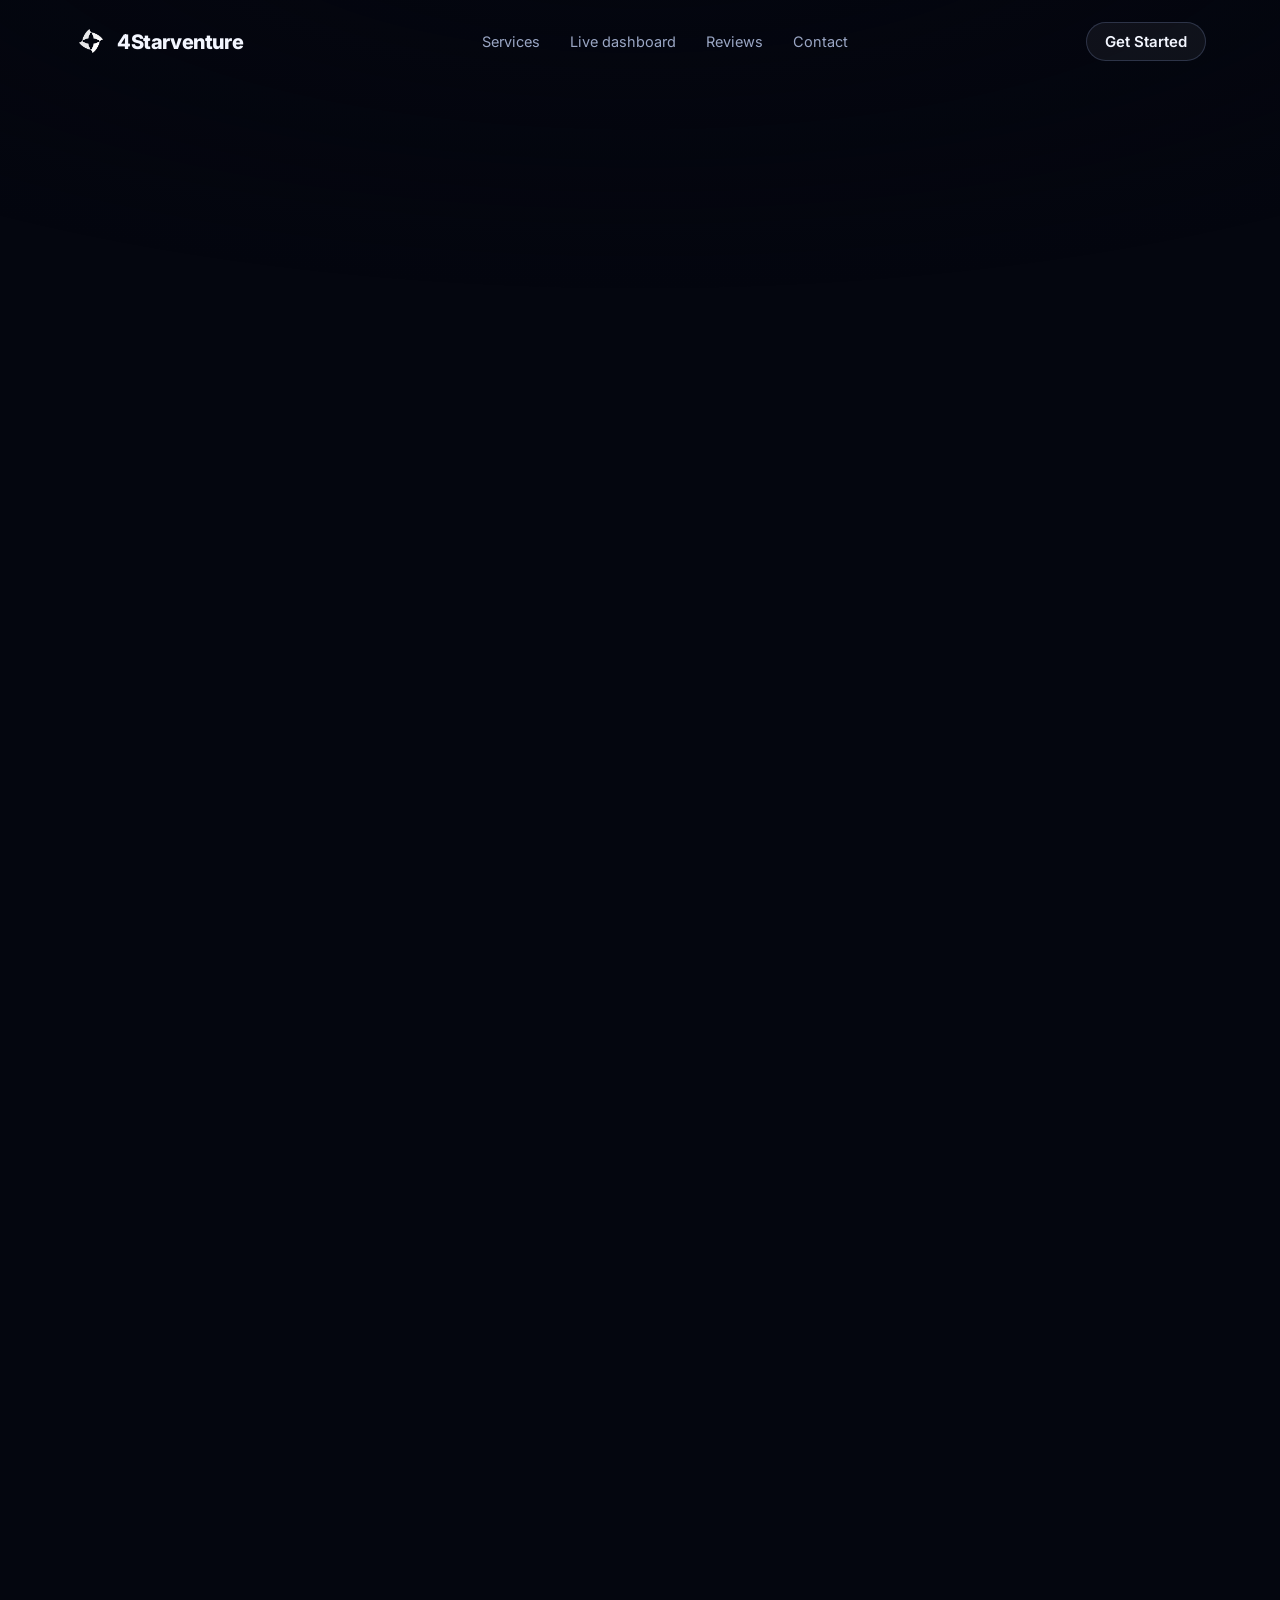
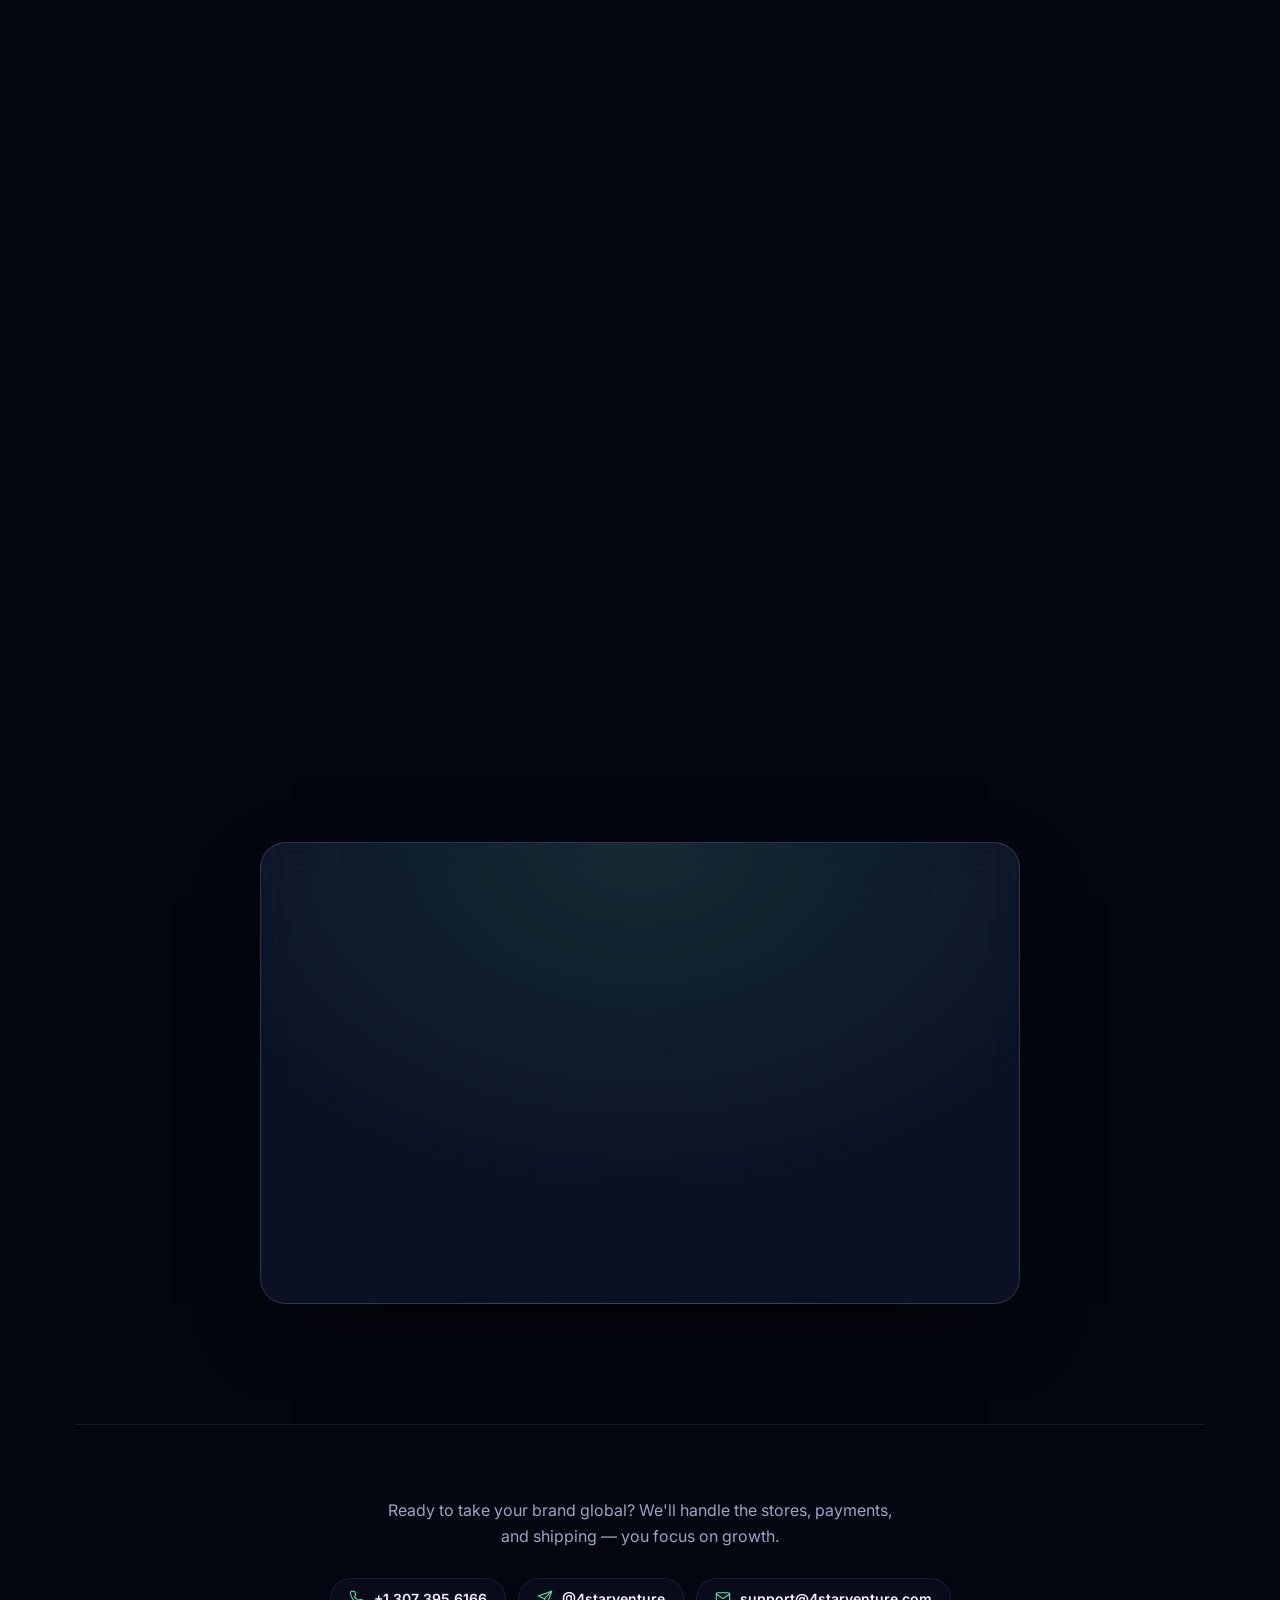
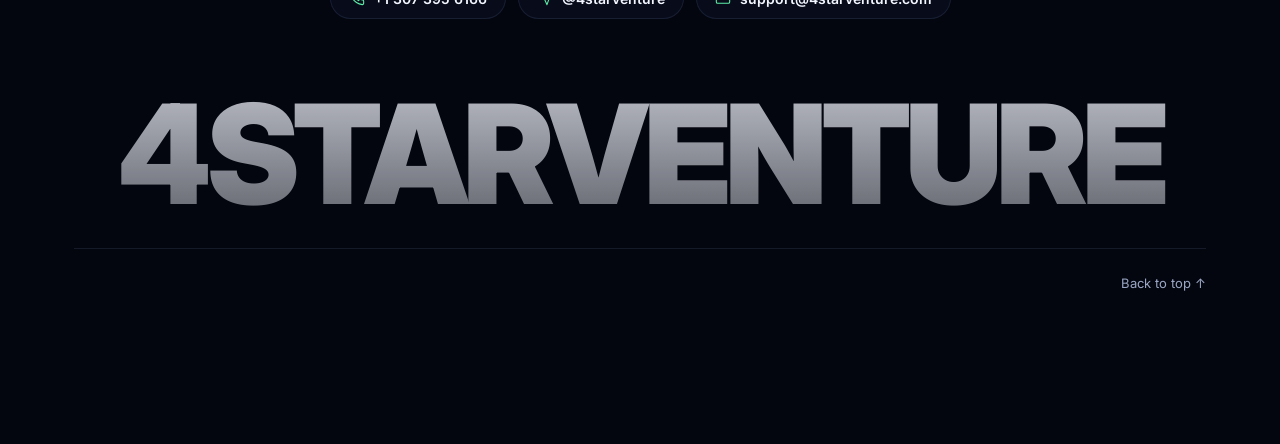
==== index.html @ c60575e6 "Initial commit: 4Star Venture landing page (global)" ====
<!DOCTYPE html>
<html lang="en">
<head>
<meta charset="UTF-8">
<meta name="viewport" content="width=device-width, initial-scale=1">
<title>4Starventure — Global E-commerce, Fully Managed</title>
<link rel="preconnect" href="https://fonts.googleapis.com">
<link rel="preconnect" href="https://fonts.gstatic.com" crossorigin>
<link href="https://fonts.googleapis.com/css2?family=Inter:wght@400;500;600;700;800;900&family=Space+Grotesk:wght@500;600;700&display=swap" rel="stylesheet">
<script type="importmap">
{ "imports": {
  "three": "https://unpkg.com/three@0.143.0/build/three.module.js",
  "three/examples/jsm/": "https://unpkg.com/three@0.143.0/examples/jsm/"
}}
</script>
<style>
:root{
  --bg:#04060f; --bg-2:#060a18; --ink:#f3f6ff; --muted:#9aa6c4; --muted-2:#6b7796;
  --line:rgba(150,175,230,.12); --line-strong:rgba(150,175,230,.22);
  --accent:#5df0a8; --accent-2:#2fd38a; --accent-ink:#032018;
  --glass:rgba(12,18,38,.55); --glass-2:rgba(16,24,48,.65);
  --radius:18px; --radius-lg:26px; --maxw:1180px;
  --shadow:0 30px 80px -30px rgba(0,0,0,.75);
  --font:'Inter',-apple-system,BlinkMacSystemFont,system-ui,sans-serif;
}
*{box-sizing:border-box;margin:0;padding:0}
html{scroll-behavior:smooth}
body{font-family:var(--font);color:var(--ink);background:var(--bg);-webkit-font-smoothing:antialiased;text-rendering:optimizeLegibility;overflow-x:hidden}
a{color:inherit;text-decoration:none}
/* Lenis */
html.lenis,html.lenis body{height:auto}
.lenis.lenis-smooth{scroll-behavior:auto !important}
.lenis.lenis-smooth [data-lenis-prevent]{overscroll-behavior:contain}
.lenis.lenis-stopped{overflow:hidden}
/* staggered scroll-reveal */
[data-reveal]{opacity:0;transform:translateY(26px);transition:opacity .7s cubic-bezier(.22,.7,.2,1),transform .7s cubic-bezier(.22,.7,.2,1);transition-delay:var(--rd,0ms);will-change:opacity,transform}
[data-reveal].in{opacity:1;transform:none}
/* fixed WebGL planet behind everything, never grabs pointer/scroll */
.planet-canvas{position:fixed;inset:0;width:100vw;height:100vh;display:block;z-index:0;pointer-events:none}
.page{position:relative;z-index:1}
.section{position:relative;z-index:1;max-width:var(--maxw);margin:0 auto;padding:clamp(80px,12vw,160px) 24px}
.eyebrow{display:inline-block;font-size:12px;font-weight:600;letter-spacing:.18em;text-transform:uppercase;color:var(--accent);margin-bottom:18px}
.section-head{max-width:680px;margin:0 auto clamp(48px,6vw,80px);text-align:center}
.section-head h2,.showcase-copy h2,.cta-card h2{font-size:clamp(30px,4.4vw,50px);font-weight:800;line-height:1.05;letter-spacing:-.02em;text-shadow:0 2px 40px rgba(0,0,0,.6)}
.section-head p{margin-top:18px;color:var(--muted);font-size:18px;line-height:1.65;text-shadow:0 1px 24px rgba(0,0,0,.55)}
/* buttons */
.btn{display:inline-flex;align-items:center;gap:9px;font-size:15px;font-weight:600;padding:13px 22px;border-radius:999px;border:1px solid transparent;cursor:pointer;transition:transform .18s ease,box-shadow .25s ease,background .2s ease,border-color .2s ease;white-space:nowrap}
.btn svg{width:17px;height:17px}
@property --btnang{syntax:'<angle>';inherits:false;initial-value:0deg}
.btn-primary{position:relative;color:var(--accent-ink);background:linear-gradient(180deg,var(--accent),var(--accent-2));box-shadow:0 10px 30px -8px rgba(93,240,168,.55),inset 0 1px 0 rgba(255,255,255,.4)}
.btn-primary::before{content:"";position:absolute;inset:0;border-radius:inherit;padding:2px;background:conic-gradient(from var(--btnang),transparent 0 62%,rgba(255,255,255,.35) 74%,#ffffff 82%,rgba(255,255,255,.35) 90%,transparent 100%);-webkit-mask:linear-gradient(#000 0 0) content-box,linear-gradient(#000 0 0);-webkit-mask-composite:xor;mask:linear-gradient(#000 0 0) content-box,linear-gradient(#000 0 0);mask-composite:exclude;animation:btnBorder 2.6s linear infinite;pointer-events:none}
@keyframes btnBorder{to{--btnang:360deg}}
@media (prefers-reduced-motion:reduce){.btn-primary::before{animation:none;opacity:0}}
.btn-primary:hover{transform:translateY(-2px);box-shadow:0 16px 38px -8px rgba(93,240,168,.7)}
.btn-outline{color:var(--ink);background:rgba(255,255,255,.04);border-color:var(--line-strong);backdrop-filter:blur(10px)}
.btn-outline:hover{background:rgba(255,255,255,.09);transform:translateY(-2px)}
.btn-ghost{color:var(--ink);background:rgba(255,255,255,.05);border-color:var(--line-strong);padding:9px 18px}
.btn-ghost:hover{background:rgba(255,255,255,.1)}

/* ---------- HERO ---------- */
.hero{min-height:100vh;display:flex;flex-direction:column;background:radial-gradient(125% 62% at 50% -10%, rgba(4,6,15,.82) 0%, rgba(4,6,15,.28) 44%, transparent 68%)}
.nav{position:relative;z-index:2;width:100%;max-width:var(--maxw);margin:0 auto;padding:22px 24px;display:flex;align-items:center;justify-content:space-between}
.brand{display:inline-flex;align-items:center;gap:9px;font-weight:800;font-size:20px;letter-spacing:-.02em;font-family:var(--font)}
.brand-mark{width:34px;height:34px;object-fit:contain;transform:translateY(-1px);flex:none}
.nav-links{display:flex;gap:30;gap:30px;font-size:14.5px;color:var(--muted)}
.nav-links a{transition:color .2s ease}
.nav-links a:hover{color:var(--ink)}
.hero-inner{flex:1;display:flex;flex-direction:column;align-items:center;justify-content:center;text-align:center;padding:0 24px;transform:translateY(-10vh)}
.hero-title{font-size:clamp(40px,6.2vw,74px);font-weight:900;line-height:1.02;letter-spacing:-.035em;max-width:15ch;text-shadow:0 2px 60px rgba(0,0,0,.6)}
.hero-title em{font-style:normal;background:linear-gradient(100deg,var(--accent) 10%,#aefdd3 45%,var(--accent-2) 90%);-webkit-background-clip:text;background-clip:text;color:transparent;filter:drop-shadow(0 0 26px rgba(93,240,168,.45))}
.hero-sub{margin-top:24px;max-width:560px;font-size:clamp(16px,2vw,19px);line-height:1.6;color:var(--muted)}
.hero-actions{margin-top:38px;display:flex;gap:14px;justify-content:center;align-items:center;flex-wrap:wrap}
.logos{text-align:center;padding:0 24px clamp(36px,6vw,64px)}
.logos-label{font-size:12px;letter-spacing:.16em;text-transform:uppercase;color:var(--muted-2);margin-bottom:22px}
.logos-row{display:flex;flex-wrap:wrap;justify-content:center;align-items:center;gap:clamp(24px,5vw,56px)}
.logo{font-size:17px;font-weight:700;color:var(--muted-2);opacity:.8;transition:color .2s ease,opacity .2s ease}
.logo:hover{color:var(--ink);opacity:1}
.logo-img{height:32px;width:auto;object-fit:contain;opacity:.9;filter:brightness(0) invert(1);transition:opacity .2s ease}
.logo-img:hover{opacity:1}

/* ---------- FEATURES ---------- */
.features{background:transparent}
.feature-grid{display:grid;grid-template-columns:repeat(3,1fr);gap:18px}
.card{position:relative;overflow:hidden;padding:30px;border-radius:var(--radius);background:var(--glass);border:1px solid var(--line);backdrop-filter:blur(14px);transition:transform .3s ease,border-color .3s ease,background .3s ease}
.card::before{content:"";position:absolute;inset:0;background:radial-gradient(120% 120% at 0% 0%, rgba(93,240,168,.08), transparent 45%);opacity:0;transition:opacity .3s ease;pointer-events:none}
.card:hover{transform:translateY(-4px);border-color:var(--line-strong);background:var(--glass-2)}
.card:hover::before{opacity:1}
.card-icon{position:relative;z-index:1;width:46px;height:46px;border-radius:12px;color:var(--accent);background:rgba(93,240,168,.1);border:1px solid rgba(93,240,168,.18);display:flex;align-items:center;justify-content:center;margin-bottom:20px}
.card h3{position:relative;z-index:1;font-size:19px;font-weight:700;margin-bottom:10px}
.card p{position:relative;z-index:1;font-size:15px;color:var(--muted);line-height:1.6}
.card-list{position:relative;z-index:1;margin-top:14px;display:flex;flex-direction:column;gap:9px;list-style:none}
.card-list li{position:relative;padding-left:22px;font-size:14.5px;color:var(--muted);line-height:1.5}
.card-list li::before{content:"";position:absolute;left:0;top:7px;width:7px;height:7px;border-radius:2px;background:linear-gradient(180deg,var(--accent),var(--accent-2))}
.card-list li strong{color:var(--ink);font-weight:600}
.card-chips{display:flex;flex-wrap:wrap;gap:7px;margin-top:9px}
.card-chip{font-size:11.5px;font-weight:600;letter-spacing:.02em;color:var(--ink);padding:4px 10px;border-radius:7px;background:rgba(255,255,255,.05);border:1px solid var(--line-strong)}
.card-brand{height:20px;width:auto;object-fit:contain;align-self:center}

/* ---------- SHOWCASE ---------- */
.showcase{background:transparent}
.showcase-grid{display:grid;grid-template-columns:1fr 1.05fr;gap:clamp(36px,6vw,72px);align-items:center}
.showcase-copy .eyebrow{margin-bottom:18px}
.showcase-copy p{margin:18px 0 0;color:var(--muted);font-size:18px;line-height:1.65;text-shadow:0 1px 24px rgba(0,0,0,.55)}
.showcase-copy .btn{margin-top:30px}
.dashboard{position:relative;padding:24px;border-radius:var(--radius-lg);background:var(--glass-2);border:1px solid var(--line-strong);box-shadow:var(--shadow);backdrop-filter:blur(18px)}
.dashboard::after{content:"";position:absolute;inset:0;border-radius:var(--radius-lg);padding:1px;background:linear-gradient(160deg, rgba(93,240,168,.35), transparent 40%);-webkit-mask:linear-gradient(#000 0 0) content-box,linear-gradient(#000 0 0);-webkit-mask-composite:xor;mask:linear-gradient(#000 0 0) content-box,linear-gradient(#000 0 0);mask-composite:exclude;pointer-events:none}
.dash-top{display:flex;align-items:center;justify-content:space-between;margin-bottom:18px}
.dash-top .dash-title{font-size:15px;font-weight:700}
.dash-live{display:inline-flex;align-items:center;gap:8px;font-size:13px;font-weight:600;color:var(--accent)}
.dash-live .dot{width:8px;height:8px;border-radius:50%;background:var(--accent);box-shadow:0 0 0 0 rgba(93,240,168,.55);animation:livePulse 1.8s ease-out infinite}
@keyframes livePulse{0%{box-shadow:0 0 0 0 rgba(93,240,168,.55)}70%{box-shadow:0 0 0 7px rgba(93,240,168,0)}100%{box-shadow:0 0 0 0 rgba(93,240,168,0)}}
.dash-bars{display:flex;align-items:flex-end;gap:10px;height:150px;background:rgba(0,0,0,.25);border:1px solid var(--line);border-radius:14px;padding:16px}
.dash-kpis{display:grid;grid-template-columns:repeat(4,1fr);gap:1px;background:var(--line);border:1px solid var(--line);border-radius:14px;overflow:hidden;margin-bottom:16px}
.dash-kpi{background:rgba(0,0,0,.25);padding:12px 12px 13px}
.dash-kpi .k-label{font-size:10.5px;letter-spacing:.06em;text-transform:uppercase;color:var(--muted-2)}
.dash-kpi .k-value{margin-top:5px;font-size:19px;font-weight:800;letter-spacing:-.01em;color:var(--ink)}
.dash-kpi .k-delta{font-size:11px;font-weight:600;color:var(--accent);margin-left:5px}
@media (max-width:560px){.dash-kpis{grid-template-columns:repeat(2,1fr)}}
.dash-bar{flex:1;background:linear-gradient(180deg,var(--accent),rgba(47,211,138,.25));border-radius:6px 6px 3px 3px;transform-origin:bottom;transform:scaleY(0);animation:grow .8s cubic-bezier(.22,.7,.2,1) forwards}
.dash-rows{margin-top:22px;display:flex;flex-direction:column;gap:14px}
.dash-row{display:grid;grid-template-columns:120px 1fr auto;gap:14px;align-items:center;font-size:13.5px;color:var(--muted)}
.dash-row .dash-num{font-size:13px;font-weight:700;color:var(--ink);min-width:44px;text-align:right}
.dash-track{height:8px;border-radius:999px;background:rgba(255,255,255,.06);overflow:hidden}
.dash-fill{display:block;height:100%;width:var(--w);border-radius:999px;background:linear-gradient(90deg,var(--accent-2),var(--accent))}
@keyframes grow{to{transform:scaleY(1)}}
@keyframes fillx{to{transform:scaleX(1)}}

/* ---------- STATS ---------- */
.stats{margin-top:clamp(56px,8vw,96px);display:grid;grid-template-columns:repeat(4,1fr);gap:18px}
.stat{text-align:center;padding:30px 18px;border-radius:var(--radius);background:var(--glass);border:1px solid var(--line);backdrop-filter:blur(12px)}
.stat-value{font-size:clamp(30px,4vw,44px);font-weight:800;line-height:1;background:linear-gradient(180deg,#fff,var(--accent));-webkit-background-clip:text;background-clip:text;color:transparent}
.stat-label{font-size:14px;color:var(--muted);margin-top:8px}

/* ---------- CTA + FOOTER ---------- */
.cta{background:transparent}
.cta-card{text-align:center;max-width:760px;margin:0 auto;padding:clamp(48px,7vw,80px) clamp(28px,5vw,64px);border-radius:var(--radius-lg);background:radial-gradient(120% 140% at 50% 0%, rgba(93,240,168,.12), transparent 55%), var(--glass-2);border:1px solid var(--line-strong);box-shadow:var(--shadow);backdrop-filter:blur(18px)}
.cta-card p{margin-top:18px;color:var(--muted);font-size:18px;line-height:1.65}
.cta-card .hero-actions{margin-top:34px}
/* ---------- CONTACT ---------- */
.contact-grid{display:grid;grid-template-columns:1fr 1.05fr;gap:clamp(36px,5vw,64px);align-items:start}
.contact-copy h2{font-size:clamp(30px,4.4vw,50px);font-weight:800;line-height:1.05;letter-spacing:-.02em;text-shadow:0 2px 40px rgba(0,0,0,.6)}
.contact-copy p{margin-top:18px;color:var(--muted);font-size:17px;line-height:1.65;max-width:460px;text-shadow:0 1px 24px rgba(0,0,0,.55)}
.contact-methods{margin-top:34px;display:flex;flex-direction:column;gap:13px}
.contact-item{display:flex;align-items:center;gap:16px;padding:16px 20px;border-radius:var(--radius);background:var(--glass);border:1px solid var(--line);backdrop-filter:blur(12px);transition:border-color .2s ease,background .2s ease}
.contact-item:hover{border-color:var(--line-strong);background:var(--glass-2)}
.contact-ic{flex:none;width:44px;height:44px;border-radius:12px;display:flex;align-items:center;justify-content:center;color:var(--accent);background:rgba(93,240,168,.1);border:1px solid rgba(93,240,168,.18)}
.contact-ic svg{width:20px;height:20px}
.contact-item .c-label{display:block;font-size:12px;letter-spacing:.06em;text-transform:uppercase;color:var(--muted-2);font-weight:600}
.contact-item .c-value{display:block;font-size:15.5px;font-weight:600;color:var(--ink);margin-top:3px}
.form-card{padding:clamp(26px,3vw,36px);border-radius:var(--radius-lg);background:var(--glass-2);border:1px solid var(--line-strong);box-shadow:var(--shadow);backdrop-filter:blur(18px)}
.form-field{margin-bottom:18px}
.form-field label{display:block;font-size:14px;color:var(--muted);margin-bottom:8px}
.form-field input,.form-field select,.form-field textarea{width:100%;font-family:var(--font);font-size:15px;color:var(--ink);background:rgba(0,0,0,.25);border:1px solid var(--line-strong);border-radius:12px;padding:13px 15px;outline:none;transition:border-color .2s ease,box-shadow .2s ease}
.form-field textarea{resize:vertical;min-height:118px;line-height:1.5}
.form-field input::placeholder,.form-field textarea::placeholder{color:var(--muted-2)}
.form-field input:focus,.form-field select:focus,.form-field textarea:focus{border-color:var(--accent);box-shadow:0 0 0 3px rgba(93,240,168,.15)}
.form-field select{appearance:none;-webkit-appearance:none;cursor:pointer;background-image:url("data:image/svg+xml;utf8,<svg xmlns='http://www.w3.org/2000/svg' width='16' height='16' fill='none' stroke='%239aa6c4' stroke-width='2' stroke-linecap='round' stroke-linejoin='round'><path d='m4 6 4 4 4-4'/></svg>");background-repeat:no-repeat;background-position:right 14px center;padding-right:40px}
.form-field select option{background:#0a1020;color:var(--ink)}
.form-card .btn-primary{width:100%;justify-content:center;margin-top:4px;font-size:16px;padding:15px}
.form-note{text-align:center;margin-top:16px;font-size:13px;color:var(--muted-2)}
/* ---------- TESTIMONIALS ---------- */
.testi-grid{display:grid;grid-template-columns:repeat(3,1fr);gap:18px}
.testi-card{padding:28px;border-radius:var(--radius);background:var(--glass);border:1px solid var(--line);backdrop-filter:blur(14px);display:flex;flex-direction:column;gap:16px}
.testi-stars{display:flex;gap:3px;color:var(--accent)}
.testi-stars svg{width:16px;height:16px}
.testi-quote{font-size:15.5px;line-height:1.65;color:var(--ink)}
.testi-who{display:flex;align-items:center;gap:12px;margin-top:auto}
.testi-avatar{width:46px;height:46px;border-radius:50%;flex:none;object-fit:cover;border:1px solid var(--line-strong)}
.testi-name{display:block;font-size:14.5px;font-weight:700;color:var(--ink)}
.testi-role{display:block;font-size:13px;color:var(--muted-2);margin-top:2px}
/* ---------- TRUST BAND ---------- */
.trust-band{display:flex;flex-wrap:wrap;justify-content:center;gap:14px;max-width:900px;margin:0 auto}
.trust-badge{display:inline-flex;align-items:center;gap:10px;padding:12px 20px;border-radius:999px;background:var(--glass);border:1px solid var(--line);font-size:14px;font-weight:600;color:var(--ink);backdrop-filter:blur(10px)}
.trust-badge svg{width:18px;height:18px;color:var(--accent);flex:none}
.footer{position:relative;container-type:inline-size;text-align:center;margin-top:clamp(72px,10vw,120px);padding-top:clamp(48px,6vw,72px);border-top:1px solid var(--line)}
.footer .brand{justify-content:center;font-size:22px;margin-bottom:18px}
.footer-lead{max-width:520px;margin:0 auto;color:var(--muted);font-size:16px;line-height:1.65}
.footer-channels{display:flex;justify-content:center;gap:12px;flex-wrap:wrap;margin-top:28px}
.footer-chip{display:inline-flex;align-items:center;gap:9px;padding:11px 18px;border-radius:999px;background:var(--glass);border:1px solid var(--line);font-size:14px;font-weight:600;color:var(--ink);transition:border-color .2s ease,background .2s ease,transform .2s ease}
.footer-chip:hover{border-color:var(--line-strong);background:var(--glass-2);transform:translateY(-2px)}
.footer-chip svg{width:16px;height:16px;color:var(--accent)}
.footer-big{margin-top:clamp(44px,7vw,80px);opacity:.8;font-weight:900;letter-spacing:-.045em;line-height:.8;font-size:12.2cqw;background:linear-gradient(180deg,rgba(243,246,255,.9),rgba(243,246,255,.55));-webkit-background-clip:text;background-clip:text;color:transparent;user-select:none;pointer-events:none;white-space:nowrap}
.footer-bottom{display:flex;justify-content:space-between;align-items:center;gap:16px;flex-wrap:wrap;margin-top:clamp(24px,3vw,40px);padding-top:26px;border-top:1px solid var(--line);font-size:13px;color:var(--muted-2)}
.footer-top{color:var(--muted);transition:color .2s ease}
.footer-top:hover{color:var(--accent)}

/* ---------- RESPONSIVE ---------- */
@media (max-width:980px){
  .feature-grid{grid-template-columns:repeat(2,1fr)}
  .showcase-grid{grid-template-columns:1fr;text-align:center}
  .contact-grid{grid-template-columns:1fr}
  .contact-copy p{max-width:none}
  .showcase-copy{display:flex;flex-direction:column;align-items:center}
  .testi-grid{grid-template-columns:1fr 1fr}
  .stats{grid-template-columns:repeat(2,1fr)}
}
@media (max-width:720px){
  .nav-links{display:none}
  .nav{padding:18px 20px}
  .section{padding:clamp(64px,16vw,110px) 20px}
}
@media (max-width:560px){
  .feature-grid{grid-template-columns:1fr}
  .testi-grid{grid-template-columns:1fr}
  .dash-row{grid-template-columns:90px 1fr auto}
  .hero-actions .btn{flex:1;justify-content:center}
  .cta-card{padding:40px 22px}
  .footer-bottom{flex-direction:column;gap:10px;text-align:center}
}
@media (max-width:380px){
  .stats{grid-template-columns:1fr}
  .logo{font-size:15px}
}
@media (prefers-reduced-motion:reduce){
  html{scroll-behavior:auto}
  [data-reveal]{opacity:1;transform:none;transition:none}
  .dash-bar{transform:scaleY(1);animation:none}
  .dash-fill{width:var(--w);transform:none;animation:none}
  .dash-live .dot{animation:none}
}
</style>
</head>
<body>
<canvas class="planet-canvas"></canvas>

<div class="page" id="top">

  <!-- SECTION 1 · HERO -->
  <header class="hero">
    <nav class="nav">
      <a class="brand" href="#top"><img class="brand-mark" src="assets/4S-white.png" alt="4Starventure">4Starventure</a>
      <div class="nav-links">
        <a href="#features">Services</a>
        <a href="#solutions">Live dashboard</a>
        <a href="#reviews">Reviews</a>
        <a href="#contact">Contact</a>
      </div>
      <a class="btn btn-ghost" href="#contact">Get Started</a>
    </nav>
    <div class="hero-inner">
      <h1 class="hero-title" data-reveal style="--rd:60ms">Grow Your Business,<br>Go <em>Global</em></h1>
      <p class="hero-sub" data-reveal style="--rd:180ms">We help ambitious businesses scale sustainably and reach customers worldwide — with ready-to-sell stores, global payment gateways, and end-to-end fulfillment and care. Built for long-term growth.</p>
      <div class="hero-actions" data-reveal style="--rd:300ms">
        <a class="btn btn-primary" href="#contact">Start Selling Now
          <svg viewBox="0 0 24 24" fill="none" stroke="currentColor" stroke-width="2" stroke-linecap="round" stroke-linejoin="round"><path d="M5 12h14"/><path d="m12 5 7 7-7 7"/></svg>
        </a>
        <a class="btn btn-outline" href="#contact">Book a Consult</a>
      </div>
    </div>
  </header>

  <div class="logos" data-reveal style="--rd:420ms">
    <div class="logos-label">Powered by the platforms and gateways you trust</div>
    <div class="logos-row">
      <img class="logo-img" src="assets/shopify-white.png" alt="Shopify" style="filter:none;height:32px">
      <img class="logo-img" src="assets/woo-white.png" alt="WooCommerce" style="filter:none;height:42px;transform:translateY(5px)">
      <img class="logo-img" src="assets/paypal-white.png" alt="PayPal" style="filter:none;height:28px">
      <img class="logo-img" src="assets/stripe-white.png" alt="Stripe" style="filter:none;height:24px">
      <img class="logo-img" src="assets/airwallex-white.png" alt="Airwallex" style="filter:none;height:19px">
      <img class="logo-img" src="assets/tazapay-white-c.png" alt="Tazapay" style="filter:none;height:23px">
      <img class="logo-img" src="assets/tiktokshop-white.png" alt="TikTok Shop" style="filter:none;height:26px">
    </div>
  </div>

  <!-- SECTION 2 · FEATURES -->
  <section class="section features" id="features">
    <div class="section-head">
      <span class="eyebrow" data-reveal>Everything you need to sell globally</span>
      <h2 data-reveal style="--rd:80ms">One partner for stores, payments, and fulfillment</h2>
      <p data-reveal style="--rd:160ms">Stop juggling vendors. 4Starventure gives you a launch-ready storefront, connected global payments, and hands-on fulfillment and support — under one roof.</p>
    </div>
    <div class="feature-grid">
      <div class="card" data-reveal style="--rd:0ms">
        <div class="card-icon"><svg viewBox="0 0 24 24" fill="none" stroke="currentColor" stroke-width="1.6" stroke-linecap="round" stroke-linejoin="round"><rect x="3" y="3" width="6" height="6" rx="1"/><rect x="15" y="15" width="6" height="6" rx="1"/><path d="M6 9v3a3 3 0 0 0 3 3h3"/></svg></div>
        <h3>Managed storefronts</h3>
        <p>Rent fully-built Shopify, Onepage, or WooCommerce stores — branded and ready to sell.</p>
        <ul class="card-list">
          <li><strong>Live in 2 hours</strong> — most stores set up and handed over the same day, up to 48h for complex builds.</li>
          <li><strong>Atlas control center</strong> — manage every store in one place with a single overview of orders, payments, and performance.</li>
        </ul>
      </div>
      <div class="card" data-reveal style="--rd:90ms">
        <div class="card-icon"><svg viewBox="0 0 24 24" fill="none" stroke="currentColor" stroke-width="1.6" stroke-linecap="round" stroke-linejoin="round"><path d="M4 19V5"/><path d="M4 19h16"/><path d="M8 16v-4"/><path d="M13 16V8"/><path d="M18 16v-7"/></svg></div>
        <h3>Integrated payments</h3>
        <p>Accept payments worldwide through PayPal, Shopify Payment, Stripe, Airwallex, and Tazapay — connected and optimized for approval rates.</p>
        <ul class="card-list">
          <li><strong>Beyond cards</strong> — also PayPal Pay Later, Venmo, Shop Pay Installments, USDC, ACH, Google Pay, Apple Pay, and Amazon Pay.</li>
          <li><strong>Cards supported</strong>
            <div class="card-chips"><img class="card-brand" src="assets/visa-white.png" alt="Visa" style="height:14px"><img class="card-brand" src="assets/mastercard.png" alt="Mastercard" style="height:18px"><img class="card-brand" src="assets/amex3.png" alt="Amex" style="height:20px;border-radius:4px"><img class="card-brand" src="assets/discover.png" alt="Discover" style="height:11px"><img class="card-brand" src="assets/diners3.png" alt="Diners Club" style="height:18px"><img class="card-brand" src="assets/jcb.png" alt="JCB" style="height:18px"></div>
          </li>
        </ul>
      </div>
      <div class="card" data-reveal style="--rd:180ms">
        <div class="card-icon"><svg viewBox="0 0 24 24" fill="none" stroke="currentColor" stroke-width="1.6" stroke-linecap="round" stroke-linejoin="round"><path d="M16 21v-2a4 4 0 0 0-4-4H6a4 4 0 0 0-4 4v2"/><circle cx="9" cy="7" r="4"/><path d="M22 21v-2a4 4 0 0 0-3-3.87"/><path d="M16 3.13a4 4 0 0 1 0 7.75"/></svg></div>
        <h3>24/7 customer care</h3>
        <p>A dedicated team supports your customers in your brand voice, around the clock.</p>
        <ul class="card-list">
          <li><strong>Full customer journey</strong> — pre-sale questions, order updates, and after-sale support, all handled for you.</li>
          <li><strong>Multi-channel &amp; multi-language</strong> — email, live chat, and social, so no buyer waits wherever they are.</li>
        </ul>
      </div>
      <div class="card" data-reveal style="--rd:270ms">
        <div class="card-icon"><svg viewBox="0 0 24 24" fill="none" stroke="currentColor" stroke-width="1.6" stroke-linecap="round" stroke-linejoin="round"><path d="M13 2 3 14h9l-1 8 10-12h-9l1-8Z"/></svg></div>
        <h3>End-to-end fulfillment</h3>
        <p>We pick, pack, and ship every order from sourcing to doorstep — with tracking, returns, and inventory handled for you.</p>
        <ul class="card-list">
          <li><strong>Warehouses worldwide</strong> — stock closer to buyers across US, UK, CN, SG, and AU for faster delivery.</li>
          <li><strong>Trusted carriers</strong>
            <div class="card-chips"><span class="card-chip">USPS</span><span class="card-chip">UPS</span><span class="card-chip">FedEx</span><span class="card-chip">SDH</span><span class="card-chip">Yun</span><span class="card-chip">+10 more</span></div>
          </li>
        </ul>
      </div>
      <div class="card" data-reveal style="--rd:360ms">
        <div class="card-icon"><svg viewBox="0 0 24 24" fill="none" stroke="currentColor" stroke-width="1.6" stroke-linecap="round" stroke-linejoin="round"><path d="M12 22s8-4 8-10V5l-8-3-8 3v7c0 6 8 10 8 10Z"/><path d="m9 12 2 2 4-4"/></svg></div>
        <h3>Secure &amp; compliant</h3>
        <p>Bank-grade security on every checkout, so you and your customers stay protected.</p>
        <ul class="card-list">
          <li><strong>3D Secure 2.0 &amp; PCI DSS</strong> — authenticated payments and fully PCI-compliant checkouts on every store.</li>
          <li><strong>Fraud &amp; chargeback protection</strong> — real-time risk scoring, AVS/CVV checks, and dispute handling to cut fraud and losses.</li>
        </ul>
      </div>
      <div class="card" data-reveal style="--rd:450ms">
        <div class="card-icon"><svg viewBox="0 0 24 24" fill="none" stroke="currentColor" stroke-width="1.6" stroke-linecap="round" stroke-linejoin="round"><circle cx="12" cy="12" r="10"/><path d="M2 12h20"/><path d="M12 2a15 15 0 0 1 0 20 15 15 0 0 1 0-20Z"/></svg></div>
        <h3>Global by default</h3>
        <p>Sell in 150+ markets from a single store, with cross-border logistics built in.</p>
        <ul class="card-list">
          <li><strong>Auto language &amp; currency</strong> — each visitor sees your store in their local language and currency automatically.</li>
          <li><strong>Localized checkout</strong> — regional payment methods and pricing that feel native in every market.</li>
        </ul>
      </div>
    </div>
  </section>

  <!-- SECTION 3 · SHOWCASE + STATS -->
  <section class="section showcase" id="solutions">
    <div class="showcase-grid">
      <div class="showcase-copy">
        <span class="eyebrow" data-reveal>Built for cross-border sellers</span>
        <h2 data-reveal style="--rd:90ms">Watch every order move in real time</h2>
        <p data-reveal style="--rd:180ms">From checkout to delivery, every order is tracked live across platforms and gateways. See what is selling, where it is shipping, and how customers are being cared for.</p>
        <a class="btn btn-primary" href="#features" data-reveal style="--rd:270ms">Explore our services
          <svg viewBox="0 0 24 24" fill="none" stroke="currentColor" stroke-width="2" stroke-linecap="round" stroke-linejoin="round"><path d="M5 12h14"/><path d="m12 5 7 7-7 7"/></svg>
        </a>
      </div>
      <div class="dashboard" data-reveal style="--rd:160ms">
        <div class="dash-top">
          <span class="dash-title">Orders</span>
          <span class="dash-live"><span class="dot"></span>Live</span>
        </div>
        <div class="dash-kpis">
          <div class="dash-kpi"><div class="k-label">Revenue</div><div class="k-value">$248.6k<span class="k-delta">+18%</span></div></div>
          <div class="dash-kpi"><div class="k-label">Orders</div><div class="k-value">4,182<span class="k-delta">+12%</span></div></div>
          <div class="dash-kpi"><div class="k-label">Sessions</div><div class="k-value">96.4k<span class="k-delta">+9%</span></div></div>
          <div class="dash-kpi"><div class="k-label">Conv. rate</div><div class="k-value">3.8%<span class="k-delta">+0.4</span></div></div>
        </div>
        <div class="dash-bars">
          <div class="dash-bar" style="height:62%;animation-delay:0ms"></div>
          <div class="dash-bar" style="height:88%;animation-delay:90ms"></div>
          <div class="dash-bar" style="height:47%;animation-delay:180ms"></div>
          <div class="dash-bar" style="height:95%;animation-delay:270ms"></div>
          <div class="dash-bar" style="height:71%;animation-delay:360ms"></div>
          <div class="dash-bar" style="height:80%;animation-delay:450ms"></div>
          <div class="dash-bar" style="height:58%;animation-delay:540ms"></div>
        </div>
        <div class="dash-rows">
          <div class="dash-row"><span>Aurora Living</span><span class="dash-track"><span class="dash-fill" style="--w:37%"></span></span><span class="dash-num">$92.4k</span></div>
          <div class="dash-row"><span>Nordic Home</span><span class="dash-track"><span class="dash-fill" style="--w:27%"></span></span><span class="dash-num">$68.1k</span></div>
          <div class="dash-row"><span>Peak Gear</span><span class="dash-track"><span class="dash-fill" style="--w:22%"></span></span><span class="dash-num">$54.7k</span></div>
          <div class="dash-row"><span>Coastal Co.</span><span class="dash-track"><span class="dash-fill" style="--w:13%"></span></span><span class="dash-num">$33.4k</span></div>
        </div>
      </div>
    </div>
    <div class="stats">
      <div class="stat" data-reveal style="--rd:0ms"><div class="stat-value">5+</div><div class="stat-label">Payment gateways integrated</div></div>
      <div class="stat" data-reveal style="--rd:80ms"><div class="stat-value">150+</div><div class="stat-label">Countries we ship to</div></div>
      <div class="stat" data-reveal style="--rd:160ms"><div class="stat-value">99.9%</div><div class="stat-label">Order fulfillment accuracy</div></div>
      <div class="stat" data-reveal style="--rd:240ms"><div class="stat-value">24/7</div><div class="stat-label">Customer care coverage</div></div>
    </div>
  </section>

  <!-- SECTION · TESTIMONIALS -->
  <section class="section testimonials" id="reviews">
    <div class="section-head">
      <span class="eyebrow" data-reveal>What sellers say</span>
      <h2 data-reveal style="--rd:80ms">Loved by cross-border teams</h2>
      <p data-reveal style="--rd:160ms">Merchants use 4Starventure to launch fast, get paid everywhere, and ship worldwide — without building an ops team.</p>
    </div>
    <div class="testi-grid">
      <div class="testi-card" data-reveal style="--rd:0ms">
        <div class="testi-stars"><svg viewBox="0 0 24 24" fill="currentColor"><path d="m12 2 2.9 6.3 6.9.8-5.1 4.7 1.4 6.8L12 17.8 5.9 20.6l1.4-6.8L2.2 9.1l6.9-.8Z"/></svg><svg viewBox="0 0 24 24" fill="currentColor"><path d="m12 2 2.9 6.3 6.9.8-5.1 4.7 1.4 6.8L12 17.8 5.9 20.6l1.4-6.8L2.2 9.1l6.9-.8Z"/></svg><svg viewBox="0 0 24 24" fill="currentColor"><path d="m12 2 2.9 6.3 6.9.8-5.1 4.7 1.4 6.8L12 17.8 5.9 20.6l1.4-6.8L2.2 9.1l6.9-.8Z"/></svg><svg viewBox="0 0 24 24" fill="currentColor"><path d="m12 2 2.9 6.3 6.9.8-5.1 4.7 1.4 6.8L12 17.8 5.9 20.6l1.4-6.8L2.2 9.1l6.9-.8Z"/></svg><svg viewBox="0 0 24 24" fill="currentColor"><path d="m12 2 2.9 6.3 6.9.8-5.1 4.7 1.4 6.8L12 17.8 5.9 20.6l1.4-6.8L2.2 9.1l6.9-.8Z"/></svg></div>
        <p class="testi-quote">"4Starventure had our Shopify store live and taking orders the same afternoon. Payments just worked across the US and EU from day one."</p>
        <div class="testi-who"><img class="testi-avatar" src="https://randomuser.me/api/portraits/women/68.jpg" alt="Mai Tran"><span><span class="testi-name">Mai Tran</span><span class="testi-role">Founder, Aurora Living</span></span></div>
      </div>
      <div class="testi-card" data-reveal style="--rd:90ms">
        <div class="testi-stars"><svg viewBox="0 0 24 24" fill="currentColor"><path d="m12 2 2.9 6.3 6.9.8-5.1 4.7 1.4 6.8L12 17.8 5.9 20.6l1.4-6.8L2.2 9.1l6.9-.8Z"/></svg><svg viewBox="0 0 24 24" fill="currentColor"><path d="m12 2 2.9 6.3 6.9.8-5.1 4.7 1.4 6.8L12 17.8 5.9 20.6l1.4-6.8L2.2 9.1l6.9-.8Z"/></svg><svg viewBox="0 0 24 24" fill="currentColor"><path d="m12 2 2.9 6.3 6.9.8-5.1 4.7 1.4 6.8L12 17.8 5.9 20.6l1.4-6.8L2.2 9.1l6.9-.8Z"/></svg><svg viewBox="0 0 24 24" fill="currentColor"><path d="m12 2 2.9 6.3 6.9.8-5.1 4.7 1.4 6.8L12 17.8 5.9 20.6l1.4-6.8L2.2 9.1l6.9-.8Z"/></svg><svg viewBox="0 0 24 24" fill="currentColor"><path d="m12 2 2.9 6.3 6.9.8-5.1 4.7 1.4 6.8L12 17.8 5.9 20.6l1.4-6.8L2.2 9.1l6.9-.8Z"/></svg></div>
        <p class="testi-quote">"Fulfillment used to be our bottleneck. Now orders ship from local warehouses and customer support runs 24/7 — we just watch it work."</p>
        <div class="testi-who"><img class="testi-avatar" src="https://randomuser.me/api/portraits/men/75.jpg" alt="David Okafor"><span><span class="testi-name">David Okafor</span><span class="testi-role">Ops Lead, Peak Gear</span></span></div>
      </div>
      <div class="testi-card" data-reveal style="--rd:180ms">
        <div class="testi-stars"><svg viewBox="0 0 24 24" fill="currentColor"><path d="m12 2 2.9 6.3 6.9.8-5.1 4.7 1.4 6.8L12 17.8 5.9 20.6l1.4-6.8L2.2 9.1l6.9-.8Z"/></svg><svg viewBox="0 0 24 24" fill="currentColor"><path d="m12 2 2.9 6.3 6.9.8-5.1 4.7 1.4 6.8L12 17.8 5.9 20.6l1.4-6.8L2.2 9.1l6.9-.8Z"/></svg><svg viewBox="0 0 24 24" fill="currentColor"><path d="m12 2 2.9 6.3 6.9.8-5.1 4.7 1.4 6.8L12 17.8 5.9 20.6l1.4-6.8L2.2 9.1l6.9-.8Z"/></svg><svg viewBox="0 0 24 24" fill="currentColor"><path d="m12 2 2.9 6.3 6.9.8-5.1 4.7 1.4 6.8L12 17.8 5.9 20.6l1.4-6.8L2.2 9.1l6.9-.8Z"/></svg><svg viewBox="0 0 24 24" fill="currentColor"><path d="m12 2 2.9 6.3 6.9.8-5.1 4.7 1.4 6.8L12 17.8 5.9 20.6l1.4-6.8L2.2 9.1l6.9-.8Z"/></svg></div>
        <p class="testi-quote">"The Atlas dashboard finally gives us one view across every store and gateway. Reconciliation went from days to minutes."</p>
        <div class="testi-who"><img class="testi-avatar" src="https://randomuser.me/api/portraits/women/44.jpg" alt="Sofia Reyes"><span><span class="testi-name">Sofia Reyes</span><span class="testi-role">Finance, Nordic Home</span></span></div>
      </div>
      <div class="testi-card" data-reveal style="--rd:0ms">
        <div class="testi-stars"><svg viewBox="0 0 24 24" fill="currentColor"><path d="m12 2 2.9 6.3 6.9.8-5.1 4.7 1.4 6.8L12 17.8 5.9 20.6l1.4-6.8L2.2 9.1l6.9-.8Z"/></svg><svg viewBox="0 0 24 24" fill="currentColor"><path d="m12 2 2.9 6.3 6.9.8-5.1 4.7 1.4 6.8L12 17.8 5.9 20.6l1.4-6.8L2.2 9.1l6.9-.8Z"/></svg><svg viewBox="0 0 24 24" fill="currentColor"><path d="m12 2 2.9 6.3 6.9.8-5.1 4.7 1.4 6.8L12 17.8 5.9 20.6l1.4-6.8L2.2 9.1l6.9-.8Z"/></svg><svg viewBox="0 0 24 24" fill="currentColor"><path d="m12 2 2.9 6.3 6.9.8-5.1 4.7 1.4 6.8L12 17.8 5.9 20.6l1.4-6.8L2.2 9.1l6.9-.8Z"/></svg><svg viewBox="0 0 24 24" fill="currentColor"><path d="m12 2 2.9 6.3 6.9.8-5.1 4.7 1.4 6.8L12 17.8 5.9 20.6l1.4-6.8L2.2 9.1l6.9-.8Z"/></svg></div>
        <p class="testi-quote">"They optimized our gateway mix and approval rates climbed noticeably — fewer failed payments, more revenue captured."</p>
        <div class="testi-who"><img class="testi-avatar" src="https://randomuser.me/api/portraits/men/32.jpg" alt="Liam Chen"><span><span class="testi-name">Liam Chen</span><span class="testi-role">CEO, Coastal Co.</span></span></div>
      </div>
      <div class="testi-card" data-reveal style="--rd:90ms">
        <div class="testi-stars"><svg viewBox="0 0 24 24" fill="currentColor"><path d="m12 2 2.9 6.3 6.9.8-5.1 4.7 1.4 6.8L12 17.8 5.9 20.6l1.4-6.8L2.2 9.1l6.9-.8Z"/></svg><svg viewBox="0 0 24 24" fill="currentColor"><path d="m12 2 2.9 6.3 6.9.8-5.1 4.7 1.4 6.8L12 17.8 5.9 20.6l1.4-6.8L2.2 9.1l6.9-.8Z"/></svg><svg viewBox="0 0 24 24" fill="currentColor"><path d="m12 2 2.9 6.3 6.9.8-5.1 4.7 1.4 6.8L12 17.8 5.9 20.6l1.4-6.8L2.2 9.1l6.9-.8Z"/></svg><svg viewBox="0 0 24 24" fill="currentColor"><path d="m12 2 2.9 6.3 6.9.8-5.1 4.7 1.4 6.8L12 17.8 5.9 20.6l1.4-6.8L2.2 9.1l6.9-.8Z"/></svg><svg viewBox="0 0 24 24" fill="currentColor"><path d="m12 2 2.9 6.3 6.9.8-5.1 4.7 1.4 6.8L12 17.8 5.9 20.6l1.4-6.8L2.2 9.1l6.9-.8Z"/></svg></div>
        <p class="testi-quote">"We expanded into three new markets in a month. Local currencies and languages were handled automatically."</p>
        <div class="testi-who"><img class="testi-avatar" src="https://randomuser.me/api/portraits/women/90.jpg" alt="Amara Kone"><span><span class="testi-name">Amara Kone</span><span class="testi-role">Founder, Savanna Goods</span></span></div>
      </div>
      <div class="testi-card" data-reveal style="--rd:180ms">
        <div class="testi-stars"><svg viewBox="0 0 24 24" fill="currentColor"><path d="m12 2 2.9 6.3 6.9.8-5.1 4.7 1.4 6.8L12 17.8 5.9 20.6l1.4-6.8L2.2 9.1l6.9-.8Z"/></svg><svg viewBox="0 0 24 24" fill="currentColor"><path d="m12 2 2.9 6.3 6.9.8-5.1 4.7 1.4 6.8L12 17.8 5.9 20.6l1.4-6.8L2.2 9.1l6.9-.8Z"/></svg><svg viewBox="0 0 24 24" fill="currentColor"><path d="m12 2 2.9 6.3 6.9.8-5.1 4.7 1.4 6.8L12 17.8 5.9 20.6l1.4-6.8L2.2 9.1l6.9-.8Z"/></svg><svg viewBox="0 0 24 24" fill="currentColor"><path d="m12 2 2.9 6.3 6.9.8-5.1 4.7 1.4 6.8L12 17.8 5.9 20.6l1.4-6.8L2.2 9.1l6.9-.8Z"/></svg><svg viewBox="0 0 24 24" fill="currentColor"><path d="m12 2 2.9 6.3 6.9.8-5.1 4.7 1.4 6.8L12 17.8 5.9 20.6l1.4-6.8L2.2 9.1l6.9-.8Z"/></svg></div>
        <p class="testi-quote">"Chargebacks dropped sharply once their fraud tools kicked in. We finally sleep during big sale weekends."</p>
        <div class="testi-who"><img class="testi-avatar" src="https://randomuser.me/api/portraits/men/51.jpg" alt="Rohan Talwar"><span><span class="testi-name">Rohan Talwar</span><span class="testi-role">Growth, Lumen Tech</span></span></div>
      </div>
    </div>
  </section>

  <!-- SECTION · CONTACT -->
  <section class="section contact-sec" id="contact">
    <div class="contact-grid">
      <div class="contact-copy">
        <span class="eyebrow" data-reveal>Get started</span>
        <h2 data-reveal style="--rd:80ms">Let's map your path to global growth.</h2>
        <p data-reveal style="--rd:160ms">Send a message and our team will map out the right store, gateway, and fulfillment setup for your market — usually within one business day.</p>
        <div class="contact-methods">
          <a class="contact-item" href="tel:+13073956166" data-reveal style="--rd:240ms">
            <span class="contact-ic"><svg viewBox="0 0 24 24" fill="none" stroke="currentColor" stroke-width="1.6" stroke-linecap="round" stroke-linejoin="round"><path d="M22 16.92v3a2 2 0 0 1-2.18 2 19.79 19.79 0 0 1-8.63-3.07 19.5 19.5 0 0 1-6-6 19.79 19.79 0 0 1-3.07-8.67A2 2 0 0 1 4.11 2h3a2 2 0 0 1 2 1.72c.13.96.36 1.9.7 2.81a2 2 0 0 1-.45 2.11L8.09 9.91a16 16 0 0 0 6 6l1.27-1.27a2 2 0 0 1 2.11-.45c.91.34 1.85.57 2.81.7A2 2 0 0 1 22 16.92Z"/></svg></span>
            <span><span class="c-label">Phone</span><span class="c-value">+1 307 395 6166</span></span>
          </a>
          <a class="contact-item" href="https://t.me/4starventure" target="_blank" rel="noopener" data-reveal style="--rd:300ms">
            <span class="contact-ic"><svg viewBox="0 0 24 24" fill="none" stroke="currentColor" stroke-width="1.6" stroke-linecap="round" stroke-linejoin="round"><path d="m22 2-7 20-4-9-9-4Z"/><path d="M22 2 11 13"/></svg></span>
            <span><span class="c-label">Telegram</span><span class="c-value">@4starventure</span></span>
          </a>
          <a class="contact-item" href="mailto:support@4starventure.com" data-reveal style="--rd:360ms">
            <span class="contact-ic"><svg viewBox="0 0 24 24" fill="none" stroke="currentColor" stroke-width="1.6" stroke-linecap="round" stroke-linejoin="round"><rect x="2" y="4" width="20" height="16" rx="2"/><path d="m22 6-10 7L2 6"/></svg></span>
            <span><span class="c-label">Email</span><span class="c-value">support@4starventure.com</span></span>
          </a>
        </div>
      </div>
      <form class="form-card" data-reveal style="--rd:160ms" onsubmit="return false">
        <div class="form-field"><label for="cf-name">Your name</label><input id="cf-name" type="text" placeholder="Jane Smith"></div>
        <div class="form-field"><label for="cf-email">Email</label><input id="cf-email" type="email" placeholder="you@example.com"></div>
        <div class="form-field"><label for="cf-need">What do you need?</label><select id="cf-need"><option>Shopify store rental</option><option>Onepage store rental</option><option>WooCommerce store rental</option><option>Payment gateway setup</option><option>Fulfillment service</option><option>Customer care</option><option>Something else</option></select></div>
        <div class="form-field"><label for="cf-msg">Tell us about your product and market</label><textarea id="cf-msg" placeholder="e.g. Home decor, selling to the US and Germany"></textarea></div>
        <button class="btn btn-primary" type="submit">Send message</button>
        <div class="form-note">We reply within one business day. No spam, ever.</div>
      </form>
    </div>
  </section>

  <!-- SECTION 4 · CTA + FOOTER -->
  <section class="section cta" id="cta">
    <div class="cta-card">
      <span class="eyebrow" data-reveal style="--rd:60ms">Ready to scale globally</span>
      <h2 data-reveal style="--rd:140ms">Your store, live and selling worldwide</h2>
      <p data-reveal style="--rd:220ms">From launch to fulfillment, 4Starventure runs the operations behind the scenes — so you can focus on growing revenue, not managing tools.</p>
      <div class="hero-actions" data-reveal style="--rd:300ms">
        <a class="btn btn-primary" href="#contact">Get started
          <svg viewBox="0 0 24 24" fill="none" stroke="currentColor" stroke-width="2" stroke-linecap="round" stroke-linejoin="round"><path d="M5 12h14"/><path d="m12 5 7 7-7 7"/></svg>
        </a>
        <a class="btn btn-outline" href="https://t.me/4starventure" target="_blank" rel="noopener">Message on Telegram</a>
      </div>
    </div>
    <div class="footer">
      <p class="footer-lead">Ready to take your brand global? We'll handle the stores, payments, and shipping — you focus on growth.</p>
      <div class="footer-channels">
        <a class="footer-chip" href="tel:+13073956166"><svg viewBox="0 0 24 24" fill="none" stroke="currentColor" stroke-width="1.6" stroke-linecap="round" stroke-linejoin="round"><path d="M22 16.92v3a2 2 0 0 1-2.18 2 19.79 19.79 0 0 1-8.63-3.07 19.5 19.5 0 0 1-6-6 19.79 19.79 0 0 1-3.07-8.67A2 2 0 0 1 4.11 2h3a2 2 0 0 1 2 1.72c.13.96.36 1.9.7 2.81a2 2 0 0 1-.45 2.11L8.09 9.91a16 16 0 0 0 6 6l1.27-1.27a2 2 0 0 1 2.11-.45c.91.34 1.85.57 2.81.7A2 2 0 0 1 22 16.92Z"/></svg>+1 307 395 6166</a>
        <a class="footer-chip" href="https://t.me/4starventure" target="_blank" rel="noopener"><svg viewBox="0 0 24 24" fill="none" stroke="currentColor" stroke-width="1.6" stroke-linecap="round" stroke-linejoin="round"><path d="m22 2-7 20-4-9-9-4Z"/><path d="M22 2 11 13"/></svg>@4starventure</a>
        <a class="footer-chip" href="mailto:support@4starventure.com"><svg viewBox="0 0 24 24" fill="none" stroke="currentColor" stroke-width="1.6" stroke-linecap="round" stroke-linejoin="round"><rect x="2" y="4" width="20" height="16" rx="2"/><path d="m22 6-10 7L2 6"/></svg>support@4starventure.com</a>
      </div>
      <div class="footer-big" aria-hidden="true">4STARVENTURE</div>
      <div class="footer-bottom">
        <span id="copyright"></span>
        <a class="footer-top" href="#top">Back to top ↑</a>
      </div>
    </div>
  </section>

</div>

<script type="module">
import * as THREE from 'three';
import { EffectComposer } from 'three/examples/jsm/postprocessing/EffectComposer.js';
import { RenderPass } from 'three/examples/jsm/postprocessing/RenderPass.js';
import { UnrealBloomPass } from 'three/examples/jsm/postprocessing/UnrealBloomPass.js';
import { ShaderPass } from 'three/examples/jsm/postprocessing/ShaderPass.js';
import { GammaCorrectionShader } from 'three/examples/jsm/shaders/GammaCorrectionShader.js';
import { CopyShader } from 'three/examples/jsm/shaders/CopyShader.js';
import { GLTFLoader } from 'three/examples/jsm/loaders/GLTFLoader.js';
import { DRACOLoader } from 'three/examples/jsm/loaders/DRACOLoader.js';
import { OrbitControls } from 'three/examples/jsm/controls/OrbitControls.js';
import Lenis from 'https://unpkg.com/lenis@1.3.23/dist/lenis.mjs';

/* ---------- year ---------- */
document.getElementById('copyright').textContent = '© ' + new Date().getFullYear() + ' 4Starventure, Inc. — Built among the stars.';

const REDUCED = window.matchMedia('(prefers-reduced-motion: reduce)').matches;

/* ---------- reveal ---------- */
(function(){
  const els = document.querySelectorAll('[data-reveal]');
  if (REDUCED){ els.forEach(e => e.classList.add('in')); return; }
  const io = new IntersectionObserver((entries)=>{
    entries.forEach(en=>{
      if (en.isIntersecting){ en.target.classList.add('in'); io.unobserve(en.target); }
    });
  }, { threshold:0.18, rootMargin:'0px 0px -8% 0px' });
  els.forEach(e => io.observe(e));
})();

/* ---------- Lenis smooth scroll ---------- */
if (!REDUCED){
  const lenis = new Lenis({ duration:1.15, smoothWheel:true, touchMultiplier:1.5 });
  function raf(t){ lenis.raf(t); requestAnimationFrame(raf); }
  requestAnimationFrame(raf);
}

/* =====================================================================
   WEBGL PLANET SCENE
   ===================================================================== */
const CONFIG = {
  rimColor:'#c1faff', rimPower:2.4, nightLights:10, terrainDepth:0.33, terrainShade:1.3,
  oceanGlint:0.45, oceanDeep:0.12, oceanFlow:3, oceanFlowSpeed:0.8, oceanFlowScale:2.1,
  glowColor:'#3a6cff', glowIntensity:3.35, planetRadius:1.95, spin:0.03, initRotation:2.07,
  tilt:0.37, autoRotate:0,
  cloud1Height:1.005, cloud1Opacity:0.6, cloud1Spin:0.06,
  cloud2Height:1.03, cloud2Opacity:0.5, cloud2Spin:0.14,
  cloud3Height:1.075, cloud3Opacity:0.5, cloud3Spin:0.1,
  bgColor:'#040a1e', flameColor:'#3a6cff', flameColor2:'#c1faff', flameAmt:0.15,
  atmoColor:'#9fc4ff', atmoCount:320, atmoSize:22, atmoSpeed:0.8,
  starColor:'#cfe0ff', starCount:1400, starSize:1.6, starFlicker:1,
  markerColor:'#ffd27a', markerCount:60, markerSize:16, markerSpeed:0.5,
};
const LAYERS = { NONE:0, TORUS_SCENE:1, BLOOM_SCENE:2, ENTIRE_SCENE:3 };

const ASSET_BASE_URL = 'https://api.getlayers.ai/storage/v1/object/public/public/assets/ascend-d9857ad1f2';
const PLANET_GLB = ASSET_BASE_URL + '/planet.glb';
const PLANET_LIGHTS_GLB = ASSET_BASE_URL + '/planet-lights.glb';
const PLANET_CLOUDS_PNG = ASSET_BASE_URL + '/planet-clouds.png';

/* helpers */
const Lerp = (a,b,t)=>a+(b-a)*t;
const clamp = (v,lo,hi)=>Math.max(lo,Math.min(hi,v));
const hexToVec3 = (hex)=>{ const c = new THREE.Color(hex); return new THREE.Vector3(c.r, c.g, c.b); };
function sample(stops, p){
  if (p <= stops[0].p) return stops[0].v;
  if (p >= stops[stops.length-1].p) return stops[stops.length-1].v;
  for (let i=0;i<stops.length-1;i++){
    const a = stops[i], b = stops[i+1];
    if (p >= a.p && p <= b.p){
      let t = (p - a.p) / (b.p - a.p);
      t = t*t*(3-2*t);
      return Lerp(a.v, b.v, t);
    }
  }
  return stops[stops.length-1].v;
}

/* shared simplex noise */
const SNOISE = `
vec4 permute(vec4 x){return mod(((x*34.0)+1.0)*x, 289.0);}
vec4 taylorInvSqrt(vec4 r){return 1.79284291400159 - 0.85373472095314 * r;}
float snoise(vec3 v){
  const vec2 C = vec2(1.0/6.0, 1.0/3.0); const vec4 D = vec4(0.0, 0.5, 1.0, 2.0);
  vec3 i = floor(v + dot(v, C.yyy)); vec3 x0 = v - i + dot(i, C.xxx);
  vec3 g = step(x0.yzx, x0.xyz); vec3 l = 1.0 - g;
  vec3 i1 = min(g.xyz, l.zxy); vec3 i2 = max(g.xyz, l.zxy);
  vec3 x1 = x0 - i1 + 1.0 * C.xxx; vec3 x2 = x0 - i2 + 2.0 * C.xxx; vec3 x3 = x0 - 1.0 + 3.0 * C.xxx;
  i = mod(i, 289.0);
  vec4 p = permute(permute(permute(i.z + vec4(0.0, i1.z, i2.z, 1.0)) + i.y + vec4(0.0, i1.y, i2.y, 1.0)) + i.x + vec4(0.0, i1.x, i2.x, 1.0));
  float n_ = 1.0/7.0; vec3 ns = n_ * D.wyz - D.xzx;
  vec4 j = p - 49.0 * floor(p * ns.z *ns.z);
  vec4 x_ = floor(j * ns.z); vec4 y_ = floor(j - 7.0 * x_);
  vec4 x = x_ *ns.x + ns.yyyy; vec4 y = y_ *ns.x + ns.yyyy; vec4 h = 1.0 - abs(x) - abs(y);
  vec4 b0 = vec4(x.xy, y.xy); vec4 b1 = vec4(x.zw, y.zw);
  vec4 s0 = floor(b0)*2.0 + 1.0; vec4 s1 = floor(b1)*2.0 + 1.0; vec4 sh = -step(h, vec4(0.0));
  vec4 a0 = b0.xzyw + s0.xzyw*sh.xxyy; vec4 a1 = b1.xzyw + s1.xzyw*sh.zzww;
  vec3 p0 = vec3(a0.xy,h.x); vec3 p1 = vec3(a0.zw,h.y); vec3 p2 = vec3(a1.xy,h.z); vec3 p3 = vec3(a1.zw,h.w);
  vec4 norm = taylorInvSqrt(vec4(dot(p0,p0), dot(p1,p1), dot(p2, p2), dot(p3,p3)));
  p0 *= norm.x; p1 *= norm.y; p2 *= norm.z; p3 *= norm.w;
  vec4 m = max(0.5 - vec4(dot(x0,x0), dot(x1,x1), dot(x2,x2), dot(x3,x3)), 0.0); m = m * m;
  return 42.0 * dot(m*m, vec4(dot(p0,x0), dot(p1,x1), dot(p2,x2), dot(p3,x3)));
}
`;

const canvas = document.querySelector('.planet-canvas');
let W = window.innerWidth, H = window.innerHeight;

const renderer = new THREE.WebGL1Renderer({ canvas, antialias:true });
renderer.setPixelRatio(window.devicePixelRatio);
renderer.setSize(W, H);
renderer.outputEncoding = THREE.sRGBEncoding;
renderer.shadowMap.enabled = true;
renderer.shadowMap.type = THREE.VSMShadowMap;

const scene = new THREE.Scene();
scene.background = new THREE.Color(0x000000);

const camera = new THREE.PerspectiveCamera(40, W/H, 0.1, 200);
camera.position.set(0,0,8);
camera.layers.enable(LAYERS.TORUS_SCENE);
camera.layers.enable(LAYERS.BLOOM_SCENE);
camera.layers.enable(LAYERS.ENTIRE_SCENE);
scene.add(camera);

const ambient = new THREE.AmbientLight(0xffffff, 1.8);
ambient.layers.set(LAYERS.ENTIRE_SCENE);
scene.add(ambient);
const dir = new THREE.DirectionalLight(0xffffff, 0.8);
dir.position.set(0,10,2);
dir.layers.set(LAYERS.ENTIRE_SCENE);
scene.add(dir);

/* FinalPass shader */
const FinalPass = {
  uniforms: {
    iTime:{value:0}, tDiffuse:{value:null}, torusTexture:{value:null}, bloomTexture:{value:null}, haloTexture:{value:null},
    uBg:{value:hexToVec3(CONFIG.bgColor)}, uFlameA:{value:hexToVec3(CONFIG.flameColor)},
    uFlameB:{value:hexToVec3(CONFIG.flameColor2)}, uFlameAmt:{value:CONFIG.flameAmt},
  },
  vertexShader: `varying vec2 vUv; void main(){ vUv = uv; gl_Position = vec4(position, 1.0); }`,
  fragmentShader: `
    uniform float iTime; uniform sampler2D tDiffuse; uniform sampler2D bloomTexture; uniform sampler2D torusTexture; uniform sampler2D haloTexture;
    uniform vec3 uBg; uniform vec3 uFlameA; uniform vec3 uFlameB; uniform float uFlameAmt;
    varying vec2 vUv;
    vec3 warp3d(vec3 pos, float t){ float curv=.8,a=1.9,b=0.7; pos*=2.;
      pos.x+=curv*sin(t+a*pos.y)+t*b; pos.y+=curv*cos(t+a*pos.x);
      pos.y+=curv*sin(t+a*pos.z)+t*b; pos.z+=curv*cos(t+a*pos.y);
      pos.z+=curv*sin(t+a*pos.x)+t*b; pos.x+=curv*cos(t+a*pos.z);
      return 0.5+0.5*cos(pos.xyz+vec3(1,2,4)); }
    void main(){
      vec2 uv = 2.*vUv - 1.;
      vec3 w = pow(warp3d(vec3(uv.x, sin(uv.y), uv.y), iTime*1.5), vec3(1.5));
      vec3 flame = 1.5*uFlameA*w.x; flame*=w.y; flame += uFlameB*w.z;
      flame *= smoothstep(0.25, 1., abs(uv.y));
      float md = smoothstep(-0.7, 1., -uv.y*uv.x); flame *= md*md;
      vec3 bg = uBg * (1.0 - 0.4 * length(uv));
      vec3 halo = texture2D(haloTexture, vUv).xyz;
      gl_FragColor = vec4(bg + flame*uFlameAmt + texture2D(bloomTexture, vUv).xyz + texture2D(torusTexture, vUv).xyz + texture2D(tDiffuse, vUv).xyz + halo, 1.);
    }`,
};

/* composers */
const torusComposer = new EffectComposer(renderer);
torusComposer.renderToScreen = false;
torusComposer.addPass(new RenderPass(scene, camera));
torusComposer.addPass(new ShaderPass(GammaCorrectionShader));
torusComposer.addPass(new UnrealBloomPass(new THREE.Vector2(W,H), 0.22, 0.2, 0));
torusComposer.addPass(new ShaderPass(CopyShader));

const bloomComposer = new EffectComposer(renderer);
bloomComposer.renderToScreen = false;
bloomComposer.addPass(new RenderPass(scene, camera));
bloomComposer.addPass(new UnrealBloomPass(new THREE.Vector2(W,H), 0.5, 0.6, 0));
bloomComposer.addPass(new ShaderPass(GammaCorrectionShader));

const finalPass = new ShaderPass(FinalPass);
finalPass.uniforms.bloomTexture.value = bloomComposer.renderTarget1.texture;
finalPass.uniforms.torusTexture.value = torusComposer.renderTarget1.texture;
const finalComposer = new EffectComposer(renderer);
finalComposer.addPass(new RenderPass(scene, camera));
finalComposer.addPass(finalPass);

/* orbit controls (disabled, never captures pointer) */
const controls = new OrbitControls(camera, renderer.domElement);
controls.enableDamping = true;
controls.dampingFactor = 0.06;
controls.enablePan = false;
controls.enabled = false;
controls.autoRotate = true;
controls.autoRotateSpeed = CONFIG.autoRotate;
controls.minDistance = 3.5;
controls.maxDistance = 16;
controls.target.set(0,0,0);

/* scroll storytelling stops */
const STOPS_X = [{p:0,v:0},{p:0.32,v:-3.1},{p:0.64,v:3.2},{p:1,v:0}];
const STOPS_Y = [{p:0,v:-4.5},{p:0.32,v:0.55},{p:0.64,v:0.45},{p:1,v:0.15}];
const STOPS_S = [{p:0,v:2.15},{p:0.32,v:1.0},{p:0.64,v:0.92},{p:1,v:1.12}];

/* scene hierarchy */
const worldGroup = new THREE.Group();
worldGroup.position.set(STOPS_X[0].v, STOPS_Y[0].v, 0);
worldGroup.scale.setScalar(STOPS_S[0].v);
scene.add(worldGroup);

const planetGroup = new THREE.Group();
planetGroup.rotation.z = CONFIG.tilt;
worldGroup.add(planetGroup);

const cloudGroup = new THREE.Group();
cloudGroup.rotation.z = CONFIG.tilt;
cloudGroup.visible = false;
worldGroup.add(cloudGroup);

/* atmosphere halo glow */
const glowMat = new THREE.ShaderMaterial({
  transparent:true, side:THREE.DoubleSide, depthWrite:false, blending:THREE.AdditiveBlending,
  uniforms: { uGlow:{value:hexToVec3(CONFIG.glowColor)}, uIntensity:{value:CONFIG.glowIntensity} },
  vertexShader: `varying vec2 vUv; void main(){ vUv=uv; gl_Position = projectionMatrix*modelViewMatrix*vec4(position,1.0); }`,
  fragmentShader: `
    uniform vec3 uGlow; uniform float uIntensity; varying vec2 vUv;
    void main(){
      float d = length(vUv - 0.5) * 2.0;
      float a = pow(clamp(1.0 - d, 0.0, 1.0), 2.2);
      gl_FragColor = vec4(uGlow * a * uIntensity, a);
    }`,
});
const glowMesh = new THREE.Mesh(new THREE.PlaneGeometry(2,2), glowMat);
glowMesh.scale.setScalar(CONFIG.planetRadius * 2.3);
glowMesh.layers.set(LAYERS.ENTIRE_SCENE);
worldGroup.add(glowMesh);

/* shared time uniforms */
let planetTime = 0, cloudTime = 0, starTime = 0, markerTime = 0;
const planetTimeU = { value: 0 };
const cloudTimeU = { value: 0 };

/* loaders */
const draco = new DRACOLoader();
draco.setDecoderPath('https://www.gstatic.com/draco/versioned/decoders/1.5.5/');
const gltfLoader = new GLTFLoader();
gltfLoader.setDRACOLoader(draco);
const texLoader = new THREE.TextureLoader();
texLoader.crossOrigin = 'anonymous';

let planetMesh = null;
let planetLoaded = false;
let entryStartTime = null;
const ENTRY_DUR = 1.9, ENTRY_START_Y = -6.5;

/* ---------- planet material injection ---------- */
function applyPlanetShader(mat, nightTex){
  mat.metalness = 0; mat.roughness = 1; mat.envMapIntensity = 0;
  mat.onBeforeCompile = (shader)=>{
    shader.uniforms.time = planetTimeU;
    shader.uniforms.noiseScale = { value: 30 };
    shader.uniforms.speedX = { value: 1.5 };
    shader.uniforms.speedY = { value: 2.0 };
    shader.uniforms.speedZ = { value: 2.5 };
    shader.uniforms.rimColor = { value: hexToVec3(CONFIG.rimColor) };
    shader.uniforms.rimPower = { value: CONFIG.rimPower };
    shader.uniforms.nightBlendTexture = { value: nightTex };
    shader.uniforms.nightLights = { value: CONFIG.nightLights };
    shader.uniforms.terrainDepth = { value: CONFIG.terrainDepth };
    shader.uniforms.terrainShade = { value: CONFIG.terrainShade };
    shader.uniforms.oceanGlint = { value: CONFIG.oceanGlint };
    shader.uniforms.oceanDeep = { value: CONFIG.oceanDeep };
    shader.uniforms.oceanFlow = { value: CONFIG.oceanFlow };
    shader.uniforms.oceanFlowSpeed = { value: CONFIG.oceanFlowSpeed };
    shader.uniforms.oceanFlowScale = { value: CONFIG.oceanFlowScale };

    shader.vertexShader = 'varying vec2 vCustomUv;\n' + shader.vertexShader;
    shader.vertexShader = shader.vertexShader.replace('void main() {', 'void main() {\n  vCustomUv = uv;');
    // handle alternate brace spacing
    if (shader.vertexShader.indexOf('vCustomUv = uv;') === -1){
      shader.vertexShader = shader.vertexShader.replace('void main(){', 'void main(){\n  vCustomUv = uv;');
    }

    const fragPrelude = `
      uniform float time; uniform float noiseScale; uniform float speedX; uniform float speedY; uniform float speedZ;
      uniform vec3 rimColor; uniform float rimPower;
      uniform sampler2D nightBlendTexture; uniform float nightLights;
      uniform float terrainDepth; uniform float terrainShade;
      uniform float oceanGlint; uniform float oceanDeep; uniform float oceanFlow; uniform float oceanFlowSpeed; uniform float oceanFlowScale;
      varying vec2 vCustomUv;
      ${SNOISE}
    `;
    shader.fragmentShader = fragPrelude + '\n' + shader.fragmentShader;
    shader.fragmentShader = shader.fragmentShader.replace('#include <dithering_fragment>', `
      #include <dithering_fragment>
      vec3 normalizedNormal = normalize(vNormal);
      vec3 viewDir = normalize(vViewPosition);
      float rim = 1.0 - max(dot(viewDir, normalizedNormal), 0.0);
      rim = pow(rim, rimPower); rim = pow(rim, 1.5); rim *= 0.7;
      vec3 currentColor = gl_FragColor.rgb;
      float blueDom = currentColor.b - max(currentColor.r, currentColor.g);
      float waterMask = clamp(smoothstep(-0.005, 0.03, blueDom), 0.0, 1.0);
      float shimmer = snoise(vec3(vCustomUv.x * noiseScale + time * speedX, vCustomUv.y * noiseScale - time * speedY, time * speedZ));
      gl_FragColor.rgb += waterMask * shimmer * 0.025;
      float fT = time * oceanFlowSpeed * 4.0;
      float fS = 4.0 * oceanFlowScale;
      float warp = snoise(vec3(vCustomUv.x * fS - fT * 0.5, vCustomUv.y * fS + fT * 0.4, fT * 0.5));
      float flow = snoise(vec3(vCustomUv.x * fS * 2.0 + fT * 0.6 + warp, vCustomUv.y * fS * 2.0 - fT * 0.5, fT * 0.7));
      flow = warp * 0.6 + flow * 0.4;
      gl_FragColor.rgb += waterMask * flow * 0.12 * oceanFlow;
      gl_FragColor.rgb = mix(gl_FragColor.rgb, vec3(0.01, 0.06, 0.16), waterMask * oceanDeep);
      vec3 finalColor = mix(gl_FragColor.rgb, rimColor, rim);
      gl_FragColor = vec4(finalColor, 1.0);
      vec3 surfPos = -vViewPosition;
      float terrH = dot(texture2D(map, vCustomUv).rgb, vec3(0.299, 0.587, 0.114));
      vec3 sigX = dFdx(surfPos), sigY = dFdy(surfPos);
      vec3 vR1 = cross(sigY, normalizedNormal), vR2 = cross(normalizedNormal, sigX);
      float fDet = dot(sigX, vR1);
      vec3 vGrad = sign(fDet) * (dFdx(terrH) * vR1 + dFdy(terrH) * vR2);
      vec3 bumpedNormal = normalize(abs(fDet) * normalizedNormal - terrainDepth * vGrad);
      vec3 shadeNormal = mix(bumpedNormal, normalizedNormal, waterMask);
      vec3 cityLights = texture2D(nightBlendTexture, vCustomUv).rgb * gl_FragColor.rgb * nightLights;
      vec3 viewSunDir = normalize(vec3(-0.9, 0.18, 0.4));
      float ndl = dot(normalizedNormal, viewSunDir);
      float dayAmt = smoothstep(-0.05, 0.35, ndl);
      float relief = dot(shadeNormal, viewSunDir) - ndl;
      gl_FragColor.rgb *= clamp(1.0 + relief * terrainShade * dayAmt, 0.55, 1.6);
      float nightFactor  = smoothstep(0.18, -0.30, ndl);
      float lightsFactor = smoothstep(0.30, -0.35, ndl);
      gl_FragColor.rgb = mix(gl_FragColor.rgb, gl_FragColor.rgb * 0.08, nightFactor);
      gl_FragColor.rgb += cityLights * lightsFactor;
      vec3 halfDir = normalize(viewSunDir + viewDir);
      float ripple = snoise(vec3(vCustomUv * 240.0, time * 4.0));
      float ndh = max(dot(normalizedNormal, halfDir) + ripple * 0.02, 0.0);
      float glint = pow(ndh, 140.0);
      gl_FragColor.rgb += glint * waterMask * dayAmt * oceanGlint * vec3(1.0, 0.97, 0.88);
    `);
  };
  mat.needsUpdate = true;
}

/* ---------- clouds ---------- */
function buildClouds(){
  const tex = texLoader.load(PLANET_CLOUDS_PNG);
  tex.wrapS = tex.wrapT = THREE.RepeatWrapping;
  tex.repeat.set(5,5);
  const layers = [
    { h:CONFIG.cloud1Height, o:CONFIG.cloud1Opacity, s:CONFIG.cloud1Spin, ry:0.0, phase:0.0 },
    { h:CONFIG.cloud2Height, o:CONFIG.cloud2Opacity, s:CONFIG.cloud2Spin, ry:2.2, phase:13.0 },
    { h:CONFIG.cloud3Height, o:CONFIG.cloud3Opacity, s:CONFIG.cloud3Spin, ry:4.3, phase:27.0 },
  ];
  const cloudMeshes = [];
  const spinKeys = [CONFIG.cloud1Spin, CONFIG.cloud2Spin, CONFIG.cloud3Spin];
  layers.forEach((layer, idx)=>{
    const geo = new THREE.SphereGeometry(CONFIG.planetRadius * layer.h, 64, 64);
    const mat = new THREE.MeshStandardMaterial({ map:tex, transparent:true, depthWrite:false });
    mat.onBeforeCompile = (shader)=>{
      shader.uniforms.uTime = cloudTimeU;
      shader.uniforms.noiseScale = { value: 20 };
      shader.uniforms.uSpeedX = { value: 1 };
      shader.uniforms.uSpeedY = { value: 2 };
      shader.uniforms.uSpeedZ = { value: 2 };
      shader.uniforms.uOpacity = { value: layer.o };
      shader.uniforms.uPhase = { value: layer.phase };
      shader.vertexShader = 'varying vec2 vCloudUv;\n' + shader.vertexShader;
      shader.vertexShader = shader.vertexShader.replace('void main() {', 'void main() {\n  vCloudUv = uv;');
      if (shader.vertexShader.indexOf('vCloudUv = uv;') === -1){
        shader.vertexShader = shader.vertexShader.replace('void main(){', 'void main(){\n  vCloudUv = uv;');
      }
      const prelude = `
        uniform float uTime; uniform float noiseScale; uniform float uSpeedX; uniform float uSpeedY; uniform float uSpeedZ;
        uniform float uOpacity; uniform float uPhase;
        varying vec2 vCloudUv;
        ${SNOISE}
      `;
      shader.fragmentShader = prelude + '\n' + shader.fragmentShader;
      shader.fragmentShader = shader.fragmentShader.replace('#include <dithering_fragment>', `
        #include <dithering_fragment>
        gl_FragColor.rgb = vec3(1.0);
        float cloudNoise = snoise(vec3(vCloudUv.x * noiseScale + uTime * uSpeedX + uPhase, vCloudUv.y * noiseScale - uTime * uSpeedY + uPhase, uTime * uSpeedZ + uPhase));
        float cloudNdv = max(dot(normalize(vNormal), normalize(vViewPosition)), 0.0);
        float cloudEdge = pow(1.0 - cloudNdv, 3.0);
        float cloudMod = mix(cloudNoise, 1.0, cloudEdge);
        float cloudNdl = dot(normalize(vNormal), normalize(vec3(-0.9, 0.18, 0.4)));
        float cloudDay = 1.0 - smoothstep(0.30, -0.30, cloudNdl) * 0.9;
        gl_FragColor.a *= cloudMod * uOpacity * cloudDay;
      `);
    };
    const mesh = new THREE.Mesh(geo, mat);
    mesh.rotation.y = layer.ry;
    mesh.renderOrder = 2;
    mesh.layers.set(LAYERS.ENTIRE_SCENE);
    mesh.userData.spin = layer.s;
    cloudGroup.add(mesh);
    cloudMeshes.push(mesh);
  });
  return cloudMeshes;
}

/* ---------- ambient motes ---------- */
function buildMotes(){
  const count = CONFIG.atmoCount;
  const positions = new Float32Array(count*3);
  const sizes = new Float32Array(count);
  const seeds = new Float32Array(count);
  for (let i=0;i<count;i++){
    positions[i*3]   = Math.random()*2-1;
    positions[i*3+1] = Math.random()*2-1;
    positions[i*3+2] = Math.random()*2-1;
    sizes[i] = CONFIG.atmoSize * (0.4 + Math.random());
    seeds[i] = Math.random();
  }
  const geo = new THREE.BufferGeometry();
  geo.setAttribute('position', new THREE.BufferAttribute(positions,3));
  geo.setAttribute('size', new THREE.BufferAttribute(sizes,1));
  geo.setAttribute('seed', new THREE.BufferAttribute(seeds,1));
  const mat = new THREE.ShaderMaterial({
    transparent:true, depthWrite:false, depthTest:false, blending:THREE.AdditiveBlending,
    uniforms:{ uTime:{value:0}, uRes:{value:new THREE.Vector2(W,H)}, uColor:{value:hexToVec3(CONFIG.atmoColor)} },
    vertexShader:`
      attribute float size; attribute float seed; uniform float uTime; uniform vec2 uRes;
      varying float vA;
      vec3 warp(vec3 p, float t){ float c=0.9,a=1.9,b=0.02,s=0.05; p*=2.;
        p.x+=c*sin(s*t+a*p.y)+t*b; p.y+=c*cos(s*t+a*p.x); p.y+=c*sin(s*t+a*p.z)+t*b;
        p.z+=c*cos(s*t+a*p.y); p.z+=c*sin(s*t+a*p.x)+t*b; p.x+=c*cos(s*t+a*p.z);
        return cos(p+vec3(1,2,4)); }
      void main(){
        vec3 v = position*4.0 + warp(position, uTime)*1.2;
        vec4 mv = modelViewMatrix * vec4(v, 1.0);
        float r = length(v); float farF = 1.0 - smoothstep(5.0, 6.5, r); float nearF = smoothstep(0.0, 0.5, -mv.z);
        vA = farF * nearF;
        gl_PointSize = size * uRes.y / 900.0 / -mv.z; gl_PointSize = max(gl_PointSize, 1.0);
        gl_Position = projectionMatrix * mv;
      }`,
    fragmentShader:`
      uniform vec3 uColor; varying float vA;
      void main(){ vec2 p = gl_PointCoord - 0.5; float l = length(p); if (l > 0.5) discard;
        float tex = smoothstep(0.5, 0.0, l); gl_FragColor = vec4(uColor * tex, tex * vA * 0.55); }`,
  });
  const points = new THREE.Points(geo, mat);
  points.frustumCulled = false;
  points.layers.set(LAYERS.ENTIRE_SCENE);
  points.onBeforeRender = ()=>{
    mat.uniforms.uTime.value = performance.now()/1000 * CONFIG.atmoSpeed * 8;
    points.position.copy(camera.position);
    finalPass.uniforms.iTime.value = performance.now()/1000;
  };
  scene.add(points);
  return { points, mat };
}

/* ---------- starfield ---------- */
function buildStars(){
  const count = CONFIG.starCount;
  const positions = new Float32Array(count*3);
  const seeds = new Float32Array(count);
  const brights = new Float32Array(count);
  for (let i=0;i<count;i++){
    const u = Math.random(), v = Math.random();
    const theta = 2*Math.PI*u, phi = Math.acos(2*v-1);
    const r = 90;
    positions[i*3]   = r*Math.sin(phi)*Math.cos(theta);
    positions[i*3+1] = r*Math.sin(phi)*Math.sin(theta);
    positions[i*3+2] = r*Math.cos(phi);
    seeds[i] = Math.random()*Math.PI*2;
    brights[i] = 0.35 + Math.random()*0.65;
  }
  const geo = new THREE.BufferGeometry();
  geo.setAttribute('position', new THREE.BufferAttribute(positions,3));
  geo.setAttribute('seed', new THREE.BufferAttribute(seeds,1));
  geo.setAttribute('bright', new THREE.BufferAttribute(brights,1));
  const mat = new THREE.ShaderMaterial({
    transparent:true, depthWrite:false, depthTest:true, blending:THREE.AdditiveBlending,
    uniforms:{ uTime:{value:0}, uSize:{value:CONFIG.starSize}, uFlicker:{value:CONFIG.starFlicker}, uColor:{value:hexToVec3(CONFIG.starColor)}, uRes:{value:new THREE.Vector2(W,H)} },
    vertexShader:`
      attribute float seed; attribute float bright;
      uniform float uTime; uniform float uSize; uniform float uFlicker; uniform vec2 uRes;
      varying float vTw;
      void main(){
        vec4 mv = modelViewMatrix * vec4(position, 1.0);
        float tw = 0.6 + 0.4 * sin(uTime * uFlicker + seed);
        vTw = bright * tw;
        gl_PointSize = max(uSize * uRes.y / 900.0 * (90.0 / max(-mv.z, 1.0)), 1.0);
        gl_Position = projectionMatrix * mv;
      }`,
    fragmentShader:`
      uniform vec3 uColor; varying float vTw;
      void main(){
        vec2 p = gl_PointCoord - 0.5; float l = length(p); if (l > 0.5) discard;
        float core = smoothstep(0.5, 0.0, l);
        gl_FragColor = vec4(uColor, core * vTw);
      }`,
  });
  const points = new THREE.Points(geo, mat);
  points.frustumCulled = false;
  points.layers.set(LAYERS.ENTIRE_SCENE);
  scene.add(points);
  return { points, mat };
}

/* ---------- land markers ---------- */
function buildMarkers(mesh){
  const geom = mesh.geometry;
  const posAttr = geom.attributes.position;
  const uvAttr = geom.attributes.uv;
  let index = geom.index;
  const triCount = index ? index.count/3 : posAttr.count/3;

  // read base color texture into canvas
  const baseTex = mesh.material.map;
  if (!baseTex || !baseTex.image){ return null; }
  const img = baseTex.image;
  const cw = img.width, ch = img.height;
  const cvs = document.createElement('canvas');
  cvs.width = cw; cvs.height = ch;
  const ctx = cvs.getContext('2d');
  ctx.drawImage(img, 0, 0, cw, ch);
  let data;
  try { data = ctx.getImageData(0,0,cw,ch).data; }
  catch(e){ return null; }

  // triangle areas for area-weighted sampling
  const vA = new THREE.Vector3(), vB = new THREE.Vector3(), vC = new THREE.Vector3();
  const cum = new Float32Array(triCount);
  let total = 0;
  const getIdx = (t, c)=> index ? index.getX(t*3+c) : (t*3+c);
  for (let t=0;t<triCount;t++){
    const ia=getIdx(t,0), ib=getIdx(t,1), ic=getIdx(t,2);
    vA.fromBufferAttribute(posAttr, ia);
    vB.fromBufferAttribute(posAttr, ib);
    vC.fromBufferAttribute(posAttr, ic);
    const ab = vB.clone().sub(vA), ac = vC.clone().sub(vA);
    const area = ab.cross(ac).length()*0.5;
    total += area;
    cum[t] = total;
  }

  const positions = [];
  const seeds = [];
  const uvA = new THREE.Vector2(), uvB = new THREE.Vector2(), uvC = new THREE.Vector2();
  let attempts = 0;
  const maxAttempts = CONFIG.markerCount * 200;
  while (positions.length/3 < CONFIG.markerCount && attempts < maxAttempts){
    attempts++;
    const r = Math.random()*total;
    // binary search
    let lo=0, hi=triCount-1;
    while (lo<hi){ const mid=(lo+hi)>>1; if (cum[mid] < r) lo=mid+1; else hi=mid; }
    const t = lo;
    let u = Math.random(), v = Math.random();
    if (u+v > 1){ u = 1-u; v = 1-v; }
    const w = 1-u-v;
    const ia=getIdx(t,0), ib=getIdx(t,1), ic=getIdx(t,2);
    uvA.fromBufferAttribute(uvAttr, ia);
    uvB.fromBufferAttribute(uvAttr, ib);
    uvC.fromBufferAttribute(uvAttr, ic);
    const su = uvA.x*w + uvB.x*u + uvC.x*v;
    const sv = uvA.y*w + uvB.y*u + uvC.y*v;
    // sample pixel
    let px = Math.floor(su * cw) % cw; if (px<0) px+=cw;
    let py = Math.floor((1-sv) * ch) % ch; if (py<0) py+=ch;
    const pi = (py*cw + px)*4;
    const cr = data[pi], cg = data[pi+1], cb = data[pi+2];
    if (cb > cr+6 && cb > cg+6) continue; // ocean, reject
    vA.fromBufferAttribute(posAttr, ia);
    vB.fromBufferAttribute(posAttr, ib);
    vC.fromBufferAttribute(posAttr, ic);
    const wp = new THREE.Vector3(
      vA.x*w + vB.x*u + vC.x*v,
      vA.y*w + vB.y*u + vC.y*v,
      vA.z*w + vB.z*u + vC.z*v
    );
    wp.multiplyScalar(1.012);
    positions.push(wp.x, wp.y, wp.z);
    seeds.push(Math.random());
  }
  if (positions.length === 0) return null;

  const g = new THREE.BufferGeometry();
  g.setAttribute('position', new THREE.BufferAttribute(new Float32Array(positions),3));
  g.setAttribute('seed', new THREE.BufferAttribute(new Float32Array(seeds),1));
  const mat = new THREE.ShaderMaterial({
    transparent:true, depthTest:true, depthWrite:false, blending:THREE.AdditiveBlending,
    uniforms:{ uTime:{value:0}, uColor:{value:hexToVec3(CONFIG.markerColor)}, uSize:{value:CONFIG.markerSize}, uSpeed:{value:CONFIG.markerSpeed}, uRes:{value:new THREE.Vector2(W,H)} },
    vertexShader:`
      attribute float seed; uniform float uSize; uniform vec2 uRes;
      varying float vSeed; varying float vFade;
      void main(){
        vSeed = seed;
        vec4 mv = modelViewMatrix * vec4(position, 1.0);
        vec3 vn = normalize(normalMatrix * normalize(position));
        vec3 vd = normalize(-mv.xyz);
        vFade = smoothstep(0.15, 0.5, dot(vn, vd));
        gl_PointSize = max(uSize * uRes.y / 900.0 * (7.0 / max(-mv.z, 1.0)), 2.0);
        gl_Position = projectionMatrix * mv;
      }`,
    fragmentShader:`
      uniform vec3 uColor; uniform float uTime; uniform float uSpeed;
      varying float vSeed; varying float vFade;
      void main(){
        if (vFade <= 0.001) discard;
        vec2 p = gl_PointCoord - 0.5;
        float d = length(p) * 2.0;
        if (d > 1.0) discard;
        float core = smoothstep(0.30, 0.0, d) * 1.2;
        float ph = fract(uTime * uSpeed + vSeed);
        float ring = smoothstep(0.07, 0.0, abs(d - ph)) * (1.0 - ph);
        gl_FragColor = vec4(uColor, clamp(core + ring, 0.0, 1.0) * vFade);
      }`,
  });
  const points = new THREE.Points(g, mat);
  points.frustumCulled = false;
  points.layers.set(LAYERS.ENTIRE_SCENE);
  mesh.add(points);
  return { points, mat };
}

/* ---------- build everything ---------- */
const motes = buildMotes();
const stars = buildStars();
const cloudMeshes = buildClouds();
let markers = null;

gltfLoader.load(PLANET_LIGHTS_GLB, (lightsGltf)=>{
  let nightTex = null;
  lightsGltf.scene.traverse(o=>{ if (o.isMesh && !nightTex){ nightTex = o.material.map; } });

  gltfLoader.load(PLANET_GLB, (gltf)=>{
    let mesh = null;
    gltf.scene.traverse(o=>{ if (o.isMesh && !mesh) mesh = o; });
    if (!mesh) return;
    mesh.geometry.computeBoundingSphere();
    const r0 = mesh.geometry.boundingSphere.radius;
    const s = CONFIG.planetRadius / r0;
    mesh.scale.setScalar(s);

    const mat = mesh.material.clone();
    mesh.material = mat;
    applyPlanetShader(mat, nightTex);
    mesh.layers.set(LAYERS.ENTIRE_SCENE);

    planetGroup.add(mesh);
    planetMesh = mesh;
    planetLoaded = true;
    cloudGroup.visible = true;
    entryStartTime = performance.now()/1000;

    // markers depend on base texture being decoded
    const startMarkers = ()=>{ markers = buildMarkers(mesh); };
    if (mat.map && mat.map.image && mat.map.image.width){ startMarkers(); }
    else if (mat.map){ const im = mat.map.image; if (im){ im.onload = startMarkers; setTimeout(startMarkers, 400); } else setTimeout(startMarkers, 400); }
  });
});

/* ---------- scroll-driven choreography state ---------- */
let curP = 0, curX = STOPS_X[0].v, curY = STOPS_Y[0].v, curS = STOPS_S[0].v;
let spinPhase = 0;

/* ---------- animation loop ---------- */
let last = performance.now()/1000;
function animate(){
  requestAnimationFrame(animate);
  const now = performance.now()/1000;
  let dt = now - last; last = now;
  dt = Math.min(dt, 0.05);

  // scroll progress
  const denom = Math.max(1, document.documentElement.scrollHeight - window.innerHeight);
  const pTarget = clamp(window.scrollY / denom, 0, 1);
  curP += (pTarget - curP) * Math.min(1, dt*4.5);

  const sideScale = clamp(window.innerWidth/1200, 0.5, 1);
  const targetX = sample(STOPS_X, curP) * sideScale;
  const targetY = sample(STOPS_Y, curP);
  const targetS = sample(STOPS_S, curP);
  const k = Math.min(1, dt*3.2);
  curX += (targetX - curX) * k;
  curY += (targetY - curY) * k;
  curS += (targetS - curS) * k;

  // one-time float-up entrance
  let entryY = 0;
  if (planetLoaded && !REDUCED && entryStartTime !== null){
    const et = clamp((now - entryStartTime)/ENTRY_DUR, 0, 1);
    const eased = 1 - Math.pow(1 - et, 3);
    entryY = Lerp(ENTRY_START_Y, 0, eased);
  }

  worldGroup.position.set(curX, curY + entryY, 0);
  worldGroup.scale.setScalar(curS);

  // planet turn
  spinPhase += dt * CONFIG.spin;
  planetGroup.rotation.y = CONFIG.initRotation + spinPhase + curP * Math.PI * 1.6;

  // time advances
  planetTime += dt/12; planetTimeU.value = planetTime;
  cloudTime += dt/20; cloudTimeU.value = cloudTime;
  starTime += dt; stars.mat.uniforms.uTime.value = starTime;
  markerTime += dt; if (markers) markers.mat.uniforms.uTime.value = markerTime;

  // cloud spin
  cloudMeshes.forEach(m=>{ m.rotation.y += dt * m.userData.spin; });

  // halo billboard
  glowMesh.quaternion.copy(camera.quaternion);

  controls.update();

  // render composers
  camera.layers.set(LAYERS.TORUS_SCENE); torusComposer.render();
  camera.layers.set(LAYERS.BLOOM_SCENE); bloomComposer.render();
  camera.layers.set(LAYERS.ENTIRE_SCENE); finalComposer.render();
}
animate();

/* ---------- resize ---------- */
function onResize(){
  W = window.innerWidth; H = window.innerHeight;
  camera.aspect = W/H; camera.updateProjectionMatrix();
  const pr = window.devicePixelRatio;
  renderer.setPixelRatio(pr); renderer.setSize(W,H);
  [torusComposer, bloomComposer, finalComposer].forEach(c=>{ c.setPixelRatio(pr); c.setSize(W,H); });
  motes.mat.uniforms.uRes.value.set(W,H);
  stars.mat.uniforms.uRes.value.set(W,H);
  if (markers) markers.mat.uniforms.uRes.value.set(W,H);
}
window.addEventListener('resize', onResize);
</script>
<script>
(function(){
  var reduce = matchMedia('(prefers-reduced-motion: reduce)').matches;
  var els = document.querySelectorAll('.stat-value');
  els.forEach(function(el){ el.dataset.final = el.textContent.trim(); });
  function animate(el){
    var m = el.dataset.final.match(/^([^\d]*)([\d.,]+)(.*)$/);
    if(!m){ return; }
    var pre=m[1], numStr=m[2], suf=m[3];
    var decimals=(numStr.split('.')[1]||'').length;
    var hasComma=numStr.indexOf(',')>-1;
    var target=parseFloat(numStr.replace(/,/g,''));
    var dur=1400, t0=performance.now();
    function fmt(v){ var s=v.toFixed(decimals); if(hasComma){ s=Number(s).toLocaleString('en-US',{minimumFractionDigits:decimals,maximumFractionDigits:decimals}); } return pre+s+suf; }
    function step(now){ var p=Math.min(1,(now-t0)/dur); var e=1-Math.pow(1-p,3); el.textContent=fmt(target*e); if(p<1){ requestAnimationFrame(step); } else { el.textContent=el.dataset.final; } }
    requestAnimationFrame(step);
  }
  if(reduce){ return; }
  var io=new IntersectionObserver(function(ents){ ents.forEach(function(en){ if(en.isIntersecting){ animate(en.target); io.unobserve(en.target); } }); },{threshold:0.5});
  els.forEach(function(e){ io.observe(e); });
})();
</script>
</body>
</html>
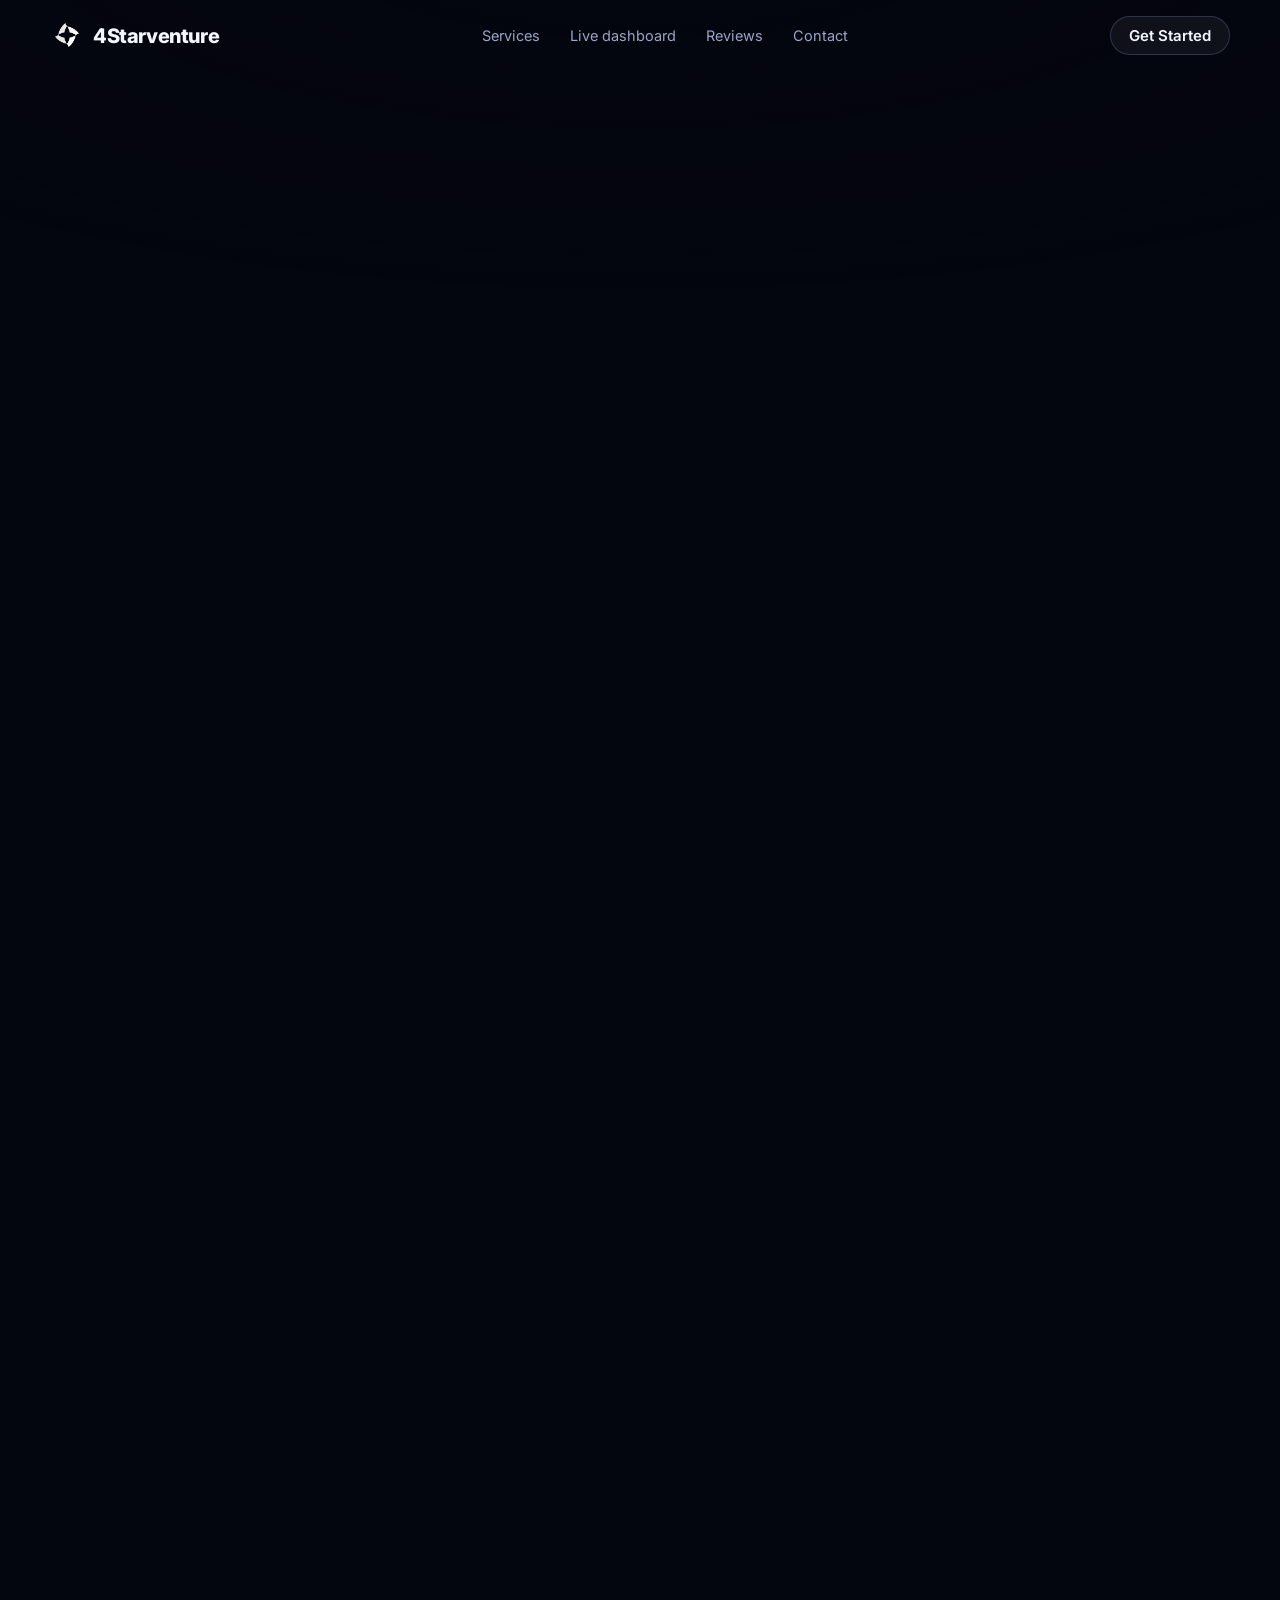
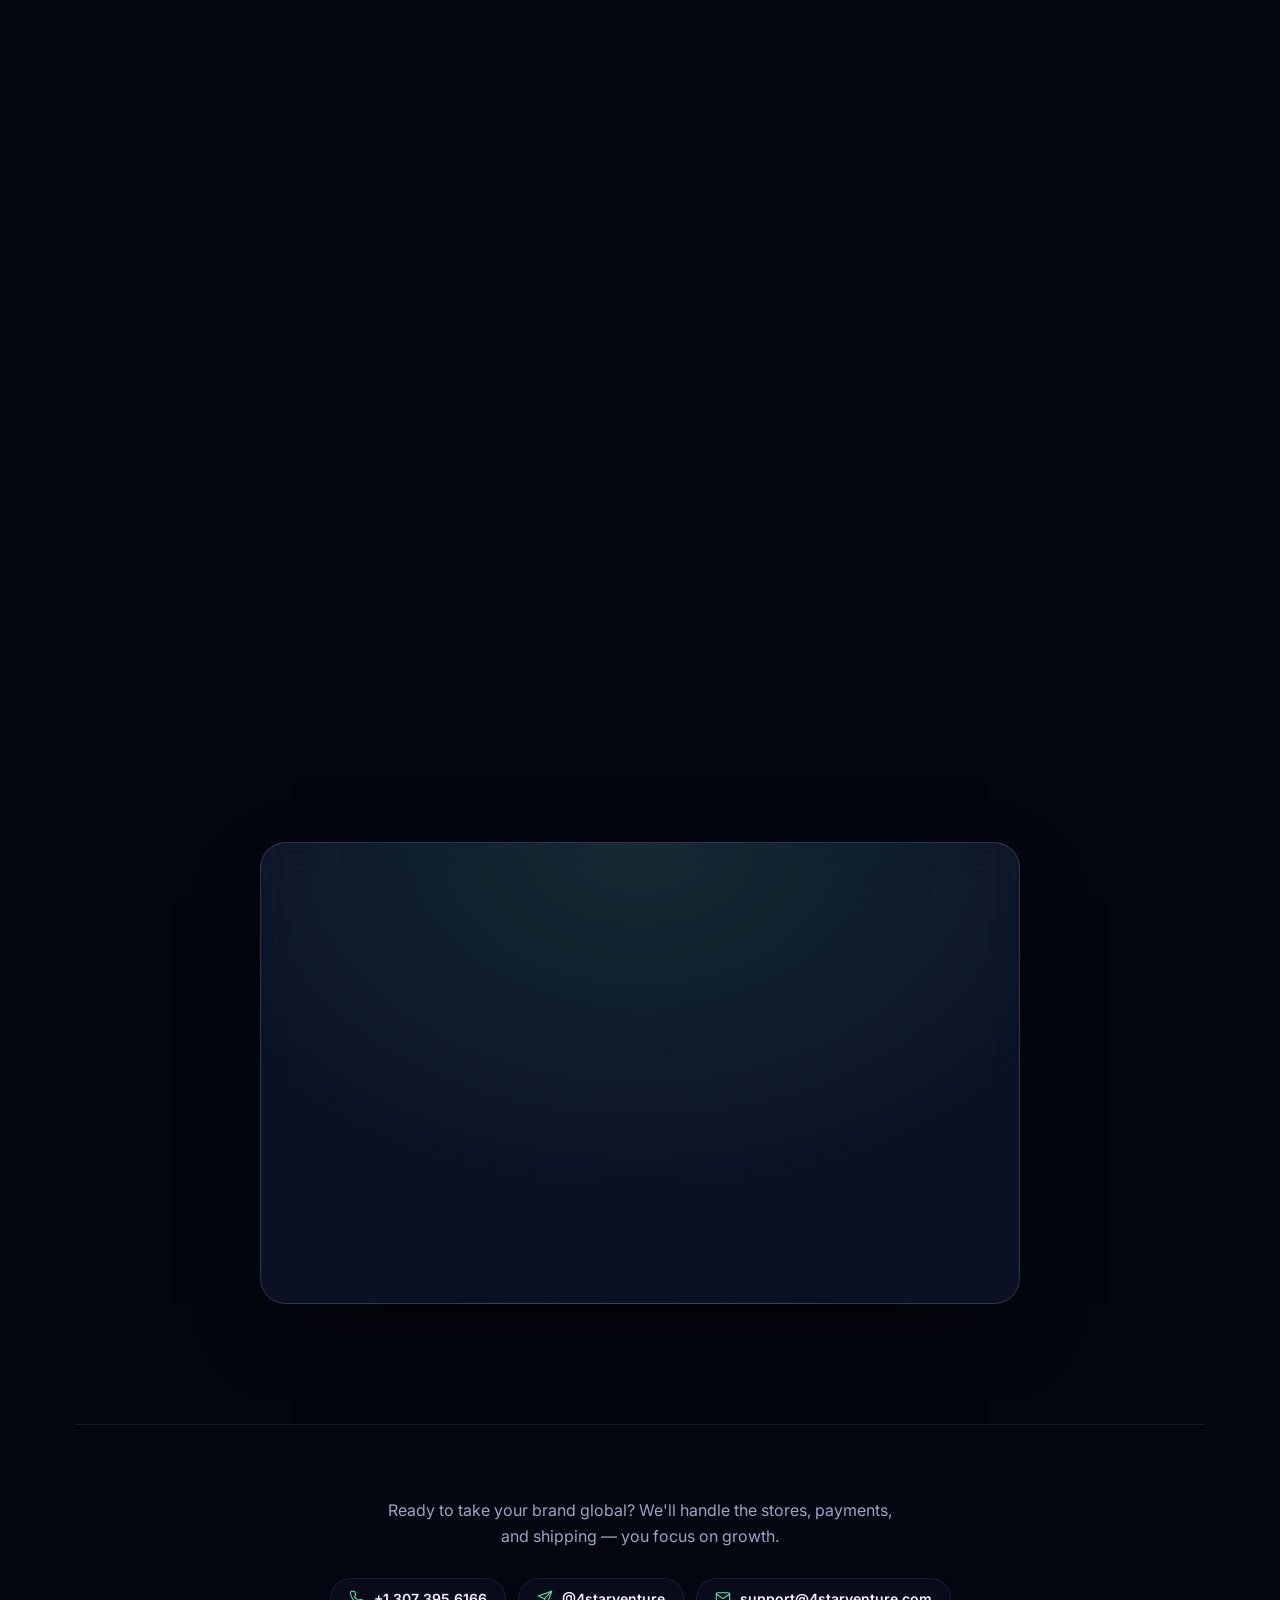
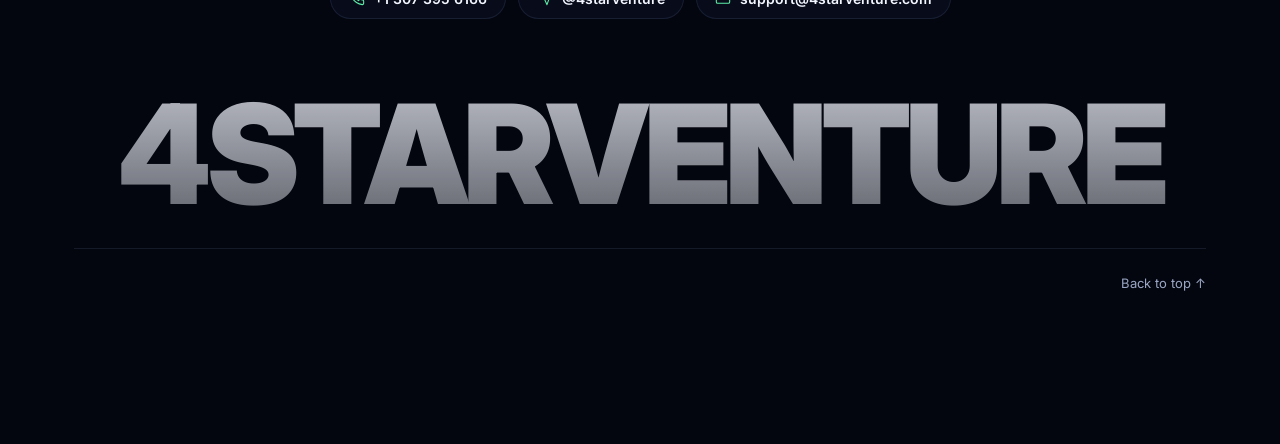
==== commit f36cc720: "Split CSS/JS into external files; add sticky fixed nav - Extract inline styles to css/main.css and s" ====
--- a/index.html
+++ b/index.html
@@ -6,219 +6,32 @@
 <title>4Starventure — Global E-commerce, Fully Managed</title>
 <link rel="preconnect" href="https://fonts.googleapis.com">
 <link rel="preconnect" href="https://fonts.gstatic.com" crossorigin>
+<link rel="preconnect" href="https://cdn.jsdelivr.net" crossorigin>
+<link rel="preconnect" href="https://api.getlayers.ai" crossorigin>
+<link rel="preconnect" href="https://www.gstatic.com" crossorigin>
 <link href="https://fonts.googleapis.com/css2?family=Inter:wght@400;500;600;700;800;900&family=Space+Grotesk:wght@500;600;700&display=swap" rel="stylesheet">
+<!-- Favicon / tab icon -->
+<link rel="icon" type="image/png" sizes="32x32" href="/assets/favicon.png">
+<link rel="icon" type="image/png" sizes="16x16" href="/assets/favicon-16.png">
+<link rel="apple-touch-icon" href="/assets/apple-touch-icon.png">
+<!-- Perf: warm up every origin, then start fetching the WebGL module graph and the
+     heavy planet assets during HTML parse instead of after the CDN module tree resolves -->
+<link rel="modulepreload" href="https://cdn.jsdelivr.net/npm/three@0.143.0/build/three.module.js" crossorigin>
+<link rel="modulepreload" href="https://cdn.jsdelivr.net/npm/three@0.143.0/examples/jsm/loaders/GLTFLoader.js" crossorigin>
+<link rel="modulepreload" href="https://cdn.jsdelivr.net/npm/three@0.143.0/examples/jsm/loaders/DRACOLoader.js" crossorigin>
+<link rel="modulepreload" href="https://cdn.jsdelivr.net/npm/lenis@1.3.23/dist/lenis.mjs" crossorigin>
+<link rel="preload" as="fetch" crossorigin fetchpriority="high" href="https://api.getlayers.ai/storage/v1/object/public/public/assets/ascend-d9857ad1f2/planet.glb">
+<link rel="preload" as="fetch" crossorigin fetchpriority="high" href="https://api.getlayers.ai/storage/v1/object/public/public/assets/ascend-d9857ad1f2/planet-lights.glb">
+<link rel="preload" as="image" crossorigin href="https://api.getlayers.ai/storage/v1/object/public/public/assets/ascend-d9857ad1f2/planet-clouds.png">
+<link rel="preload" as="fetch" crossorigin href="https://www.gstatic.com/draco/versioned/decoders/1.5.5/draco_wasm_wrapper.js">
+<link rel="preload" as="fetch" crossorigin href="https://www.gstatic.com/draco/versioned/decoders/1.5.5/draco_decoder.wasm">
 <script type="importmap">
 { "imports": {
-  "three": "https://unpkg.com/three@0.143.0/build/three.module.js",
-  "three/examples/jsm/": "https://unpkg.com/three@0.143.0/examples/jsm/"
+  "three": "https://cdn.jsdelivr.net/npm/three@0.143.0/build/three.module.js",
+  "three/examples/jsm/": "https://cdn.jsdelivr.net/npm/three@0.143.0/examples/jsm/"
 }}
 </script>
-<style>
-:root{
-  --bg:#04060f; --bg-2:#060a18; --ink:#f3f6ff; --muted:#9aa6c4; --muted-2:#6b7796;
-  --line:rgba(150,175,230,.12); --line-strong:rgba(150,175,230,.22);
-  --accent:#5df0a8; --accent-2:#2fd38a; --accent-ink:#032018;
-  --glass:rgba(12,18,38,.55); --glass-2:rgba(16,24,48,.65);
-  --radius:18px; --radius-lg:26px; --maxw:1180px;
-  --shadow:0 30px 80px -30px rgba(0,0,0,.75);
-  --font:'Inter',-apple-system,BlinkMacSystemFont,system-ui,sans-serif;
-}
-*{box-sizing:border-box;margin:0;padding:0}
-html{scroll-behavior:smooth}
-body{font-family:var(--font);color:var(--ink);background:var(--bg);-webkit-font-smoothing:antialiased;text-rendering:optimizeLegibility;overflow-x:hidden}
-a{color:inherit;text-decoration:none}
-/* Lenis */
-html.lenis,html.lenis body{height:auto}
-.lenis.lenis-smooth{scroll-behavior:auto !important}
-.lenis.lenis-smooth [data-lenis-prevent]{overscroll-behavior:contain}
-.lenis.lenis-stopped{overflow:hidden}
-/* staggered scroll-reveal */
-[data-reveal]{opacity:0;transform:translateY(26px);transition:opacity .7s cubic-bezier(.22,.7,.2,1),transform .7s cubic-bezier(.22,.7,.2,1);transition-delay:var(--rd,0ms);will-change:opacity,transform}
-[data-reveal].in{opacity:1;transform:none}
-/* fixed WebGL planet behind everything, never grabs pointer/scroll */
-.planet-canvas{position:fixed;inset:0;width:100vw;height:100vh;display:block;z-index:0;pointer-events:none}
-.page{position:relative;z-index:1}
-.section{position:relative;z-index:1;max-width:var(--maxw);margin:0 auto;padding:clamp(80px,12vw,160px) 24px}
-.eyebrow{display:inline-block;font-size:12px;font-weight:600;letter-spacing:.18em;text-transform:uppercase;color:var(--accent);margin-bottom:18px}
-.section-head{max-width:680px;margin:0 auto clamp(48px,6vw,80px);text-align:center}
-.section-head h2,.showcase-copy h2,.cta-card h2{font-size:clamp(30px,4.4vw,50px);font-weight:800;line-height:1.05;letter-spacing:-.02em;text-shadow:0 2px 40px rgba(0,0,0,.6)}
-.section-head p{margin-top:18px;color:var(--muted);font-size:18px;line-height:1.65;text-shadow:0 1px 24px rgba(0,0,0,.55)}
-/* buttons */
-.btn{display:inline-flex;align-items:center;gap:9px;font-size:15px;font-weight:600;padding:13px 22px;border-radius:999px;border:1px solid transparent;cursor:pointer;transition:transform .18s ease,box-shadow .25s ease,background .2s ease,border-color .2s ease;white-space:nowrap}
-.btn svg{width:17px;height:17px}
-@property --btnang{syntax:'<angle>';inherits:false;initial-value:0deg}
-.btn-primary{position:relative;color:var(--accent-ink);background:linear-gradient(180deg,var(--accent),var(--accent-2));box-shadow:0 10px 30px -8px rgba(93,240,168,.55),inset 0 1px 0 rgba(255,255,255,.4)}
-.btn-primary::before{content:"";position:absolute;inset:0;border-radius:inherit;padding:2px;background:conic-gradient(from var(--btnang),transparent 0 62%,rgba(255,255,255,.35) 74%,#ffffff 82%,rgba(255,255,255,.35) 90%,transparent 100%);-webkit-mask:linear-gradient(#000 0 0) content-box,linear-gradient(#000 0 0);-webkit-mask-composite:xor;mask:linear-gradient(#000 0 0) content-box,linear-gradient(#000 0 0);mask-composite:exclude;animation:btnBorder 2.6s linear infinite;pointer-events:none}
-@keyframes btnBorder{to{--btnang:360deg}}
-@media (prefers-reduced-motion:reduce){.btn-primary::before{animation:none;opacity:0}}
-.btn-primary:hover{transform:translateY(-2px);box-shadow:0 16px 38px -8px rgba(93,240,168,.7)}
-.btn-outline{color:var(--ink);background:rgba(255,255,255,.04);border-color:var(--line-strong);backdrop-filter:blur(10px)}
-.btn-outline:hover{background:rgba(255,255,255,.09);transform:translateY(-2px)}
-.btn-ghost{color:var(--ink);background:rgba(255,255,255,.05);border-color:var(--line-strong);padding:9px 18px}
-.btn-ghost:hover{background:rgba(255,255,255,.1)}
-
-/* ---------- HERO ---------- */
-.hero{min-height:100vh;display:flex;flex-direction:column;background:radial-gradient(125% 62% at 50% -10%, rgba(4,6,15,.82) 0%, rgba(4,6,15,.28) 44%, transparent 68%)}
-.nav{position:relative;z-index:2;width:100%;max-width:var(--maxw);margin:0 auto;padding:22px 24px;display:flex;align-items:center;justify-content:space-between}
-.brand{display:inline-flex;align-items:center;gap:9px;font-weight:800;font-size:20px;letter-spacing:-.02em;font-family:var(--font)}
-.brand-mark{width:34px;height:34px;object-fit:contain;transform:translateY(-1px);flex:none}
-.nav-links{display:flex;gap:30;gap:30px;font-size:14.5px;color:var(--muted)}
-.nav-links a{transition:color .2s ease}
-.nav-links a:hover{color:var(--ink)}
-.hero-inner{flex:1;display:flex;flex-direction:column;align-items:center;justify-content:center;text-align:center;padding:0 24px;transform:translateY(-10vh)}
-.hero-title{font-size:clamp(40px,6.2vw,74px);font-weight:900;line-height:1.02;letter-spacing:-.035em;max-width:15ch;text-shadow:0 2px 60px rgba(0,0,0,.6)}
-.hero-title em{font-style:normal;background:linear-gradient(100deg,var(--accent) 10%,#aefdd3 45%,var(--accent-2) 90%);-webkit-background-clip:text;background-clip:text;color:transparent;filter:drop-shadow(0 0 26px rgba(93,240,168,.45))}
-.hero-sub{margin-top:24px;max-width:560px;font-size:clamp(16px,2vw,19px);line-height:1.6;color:var(--muted)}
-.hero-actions{margin-top:38px;display:flex;gap:14px;justify-content:center;align-items:center;flex-wrap:wrap}
-.logos{text-align:center;padding:0 24px clamp(36px,6vw,64px)}
-.logos-label{font-size:12px;letter-spacing:.16em;text-transform:uppercase;color:var(--muted-2);margin-bottom:22px}
-.logos-row{display:flex;flex-wrap:wrap;justify-content:center;align-items:center;gap:clamp(24px,5vw,56px)}
-.logo{font-size:17px;font-weight:700;color:var(--muted-2);opacity:.8;transition:color .2s ease,opacity .2s ease}
-.logo:hover{color:var(--ink);opacity:1}
-.logo-img{height:32px;width:auto;object-fit:contain;opacity:.9;filter:brightness(0) invert(1);transition:opacity .2s ease}
-.logo-img:hover{opacity:1}
-
-/* ---------- FEATURES ---------- */
-.features{background:transparent}
-.feature-grid{display:grid;grid-template-columns:repeat(3,1fr);gap:18px}
-.card{position:relative;overflow:hidden;padding:30px;border-radius:var(--radius);background:var(--glass);border:1px solid var(--line);backdrop-filter:blur(14px);transition:transform .3s ease,border-color .3s ease,background .3s ease}
-.card::before{content:"";position:absolute;inset:0;background:radial-gradient(120% 120% at 0% 0%, rgba(93,240,168,.08), transparent 45%);opacity:0;transition:opacity .3s ease;pointer-events:none}
-.card:hover{transform:translateY(-4px);border-color:var(--line-strong);background:var(--glass-2)}
-.card:hover::before{opacity:1}
-.card-icon{position:relative;z-index:1;width:46px;height:46px;border-radius:12px;color:var(--accent);background:rgba(93,240,168,.1);border:1px solid rgba(93,240,168,.18);display:flex;align-items:center;justify-content:center;margin-bottom:20px}
-.card h3{position:relative;z-index:1;font-size:19px;font-weight:700;margin-bottom:10px}
-.card p{position:relative;z-index:1;font-size:15px;color:var(--muted);line-height:1.6}
-.card-list{position:relative;z-index:1;margin-top:14px;display:flex;flex-direction:column;gap:9px;list-style:none}
-.card-list li{position:relative;padding-left:22px;font-size:14.5px;color:var(--muted);line-height:1.5}
-.card-list li::before{content:"";position:absolute;left:0;top:7px;width:7px;height:7px;border-radius:2px;background:linear-gradient(180deg,var(--accent),var(--accent-2))}
-.card-list li strong{color:var(--ink);font-weight:600}
-.card-chips{display:flex;flex-wrap:wrap;gap:7px;margin-top:9px}
-.card-chip{font-size:11.5px;font-weight:600;letter-spacing:.02em;color:var(--ink);padding:4px 10px;border-radius:7px;background:rgba(255,255,255,.05);border:1px solid var(--line-strong)}
-.card-brand{height:20px;width:auto;object-fit:contain;align-self:center}
-
-/* ---------- SHOWCASE ---------- */
-.showcase{background:transparent}
-.showcase-grid{display:grid;grid-template-columns:1fr 1.05fr;gap:clamp(36px,6vw,72px);align-items:center}
-.showcase-copy .eyebrow{margin-bottom:18px}
-.showcase-copy p{margin:18px 0 0;color:var(--muted);font-size:18px;line-height:1.65;text-shadow:0 1px 24px rgba(0,0,0,.55)}
-.showcase-copy .btn{margin-top:30px}
-.dashboard{position:relative;padding:24px;border-radius:var(--radius-lg);background:var(--glass-2);border:1px solid var(--line-strong);box-shadow:var(--shadow);backdrop-filter:blur(18px)}
-.dashboard::after{content:"";position:absolute;inset:0;border-radius:var(--radius-lg);padding:1px;background:linear-gradient(160deg, rgba(93,240,168,.35), transparent 40%);-webkit-mask:linear-gradient(#000 0 0) content-box,linear-gradient(#000 0 0);-webkit-mask-composite:xor;mask:linear-gradient(#000 0 0) content-box,linear-gradient(#000 0 0);mask-composite:exclude;pointer-events:none}
-.dash-top{display:flex;align-items:center;justify-content:space-between;margin-bottom:18px}
-.dash-top .dash-title{font-size:15px;font-weight:700}
-.dash-live{display:inline-flex;align-items:center;gap:8px;font-size:13px;font-weight:600;color:var(--accent)}
-.dash-live .dot{width:8px;height:8px;border-radius:50%;background:var(--accent);box-shadow:0 0 0 0 rgba(93,240,168,.55);animation:livePulse 1.8s ease-out infinite}
-@keyframes livePulse{0%{box-shadow:0 0 0 0 rgba(93,240,168,.55)}70%{box-shadow:0 0 0 7px rgba(93,240,168,0)}100%{box-shadow:0 0 0 0 rgba(93,240,168,0)}}
-.dash-bars{display:flex;align-items:flex-end;gap:10px;height:150px;background:rgba(0,0,0,.25);border:1px solid var(--line);border-radius:14px;padding:16px}
-.dash-kpis{display:grid;grid-template-columns:repeat(4,1fr);gap:1px;background:var(--line);border:1px solid var(--line);border-radius:14px;overflow:hidden;margin-bottom:16px}
-.dash-kpi{background:rgba(0,0,0,.25);padding:12px 12px 13px}
-.dash-kpi .k-label{font-size:10.5px;letter-spacing:.06em;text-transform:uppercase;color:var(--muted-2)}
-.dash-kpi .k-value{margin-top:5px;font-size:19px;font-weight:800;letter-spacing:-.01em;color:var(--ink)}
-.dash-kpi .k-delta{font-size:11px;font-weight:600;color:var(--accent);margin-left:5px}
-@media (max-width:560px){.dash-kpis{grid-template-columns:repeat(2,1fr)}}
-.dash-bar{flex:1;background:linear-gradient(180deg,var(--accent),rgba(47,211,138,.25));border-radius:6px 6px 3px 3px;transform-origin:bottom;transform:scaleY(0);animation:grow .8s cubic-bezier(.22,.7,.2,1) forwards}
-.dash-rows{margin-top:22px;display:flex;flex-direction:column;gap:14px}
-.dash-row{display:grid;grid-template-columns:120px 1fr auto;gap:14px;align-items:center;font-size:13.5px;color:var(--muted)}
-.dash-row .dash-num{font-size:13px;font-weight:700;color:var(--ink);min-width:44px;text-align:right}
-.dash-track{height:8px;border-radius:999px;background:rgba(255,255,255,.06);overflow:hidden}
-.dash-fill{display:block;height:100%;width:var(--w);border-radius:999px;background:linear-gradient(90deg,var(--accent-2),var(--accent))}
-@keyframes grow{to{transform:scaleY(1)}}
-@keyframes fillx{to{transform:scaleX(1)}}
-
-/* ---------- STATS ---------- */
-.stats{margin-top:clamp(56px,8vw,96px);display:grid;grid-template-columns:repeat(4,1fr);gap:18px}
-.stat{text-align:center;padding:30px 18px;border-radius:var(--radius);background:var(--glass);border:1px solid var(--line);backdrop-filter:blur(12px)}
-.stat-value{font-size:clamp(30px,4vw,44px);font-weight:800;line-height:1;background:linear-gradient(180deg,#fff,var(--accent));-webkit-background-clip:text;background-clip:text;color:transparent}
-.stat-label{font-size:14px;color:var(--muted);margin-top:8px}
-
-/* ---------- CTA + FOOTER ---------- */
-.cta{background:transparent}
-.cta-card{text-align:center;max-width:760px;margin:0 auto;padding:clamp(48px,7vw,80px) clamp(28px,5vw,64px);border-radius:var(--radius-lg);background:radial-gradient(120% 140% at 50% 0%, rgba(93,240,168,.12), transparent 55%), var(--glass-2);border:1px solid var(--line-strong);box-shadow:var(--shadow);backdrop-filter:blur(18px)}
-.cta-card p{margin-top:18px;color:var(--muted);font-size:18px;line-height:1.65}
-.cta-card .hero-actions{margin-top:34px}
-/* ---------- CONTACT ---------- */
-.contact-grid{display:grid;grid-template-columns:1fr 1.05fr;gap:clamp(36px,5vw,64px);align-items:start}
-.contact-copy h2{font-size:clamp(30px,4.4vw,50px);font-weight:800;line-height:1.05;letter-spacing:-.02em;text-shadow:0 2px 40px rgba(0,0,0,.6)}
-.contact-copy p{margin-top:18px;color:var(--muted);font-size:17px;line-height:1.65;max-width:460px;text-shadow:0 1px 24px rgba(0,0,0,.55)}
-.contact-methods{margin-top:34px;display:flex;flex-direction:column;gap:13px}
-.contact-item{display:flex;align-items:center;gap:16px;padding:16px 20px;border-radius:var(--radius);background:var(--glass);border:1px solid var(--line);backdrop-filter:blur(12px);transition:border-color .2s ease,background .2s ease}
-.contact-item:hover{border-color:var(--line-strong);background:var(--glass-2)}
-.contact-ic{flex:none;width:44px;height:44px;border-radius:12px;display:flex;align-items:center;justify-content:center;color:var(--accent);background:rgba(93,240,168,.1);border:1px solid rgba(93,240,168,.18)}
-.contact-ic svg{width:20px;height:20px}
-.contact-item .c-label{display:block;font-size:12px;letter-spacing:.06em;text-transform:uppercase;color:var(--muted-2);font-weight:600}
-.contact-item .c-value{display:block;font-size:15.5px;font-weight:600;color:var(--ink);margin-top:3px}
-.form-card{padding:clamp(26px,3vw,36px);border-radius:var(--radius-lg);background:var(--glass-2);border:1px solid var(--line-strong);box-shadow:var(--shadow);backdrop-filter:blur(18px)}
-.form-field{margin-bottom:18px}
-.form-field label{display:block;font-size:14px;color:var(--muted);margin-bottom:8px}
-.form-field input,.form-field select,.form-field textarea{width:100%;font-family:var(--font);font-size:15px;color:var(--ink);background:rgba(0,0,0,.25);border:1px solid var(--line-strong);border-radius:12px;padding:13px 15px;outline:none;transition:border-color .2s ease,box-shadow .2s ease}
-.form-field textarea{resize:vertical;min-height:118px;line-height:1.5}
-.form-field input::placeholder,.form-field textarea::placeholder{color:var(--muted-2)}
-.form-field input:focus,.form-field select:focus,.form-field textarea:focus{border-color:var(--accent);box-shadow:0 0 0 3px rgba(93,240,168,.15)}
-.form-field select{appearance:none;-webkit-appearance:none;cursor:pointer;background-image:url("data:image/svg+xml;utf8,<svg xmlns='http://www.w3.org/2000/svg' width='16' height='16' fill='none' stroke='%239aa6c4' stroke-width='2' stroke-linecap='round' stroke-linejoin='round'><path d='m4 6 4 4 4-4'/></svg>");background-repeat:no-repeat;background-position:right 14px center;padding-right:40px}
-.form-field select option{background:#0a1020;color:var(--ink)}
-.form-card .btn-primary{width:100%;justify-content:center;margin-top:4px;font-size:16px;padding:15px}
-.form-note{text-align:center;margin-top:16px;font-size:13px;color:var(--muted-2)}
-/* ---------- TESTIMONIALS ---------- */
-.testi-grid{display:grid;grid-template-columns:repeat(3,1fr);gap:18px}
-.testi-card{padding:28px;border-radius:var(--radius);background:var(--glass);border:1px solid var(--line);backdrop-filter:blur(14px);display:flex;flex-direction:column;gap:16px}
-.testi-stars{display:flex;gap:3px;color:var(--accent)}
-.testi-stars svg{width:16px;height:16px}
-.testi-quote{font-size:15.5px;line-height:1.65;color:var(--ink)}
-.testi-who{display:flex;align-items:center;gap:12px;margin-top:auto}
-.testi-avatar{width:46px;height:46px;border-radius:50%;flex:none;object-fit:cover;border:1px solid var(--line-strong)}
-.testi-name{display:block;font-size:14.5px;font-weight:700;color:var(--ink)}
-.testi-role{display:block;font-size:13px;color:var(--muted-2);margin-top:2px}
-/* ---------- TRUST BAND ---------- */
-.trust-band{display:flex;flex-wrap:wrap;justify-content:center;gap:14px;max-width:900px;margin:0 auto}
-.trust-badge{display:inline-flex;align-items:center;gap:10px;padding:12px 20px;border-radius:999px;background:var(--glass);border:1px solid var(--line);font-size:14px;font-weight:600;color:var(--ink);backdrop-filter:blur(10px)}
-.trust-badge svg{width:18px;height:18px;color:var(--accent);flex:none}
-.footer{position:relative;container-type:inline-size;text-align:center;margin-top:clamp(72px,10vw,120px);padding-top:clamp(48px,6vw,72px);border-top:1px solid var(--line)}
-.footer .brand{justify-content:center;font-size:22px;margin-bottom:18px}
-.footer-lead{max-width:520px;margin:0 auto;color:var(--muted);font-size:16px;line-height:1.65}
-.footer-channels{display:flex;justify-content:center;gap:12px;flex-wrap:wrap;margin-top:28px}
-.footer-chip{display:inline-flex;align-items:center;gap:9px;padding:11px 18px;border-radius:999px;background:var(--glass);border:1px solid var(--line);font-size:14px;font-weight:600;color:var(--ink);transition:border-color .2s ease,background .2s ease,transform .2s ease}
-.footer-chip:hover{border-color:var(--line-strong);background:var(--glass-2);transform:translateY(-2px)}
-.footer-chip svg{width:16px;height:16px;color:var(--accent)}
-.footer-big{margin-top:clamp(44px,7vw,80px);opacity:.8;font-weight:900;letter-spacing:-.045em;line-height:.8;font-size:12.2cqw;background:linear-gradient(180deg,rgba(243,246,255,.9),rgba(243,246,255,.55));-webkit-background-clip:text;background-clip:text;color:transparent;user-select:none;pointer-events:none;white-space:nowrap}
-.footer-bottom{display:flex;justify-content:space-between;align-items:center;gap:16px;flex-wrap:wrap;margin-top:clamp(24px,3vw,40px);padding-top:26px;border-top:1px solid var(--line);font-size:13px;color:var(--muted-2)}
-.footer-top{color:var(--muted);transition:color .2s ease}
-.footer-top:hover{color:var(--accent)}
-
-/* ---------- RESPONSIVE ---------- */
-@media (max-width:980px){
-  .feature-grid{grid-template-columns:repeat(2,1fr)}
-  .showcase-grid{grid-template-columns:1fr;text-align:center}
-  .contact-grid{grid-template-columns:1fr}
-  .contact-copy p{max-width:none}
-  .showcase-copy{display:flex;flex-direction:column;align-items:center}
-  .testi-grid{grid-template-columns:1fr 1fr}
-  .stats{grid-template-columns:repeat(2,1fr)}
-}
-@media (max-width:720px){
-  .nav-links{display:none}
-  .nav{padding:18px 20px}
-  .section{padding:clamp(64px,16vw,110px) 20px}
-}
-@media (max-width:560px){
-  .feature-grid{grid-template-columns:1fr}
-  .testi-grid{grid-template-columns:1fr}
-  .dash-row{grid-template-columns:90px 1fr auto}
-  .hero-actions .btn{flex:1;justify-content:center}
-  .cta-card{padding:40px 22px}
-  .footer-bottom{flex-direction:column;gap:10px;text-align:center}
-}
-@media (max-width:380px){
-  .stats{grid-template-columns:1fr}
-  .logo{font-size:15px}
-}
-@media (prefers-reduced-motion:reduce){
-  html{scroll-behavior:auto}
-  [data-reveal]{opacity:1;transform:none;transition:none}
-  .dash-bar{transform:scaleY(1);animation:none}
-  .dash-fill{width:var(--w);transform:none;animation:none}
-  .dash-live .dot{animation:none}
-}
-</style>
+<link rel="stylesheet" href="css/main.css">
 </head>
 <body>
 <canvas class="planet-canvas"></canvas>
@@ -228,14 +41,16 @@
   <!-- SECTION 1 · HERO -->
   <header class="hero">
     <nav class="nav">
-      <a class="brand" href="#top"><img class="brand-mark" src="assets/4S-white.png" alt="4Starventure">4Starventure</a>
-      <div class="nav-links">
-        <a href="#features">Services</a>
-        <a href="#solutions">Live dashboard</a>
-        <a href="#reviews">Reviews</a>
-        <a href="#contact">Contact</a>
-      </div>
-      <a class="btn btn-ghost" href="#contact">Get Started</a>
+      <div class="nav-inner">
+        <a class="brand" href="#top"><img class="brand-mark" src="/assets/4S-white.png" alt="4Starventure">4Starventure</a>
+        <div class="nav-links">
+          <a href="#features">Services</a>
+          <a href="#solutions">Live dashboard</a>
+          <a href="#reviews">Reviews</a>
+          <a href="#contact">Contact</a>
+        </div>
+        <a class="btn btn-ghost" href="#contact">Get Started</a>
+      </div>
     </nav>
     <div class="hero-inner">
       <h1 class="hero-title" data-reveal style="--rd:60ms">Grow Your Business,<br>Go <em>Global</em></h1>
@@ -252,13 +67,13 @@
   <div class="logos" data-reveal style="--rd:420ms">
     <div class="logos-label">Powered by the platforms and gateways you trust</div>
     <div class="logos-row">
-      <img class="logo-img" src="assets/shopify-white.png" alt="Shopify" style="filter:none;height:32px">
-      <img class="logo-img" src="assets/woo-white.png" alt="WooCommerce" style="filter:none;height:42px;transform:translateY(5px)">
-      <img class="logo-img" src="assets/paypal-white.png" alt="PayPal" style="filter:none;height:28px">
-      <img class="logo-img" src="assets/stripe-white.png" alt="Stripe" style="filter:none;height:24px">
-      <img class="logo-img" src="assets/airwallex-white.png" alt="Airwallex" style="filter:none;height:19px">
-      <img class="logo-img" src="assets/tazapay-white-c.png" alt="Tazapay" style="filter:none;height:23px">
-      <img class="logo-img" src="assets/tiktokshop-white.png" alt="TikTok Shop" style="filter:none;height:26px">
+      <img class="logo-img" src="/assets/shopify-white.png" alt="Shopify" style="filter:none;height:32px">
+      <img class="logo-img" src="/assets/woo-white.png" alt="WooCommerce" style="filter:none;height:42px;transform:translateY(5px)">
+      <img class="logo-img" src="/assets/paypal-white.png" alt="PayPal" style="filter:none;height:28px">
+      <img class="logo-img" src="/assets/stripe-white.png" alt="Stripe" style="filter:none;height:24px">
+      <img class="logo-img" src="/assets/airwallex-white.png" alt="Airwallex" style="filter:none;height:19px">
+      <img class="logo-img" src="/assets/tazapay-white-c.png" alt="Tazapay" style="filter:none;height:23px">
+      <img class="logo-img" src="/assets/tiktokshop-white.png" alt="TikTok Shop" style="filter:none;height:26px">
     </div>
   </div>
 
@@ -286,7 +101,7 @@
         <ul class="card-list">
           <li><strong>Beyond cards</strong> — also PayPal Pay Later, Venmo, Shop Pay Installments, USDC, ACH, Google Pay, Apple Pay, and Amazon Pay.</li>
           <li><strong>Cards supported</strong>
-            <div class="card-chips"><img class="card-brand" src="assets/visa-white.png" alt="Visa" style="height:14px"><img class="card-brand" src="assets/mastercard.png" alt="Mastercard" style="height:18px"><img class="card-brand" src="assets/amex3.png" alt="Amex" style="height:20px;border-radius:4px"><img class="card-brand" src="assets/discover.png" alt="Discover" style="height:11px"><img class="card-brand" src="assets/diners3.png" alt="Diners Club" style="height:18px"><img class="card-brand" src="assets/jcb.png" alt="JCB" style="height:18px"></div>
+            <div class="card-chips"><img class="card-brand" src="/assets/visa-white.png" alt="Visa" style="height:14px"><img class="card-brand" src="/assets/mastercard.png" alt="Mastercard" style="height:18px"><img class="card-brand" src="/assets/amex3.png" alt="Amex" style="height:20px;border-radius:4px"><img class="card-brand" src="/assets/discover.png" alt="Discover" style="height:11px"><img class="card-brand" src="/assets/diners3.png" alt="Diners Club" style="height:18px"><img class="card-brand" src="/assets/jcb.png" alt="JCB" style="height:18px"></div>
           </li>
         </ul>
       </div>
@@ -482,752 +297,7 @@
 
 </div>
 
-<script type="module">
-import * as THREE from 'three';
-import { EffectComposer } from 'three/examples/jsm/postprocessing/EffectComposer.js';
-import { RenderPass } from 'three/examples/jsm/postprocessing/RenderPass.js';
-import { UnrealBloomPass } from 'three/examples/jsm/postprocessing/UnrealBloomPass.js';
-import { ShaderPass } from 'three/examples/jsm/postprocessing/ShaderPass.js';
-import { GammaCorrectionShader } from 'three/examples/jsm/shaders/GammaCorrectionShader.js';
-import { CopyShader } from 'three/examples/jsm/shaders/CopyShader.js';
-import { GLTFLoader } from 'three/examples/jsm/loaders/GLTFLoader.js';
-import { DRACOLoader } from 'three/examples/jsm/loaders/DRACOLoader.js';
-import { OrbitControls } from 'three/examples/jsm/controls/OrbitControls.js';
-import Lenis from 'https://unpkg.com/lenis@1.3.23/dist/lenis.mjs';
-
-/* ---------- year ---------- */
-document.getElementById('copyright').textContent = '© ' + new Date().getFullYear() + ' 4Starventure, Inc. — Built among the stars.';
-
-const REDUCED = window.matchMedia('(prefers-reduced-motion: reduce)').matches;
-
-/* ---------- reveal ---------- */
-(function(){
-  const els = document.querySelectorAll('[data-reveal]');
-  if (REDUCED){ els.forEach(e => e.classList.add('in')); return; }
-  const io = new IntersectionObserver((entries)=>{
-    entries.forEach(en=>{
-      if (en.isIntersecting){ en.target.classList.add('in'); io.unobserve(en.target); }
-    });
-  }, { threshold:0.18, rootMargin:'0px 0px -8% 0px' });
-  els.forEach(e => io.observe(e));
-})();
-
-/* ---------- Lenis smooth scroll ---------- */
-if (!REDUCED){
-  const lenis = new Lenis({ duration:1.15, smoothWheel:true, touchMultiplier:1.5 });
-  function raf(t){ lenis.raf(t); requestAnimationFrame(raf); }
-  requestAnimationFrame(raf);
-}
-
-/* =====================================================================
-   WEBGL PLANET SCENE
-   ===================================================================== */
-const CONFIG = {
-  rimColor:'#c1faff', rimPower:2.4, nightLights:10, terrainDepth:0.33, terrainShade:1.3,
-  oceanGlint:0.45, oceanDeep:0.12, oceanFlow:3, oceanFlowSpeed:0.8, oceanFlowScale:2.1,
-  glowColor:'#3a6cff', glowIntensity:3.35, planetRadius:1.95, spin:0.03, initRotation:2.07,
-  tilt:0.37, autoRotate:0,
-  cloud1Height:1.005, cloud1Opacity:0.6, cloud1Spin:0.06,
-  cloud2Height:1.03, cloud2Opacity:0.5, cloud2Spin:0.14,
-  cloud3Height:1.075, cloud3Opacity:0.5, cloud3Spin:0.1,
-  bgColor:'#040a1e', flameColor:'#3a6cff', flameColor2:'#c1faff', flameAmt:0.15,
-  atmoColor:'#9fc4ff', atmoCount:320, atmoSize:22, atmoSpeed:0.8,
-  starColor:'#cfe0ff', starCount:1400, starSize:1.6, starFlicker:1,
-  markerColor:'#ffd27a', markerCount:60, markerSize:16, markerSpeed:0.5,
-};
-const LAYERS = { NONE:0, TORUS_SCENE:1, BLOOM_SCENE:2, ENTIRE_SCENE:3 };
-
-const ASSET_BASE_URL = 'https://api.getlayers.ai/storage/v1/object/public/public/assets/ascend-d9857ad1f2';
-const PLANET_GLB = ASSET_BASE_URL + '/planet.glb';
-const PLANET_LIGHTS_GLB = ASSET_BASE_URL + '/planet-lights.glb';
-const PLANET_CLOUDS_PNG = ASSET_BASE_URL + '/planet-clouds.png';
-
-/* helpers */
-const Lerp = (a,b,t)=>a+(b-a)*t;
-const clamp = (v,lo,hi)=>Math.max(lo,Math.min(hi,v));
-const hexToVec3 = (hex)=>{ const c = new THREE.Color(hex); return new THREE.Vector3(c.r, c.g, c.b); };
-function sample(stops, p){
-  if (p <= stops[0].p) return stops[0].v;
-  if (p >= stops[stops.length-1].p) return stops[stops.length-1].v;
-  for (let i=0;i<stops.length-1;i++){
-    const a = stops[i], b = stops[i+1];
-    if (p >= a.p && p <= b.p){
-      let t = (p - a.p) / (b.p - a.p);
-      t = t*t*(3-2*t);
-      return Lerp(a.v, b.v, t);
-    }
-  }
-  return stops[stops.length-1].v;
-}
-
-/* shared simplex noise */
-const SNOISE = `
-vec4 permute(vec4 x){return mod(((x*34.0)+1.0)*x, 289.0);}
-vec4 taylorInvSqrt(vec4 r){return 1.79284291400159 - 0.85373472095314 * r;}
-float snoise(vec3 v){
-  const vec2 C = vec2(1.0/6.0, 1.0/3.0); const vec4 D = vec4(0.0, 0.5, 1.0, 2.0);
-  vec3 i = floor(v + dot(v, C.yyy)); vec3 x0 = v - i + dot(i, C.xxx);
-  vec3 g = step(x0.yzx, x0.xyz); vec3 l = 1.0 - g;
-  vec3 i1 = min(g.xyz, l.zxy); vec3 i2 = max(g.xyz, l.zxy);
-  vec3 x1 = x0 - i1 + 1.0 * C.xxx; vec3 x2 = x0 - i2 + 2.0 * C.xxx; vec3 x3 = x0 - 1.0 + 3.0 * C.xxx;
-  i = mod(i, 289.0);
-  vec4 p = permute(permute(permute(i.z + vec4(0.0, i1.z, i2.z, 1.0)) + i.y + vec4(0.0, i1.y, i2.y, 1.0)) + i.x + vec4(0.0, i1.x, i2.x, 1.0));
-  float n_ = 1.0/7.0; vec3 ns = n_ * D.wyz - D.xzx;
-  vec4 j = p - 49.0 * floor(p * ns.z *ns.z);
-  vec4 x_ = floor(j * ns.z); vec4 y_ = floor(j - 7.0 * x_);
-  vec4 x = x_ *ns.x + ns.yyyy; vec4 y = y_ *ns.x + ns.yyyy; vec4 h = 1.0 - abs(x) - abs(y);
-  vec4 b0 = vec4(x.xy, y.xy); vec4 b1 = vec4(x.zw, y.zw);
-  vec4 s0 = floor(b0)*2.0 + 1.0; vec4 s1 = floor(b1)*2.0 + 1.0; vec4 sh = -step(h, vec4(0.0));
-  vec4 a0 = b0.xzyw + s0.xzyw*sh.xxyy; vec4 a1 = b1.xzyw + s1.xzyw*sh.zzww;
-  vec3 p0 = vec3(a0.xy,h.x); vec3 p1 = vec3(a0.zw,h.y); vec3 p2 = vec3(a1.xy,h.z); vec3 p3 = vec3(a1.zw,h.w);
-  vec4 norm = taylorInvSqrt(vec4(dot(p0,p0), dot(p1,p1), dot(p2, p2), dot(p3,p3)));
-  p0 *= norm.x; p1 *= norm.y; p2 *= norm.z; p3 *= norm.w;
-  vec4 m = max(0.5 - vec4(dot(x0,x0), dot(x1,x1), dot(x2,x2), dot(x3,x3)), 0.0); m = m * m;
-  return 42.0 * dot(m*m, vec4(dot(p0,x0), dot(p1,x1), dot(p2,x2), dot(p3,x3)));
-}
-`;
-
-const canvas = document.querySelector('.planet-canvas');
-let W = window.innerWidth, H = window.innerHeight;
-
-const renderer = new THREE.WebGL1Renderer({ canvas, antialias:true });
-renderer.setPixelRatio(window.devicePixelRatio);
-renderer.setSize(W, H);
-renderer.outputEncoding = THREE.sRGBEncoding;
-renderer.shadowMap.enabled = true;
-renderer.shadowMap.type = THREE.VSMShadowMap;
-
-const scene = new THREE.Scene();
-scene.background = new THREE.Color(0x000000);
-
-const camera = new THREE.PerspectiveCamera(40, W/H, 0.1, 200);
-camera.position.set(0,0,8);
-camera.layers.enable(LAYERS.TORUS_SCENE);
-camera.layers.enable(LAYERS.BLOOM_SCENE);
-camera.layers.enable(LAYERS.ENTIRE_SCENE);
-scene.add(camera);
-
-const ambient = new THREE.AmbientLight(0xffffff, 1.8);
-ambient.layers.set(LAYERS.ENTIRE_SCENE);
-scene.add(ambient);
-const dir = new THREE.DirectionalLight(0xffffff, 0.8);
-dir.position.set(0,10,2);
-dir.layers.set(LAYERS.ENTIRE_SCENE);
-scene.add(dir);
-
-/* FinalPass shader */
-const FinalPass = {
-  uniforms: {
-    iTime:{value:0}, tDiffuse:{value:null}, torusTexture:{value:null}, bloomTexture:{value:null}, haloTexture:{value:null},
-    uBg:{value:hexToVec3(CONFIG.bgColor)}, uFlameA:{value:hexToVec3(CONFIG.flameColor)},
-    uFlameB:{value:hexToVec3(CONFIG.flameColor2)}, uFlameAmt:{value:CONFIG.flameAmt},
-  },
-  vertexShader: `varying vec2 vUv; void main(){ vUv = uv; gl_Position = vec4(position, 1.0); }`,
-  fragmentShader: `
-    uniform float iTime; uniform sampler2D tDiffuse; uniform sampler2D bloomTexture; uniform sampler2D torusTexture; uniform sampler2D haloTexture;
-    uniform vec3 uBg; uniform vec3 uFlameA; uniform vec3 uFlameB; uniform float uFlameAmt;
-    varying vec2 vUv;
-    vec3 warp3d(vec3 pos, float t){ float curv=.8,a=1.9,b=0.7; pos*=2.;
-      pos.x+=curv*sin(t+a*pos.y)+t*b; pos.y+=curv*cos(t+a*pos.x);
-      pos.y+=curv*sin(t+a*pos.z)+t*b; pos.z+=curv*cos(t+a*pos.y);
-      pos.z+=curv*sin(t+a*pos.x)+t*b; pos.x+=curv*cos(t+a*pos.z);
-      return 0.5+0.5*cos(pos.xyz+vec3(1,2,4)); }
-    void main(){
-      vec2 uv = 2.*vUv - 1.;
-      vec3 w = pow(warp3d(vec3(uv.x, sin(uv.y), uv.y), iTime*1.5), vec3(1.5));
-      vec3 flame = 1.5*uFlameA*w.x; flame*=w.y; flame += uFlameB*w.z;
-      flame *= smoothstep(0.25, 1., abs(uv.y));
-      float md = smoothstep(-0.7, 1., -uv.y*uv.x); flame *= md*md;
-      vec3 bg = uBg * (1.0 - 0.4 * length(uv));
-      vec3 halo = texture2D(haloTexture, vUv).xyz;
-      gl_FragColor = vec4(bg + flame*uFlameAmt + texture2D(bloomTexture, vUv).xyz + texture2D(torusTexture, vUv).xyz + texture2D(tDiffuse, vUv).xyz + halo, 1.);
-    }`,
-};
-
-/* composers */
-const torusComposer = new EffectComposer(renderer);
-torusComposer.renderToScreen = false;
-torusComposer.addPass(new RenderPass(scene, camera));
-torusComposer.addPass(new ShaderPass(GammaCorrectionShader));
-torusComposer.addPass(new UnrealBloomPass(new THREE.Vector2(W,H), 0.22, 0.2, 0));
-torusComposer.addPass(new ShaderPass(CopyShader));
-
-const bloomComposer = new EffectComposer(renderer);
-bloomComposer.renderToScreen = false;
-bloomComposer.addPass(new RenderPass(scene, camera));
-bloomComposer.addPass(new UnrealBloomPass(new THREE.Vector2(W,H), 0.5, 0.6, 0));
-bloomComposer.addPass(new ShaderPass(GammaCorrectionShader));
-
-const finalPass = new ShaderPass(FinalPass);
-finalPass.uniforms.bloomTexture.value = bloomComposer.renderTarget1.texture;
-finalPass.uniforms.torusTexture.value = torusComposer.renderTarget1.texture;
-const finalComposer = new EffectComposer(renderer);
-finalComposer.addPass(new RenderPass(scene, camera));
-finalComposer.addPass(finalPass);
-
-/* orbit controls (disabled, never captures pointer) */
-const controls = new OrbitControls(camera, renderer.domElement);
-controls.enableDamping = true;
-controls.dampingFactor = 0.06;
-controls.enablePan = false;
-controls.enabled = false;
-controls.autoRotate = true;
-controls.autoRotateSpeed = CONFIG.autoRotate;
-controls.minDistance = 3.5;
-controls.maxDistance = 16;
-controls.target.set(0,0,0);
-
-/* scroll storytelling stops */
-const STOPS_X = [{p:0,v:0},{p:0.32,v:-3.1},{p:0.64,v:3.2},{p:1,v:0}];
-const STOPS_Y = [{p:0,v:-4.5},{p:0.32,v:0.55},{p:0.64,v:0.45},{p:1,v:0.15}];
-const STOPS_S = [{p:0,v:2.15},{p:0.32,v:1.0},{p:0.64,v:0.92},{p:1,v:1.12}];
-
-/* scene hierarchy */
-const worldGroup = new THREE.Group();
-worldGroup.position.set(STOPS_X[0].v, STOPS_Y[0].v, 0);
-worldGroup.scale.setScalar(STOPS_S[0].v);
-scene.add(worldGroup);
-
-const planetGroup = new THREE.Group();
-planetGroup.rotation.z = CONFIG.tilt;
-worldGroup.add(planetGroup);
-
-const cloudGroup = new THREE.Group();
-cloudGroup.rotation.z = CONFIG.tilt;
-cloudGroup.visible = false;
-worldGroup.add(cloudGroup);
-
-/* atmosphere halo glow */
-const glowMat = new THREE.ShaderMaterial({
-  transparent:true, side:THREE.DoubleSide, depthWrite:false, blending:THREE.AdditiveBlending,
-  uniforms: { uGlow:{value:hexToVec3(CONFIG.glowColor)}, uIntensity:{value:CONFIG.glowIntensity} },
-  vertexShader: `varying vec2 vUv; void main(){ vUv=uv; gl_Position = projectionMatrix*modelViewMatrix*vec4(position,1.0); }`,
-  fragmentShader: `
-    uniform vec3 uGlow; uniform float uIntensity; varying vec2 vUv;
-    void main(){
-      float d = length(vUv - 0.5) * 2.0;
-      float a = pow(clamp(1.0 - d, 0.0, 1.0), 2.2);
-      gl_FragColor = vec4(uGlow * a * uIntensity, a);
-    }`,
-});
-const glowMesh = new THREE.Mesh(new THREE.PlaneGeometry(2,2), glowMat);
-glowMesh.scale.setScalar(CONFIG.planetRadius * 2.3);
-glowMesh.layers.set(LAYERS.ENTIRE_SCENE);
-worldGroup.add(glowMesh);
-
-/* shared time uniforms */
-let planetTime = 0, cloudTime = 0, starTime = 0, markerTime = 0;
-const planetTimeU = { value: 0 };
-const cloudTimeU = { value: 0 };
-
-/* loaders */
-const draco = new DRACOLoader();
-draco.setDecoderPath('https://www.gstatic.com/draco/versioned/decoders/1.5.5/');
-const gltfLoader = new GLTFLoader();
-gltfLoader.setDRACOLoader(draco);
-const texLoader = new THREE.TextureLoader();
-texLoader.crossOrigin = 'anonymous';
-
-let planetMesh = null;
-let planetLoaded = false;
-let entryStartTime = null;
-const ENTRY_DUR = 1.9, ENTRY_START_Y = -6.5;
-
-/* ---------- planet material injection ---------- */
-function applyPlanetShader(mat, nightTex){
-  mat.metalness = 0; mat.roughness = 1; mat.envMapIntensity = 0;
-  mat.onBeforeCompile = (shader)=>{
-    shader.uniforms.time = planetTimeU;
-    shader.uniforms.noiseScale = { value: 30 };
-    shader.uniforms.speedX = { value: 1.5 };
-    shader.uniforms.speedY = { value: 2.0 };
-    shader.uniforms.speedZ = { value: 2.5 };
-    shader.uniforms.rimColor = { value: hexToVec3(CONFIG.rimColor) };
-    shader.uniforms.rimPower = { value: CONFIG.rimPower };
-    shader.uniforms.nightBlendTexture = { value: nightTex };
-    shader.uniforms.nightLights = { value: CONFIG.nightLights };
-    shader.uniforms.terrainDepth = { value: CONFIG.terrainDepth };
-    shader.uniforms.terrainShade = { value: CONFIG.terrainShade };
-    shader.uniforms.oceanGlint = { value: CONFIG.oceanGlint };
-    shader.uniforms.oceanDeep = { value: CONFIG.oceanDeep };
-    shader.uniforms.oceanFlow = { value: CONFIG.oceanFlow };
-    shader.uniforms.oceanFlowSpeed = { value: CONFIG.oceanFlowSpeed };
-    shader.uniforms.oceanFlowScale = { value: CONFIG.oceanFlowScale };
-
-    shader.vertexShader = 'varying vec2 vCustomUv;\n' + shader.vertexShader;
-    shader.vertexShader = shader.vertexShader.replace('void main() {', 'void main() {\n  vCustomUv = uv;');
-    // handle alternate brace spacing
-    if (shader.vertexShader.indexOf('vCustomUv = uv;') === -1){
-      shader.vertexShader = shader.vertexShader.replace('void main(){', 'void main(){\n  vCustomUv = uv;');
-    }
-
-    const fragPrelude = `
-      uniform float time; uniform float noiseScale; uniform float speedX; uniform float speedY; uniform float speedZ;
-      uniform vec3 rimColor; uniform float rimPower;
-      uniform sampler2D nightBlendTexture; uniform float nightLights;
-      uniform float terrainDepth; uniform float terrainShade;
-      uniform float oceanGlint; uniform float oceanDeep; uniform float oceanFlow; uniform float oceanFlowSpeed; uniform float oceanFlowScale;
-      varying vec2 vCustomUv;
-      ${SNOISE}
-    `;
-    shader.fragmentShader = fragPrelude + '\n' + shader.fragmentShader;
-    shader.fragmentShader = shader.fragmentShader.replace('#include <dithering_fragment>', `
-      #include <dithering_fragment>
-      vec3 normalizedNormal = normalize(vNormal);
-      vec3 viewDir = normalize(vViewPosition);
-      float rim = 1.0 - max(dot(viewDir, normalizedNormal), 0.0);
-      rim = pow(rim, rimPower); rim = pow(rim, 1.5); rim *= 0.7;
-      vec3 currentColor = gl_FragColor.rgb;
-      float blueDom = currentColor.b - max(currentColor.r, currentColor.g);
-      float waterMask = clamp(smoothstep(-0.005, 0.03, blueDom), 0.0, 1.0);
-      float shimmer = snoise(vec3(vCustomUv.x * noiseScale + time * speedX, vCustomUv.y * noiseScale - time * speedY, time * speedZ));
-      gl_FragColor.rgb += waterMask * shimmer * 0.025;
-      float fT = time * oceanFlowSpeed * 4.0;
-      float fS = 4.0 * oceanFlowScale;
-      float warp = snoise(vec3(vCustomUv.x * fS - fT * 0.5, vCustomUv.y * fS + fT * 0.4, fT * 0.5));
-      float flow = snoise(vec3(vCustomUv.x * fS * 2.0 + fT * 0.6 + warp, vCustomUv.y * fS * 2.0 - fT * 0.5, fT * 0.7));
-      flow = warp * 0.6 + flow * 0.4;
-      gl_FragColor.rgb += waterMask * flow * 0.12 * oceanFlow;
-      gl_FragColor.rgb = mix(gl_FragColor.rgb, vec3(0.01, 0.06, 0.16), waterMask * oceanDeep);
-      vec3 finalColor = mix(gl_FragColor.rgb, rimColor, rim);
-      gl_FragColor = vec4(finalColor, 1.0);
-      vec3 surfPos = -vViewPosition;
-      float terrH = dot(texture2D(map, vCustomUv).rgb, vec3(0.299, 0.587, 0.114));
-      vec3 sigX = dFdx(surfPos), sigY = dFdy(surfPos);
-      vec3 vR1 = cross(sigY, normalizedNormal), vR2 = cross(normalizedNormal, sigX);
-      float fDet = dot(sigX, vR1);
-      vec3 vGrad = sign(fDet) * (dFdx(terrH) * vR1 + dFdy(terrH) * vR2);
-      vec3 bumpedNormal = normalize(abs(fDet) * normalizedNormal - terrainDepth * vGrad);
-      vec3 shadeNormal = mix(bumpedNormal, normalizedNormal, waterMask);
-      vec3 cityLights = texture2D(nightBlendTexture, vCustomUv).rgb * gl_FragColor.rgb * nightLights;
-      vec3 viewSunDir = normalize(vec3(-0.9, 0.18, 0.4));
-      float ndl = dot(normalizedNormal, viewSunDir);
-      float dayAmt = smoothstep(-0.05, 0.35, ndl);
-      float relief = dot(shadeNormal, viewSunDir) - ndl;
-      gl_FragColor.rgb *= clamp(1.0 + relief * terrainShade * dayAmt, 0.55, 1.6);
-      float nightFactor  = smoothstep(0.18, -0.30, ndl);
-      float lightsFactor = smoothstep(0.30, -0.35, ndl);
-      gl_FragColor.rgb = mix(gl_FragColor.rgb, gl_FragColor.rgb * 0.08, nightFactor);
-      gl_FragColor.rgb += cityLights * lightsFactor;
-      vec3 halfDir = normalize(viewSunDir + viewDir);
-      float ripple = snoise(vec3(vCustomUv * 240.0, time * 4.0));
-      float ndh = max(dot(normalizedNormal, halfDir) + ripple * 0.02, 0.0);
-      float glint = pow(ndh, 140.0);
-      gl_FragColor.rgb += glint * waterMask * dayAmt * oceanGlint * vec3(1.0, 0.97, 0.88);
-    `);
-  };
-  mat.needsUpdate = true;
-}
-
-/* ---------- clouds ---------- */
-function buildClouds(){
-  const tex = texLoader.load(PLANET_CLOUDS_PNG);
-  tex.wrapS = tex.wrapT = THREE.RepeatWrapping;
-  tex.repeat.set(5,5);
-  const layers = [
-    { h:CONFIG.cloud1Height, o:CONFIG.cloud1Opacity, s:CONFIG.cloud1Spin, ry:0.0, phase:0.0 },
-    { h:CONFIG.cloud2Height, o:CONFIG.cloud2Opacity, s:CONFIG.cloud2Spin, ry:2.2, phase:13.0 },
-    { h:CONFIG.cloud3Height, o:CONFIG.cloud3Opacity, s:CONFIG.cloud3Spin, ry:4.3, phase:27.0 },
-  ];
-  const cloudMeshes = [];
-  const spinKeys = [CONFIG.cloud1Spin, CONFIG.cloud2Spin, CONFIG.cloud3Spin];
-  layers.forEach((layer, idx)=>{
-    const geo = new THREE.SphereGeometry(CONFIG.planetRadius * layer.h, 64, 64);
-    const mat = new THREE.MeshStandardMaterial({ map:tex, transparent:true, depthWrite:false });
-    mat.onBeforeCompile = (shader)=>{
-      shader.uniforms.uTime = cloudTimeU;
-      shader.uniforms.noiseScale = { value: 20 };
-      shader.uniforms.uSpeedX = { value: 1 };
-      shader.uniforms.uSpeedY = { value: 2 };
-      shader.uniforms.uSpeedZ = { value: 2 };
-      shader.uniforms.uOpacity = { value: layer.o };
-      shader.uniforms.uPhase = { value: layer.phase };
-      shader.vertexShader = 'varying vec2 vCloudUv;\n' + shader.vertexShader;
-      shader.vertexShader = shader.vertexShader.replace('void main() {', 'void main() {\n  vCloudUv = uv;');
-      if (shader.vertexShader.indexOf('vCloudUv = uv;') === -1){
-        shader.vertexShader = shader.vertexShader.replace('void main(){', 'void main(){\n  vCloudUv = uv;');
-      }
-      const prelude = `
-        uniform float uTime; uniform float noiseScale; uniform float uSpeedX; uniform float uSpeedY; uniform float uSpeedZ;
-        uniform float uOpacity; uniform float uPhase;
-        varying vec2 vCloudUv;
-        ${SNOISE}
-      `;
-      shader.fragmentShader = prelude + '\n' + shader.fragmentShader;
-      shader.fragmentShader = shader.fragmentShader.replace('#include <dithering_fragment>', `
-        #include <dithering_fragment>
-        gl_FragColor.rgb = vec3(1.0);
-        float cloudNoise = snoise(vec3(vCloudUv.x * noiseScale + uTime * uSpeedX + uPhase, vCloudUv.y * noiseScale - uTime * uSpeedY + uPhase, uTime * uSpeedZ + uPhase));
-        float cloudNdv = max(dot(normalize(vNormal), normalize(vViewPosition)), 0.0);
-        float cloudEdge = pow(1.0 - cloudNdv, 3.0);
-        float cloudMod = mix(cloudNoise, 1.0, cloudEdge);
-        float cloudNdl = dot(normalize(vNormal), normalize(vec3(-0.9, 0.18, 0.4)));
-        float cloudDay = 1.0 - smoothstep(0.30, -0.30, cloudNdl) * 0.9;
-        gl_FragColor.a *= cloudMod * uOpacity * cloudDay;
-      `);
-    };
-    const mesh = new THREE.Mesh(geo, mat);
-    mesh.rotation.y = layer.ry;
-    mesh.renderOrder = 2;
-    mesh.layers.set(LAYERS.ENTIRE_SCENE);
-    mesh.userData.spin = layer.s;
-    cloudGroup.add(mesh);
-    cloudMeshes.push(mesh);
-  });
-  return cloudMeshes;
-}
-
-/* ---------- ambient motes ---------- */
-function buildMotes(){
-  const count = CONFIG.atmoCount;
-  const positions = new Float32Array(count*3);
-  const sizes = new Float32Array(count);
-  const seeds = new Float32Array(count);
-  for (let i=0;i<count;i++){
-    positions[i*3]   = Math.random()*2-1;
-    positions[i*3+1] = Math.random()*2-1;
-    positions[i*3+2] = Math.random()*2-1;
-    sizes[i] = CONFIG.atmoSize * (0.4 + Math.random());
-    seeds[i] = Math.random();
-  }
-  const geo = new THREE.BufferGeometry();
-  geo.setAttribute('position', new THREE.BufferAttribute(positions,3));
-  geo.setAttribute('size', new THREE.BufferAttribute(sizes,1));
-  geo.setAttribute('seed', new THREE.BufferAttribute(seeds,1));
-  const mat = new THREE.ShaderMaterial({
-    transparent:true, depthWrite:false, depthTest:false, blending:THREE.AdditiveBlending,
-    uniforms:{ uTime:{value:0}, uRes:{value:new THREE.Vector2(W,H)}, uColor:{value:hexToVec3(CONFIG.atmoColor)} },
-    vertexShader:`
-      attribute float size; attribute float seed; uniform float uTime; uniform vec2 uRes;
-      varying float vA;
-      vec3 warp(vec3 p, float t){ float c=0.9,a=1.9,b=0.02,s=0.05; p*=2.;
-        p.x+=c*sin(s*t+a*p.y)+t*b; p.y+=c*cos(s*t+a*p.x); p.y+=c*sin(s*t+a*p.z)+t*b;
-        p.z+=c*cos(s*t+a*p.y); p.z+=c*sin(s*t+a*p.x)+t*b; p.x+=c*cos(s*t+a*p.z);
-        return cos(p+vec3(1,2,4)); }
-      void main(){
-        vec3 v = position*4.0 + warp(position, uTime)*1.2;
-        vec4 mv = modelViewMatrix * vec4(v, 1.0);
-        float r = length(v); float farF = 1.0 - smoothstep(5.0, 6.5, r); float nearF = smoothstep(0.0, 0.5, -mv.z);
-        vA = farF * nearF;
-        gl_PointSize = size * uRes.y / 900.0 / -mv.z; gl_PointSize = max(gl_PointSize, 1.0);
-        gl_Position = projectionMatrix * mv;
-      }`,
-    fragmentShader:`
-      uniform vec3 uColor; varying float vA;
-      void main(){ vec2 p = gl_PointCoord - 0.5; float l = length(p); if (l > 0.5) discard;
-        float tex = smoothstep(0.5, 0.0, l); gl_FragColor = vec4(uColor * tex, tex * vA * 0.55); }`,
-  });
-  const points = new THREE.Points(geo, mat);
-  points.frustumCulled = false;
-  points.layers.set(LAYERS.ENTIRE_SCENE);
-  points.onBeforeRender = ()=>{
-    mat.uniforms.uTime.value = performance.now()/1000 * CONFIG.atmoSpeed * 8;
-    points.position.copy(camera.position);
-    finalPass.uniforms.iTime.value = performance.now()/1000;
-  };
-  scene.add(points);
-  return { points, mat };
-}
-
-/* ---------- starfield ---------- */
-function buildStars(){
-  const count = CONFIG.starCount;
-  const positions = new Float32Array(count*3);
-  const seeds = new Float32Array(count);
-  const brights = new Float32Array(count);
-  for (let i=0;i<count;i++){
-    const u = Math.random(), v = Math.random();
-    const theta = 2*Math.PI*u, phi = Math.acos(2*v-1);
-    const r = 90;
-    positions[i*3]   = r*Math.sin(phi)*Math.cos(theta);
-    positions[i*3+1] = r*Math.sin(phi)*Math.sin(theta);
-    positions[i*3+2] = r*Math.cos(phi);
-    seeds[i] = Math.random()*Math.PI*2;
-    brights[i] = 0.35 + Math.random()*0.65;
-  }
-  const geo = new THREE.BufferGeometry();
-  geo.setAttribute('position', new THREE.BufferAttribute(positions,3));
-  geo.setAttribute('seed', new THREE.BufferAttribute(seeds,1));
-  geo.setAttribute('bright', new THREE.BufferAttribute(brights,1));
-  const mat = new THREE.ShaderMaterial({
-    transparent:true, depthWrite:false, depthTest:true, blending:THREE.AdditiveBlending,
-    uniforms:{ uTime:{value:0}, uSize:{value:CONFIG.starSize}, uFlicker:{value:CONFIG.starFlicker}, uColor:{value:hexToVec3(CONFIG.starColor)}, uRes:{value:new THREE.Vector2(W,H)} },
-    vertexShader:`
-      attribute float seed; attribute float bright;
-      uniform float uTime; uniform float uSize; uniform float uFlicker; uniform vec2 uRes;
-      varying float vTw;
-      void main(){
-        vec4 mv = modelViewMatrix * vec4(position, 1.0);
-        float tw = 0.6 + 0.4 * sin(uTime * uFlicker + seed);
-        vTw = bright * tw;
-        gl_PointSize = max(uSize * uRes.y / 900.0 * (90.0 / max(-mv.z, 1.0)), 1.0);
-        gl_Position = projectionMatrix * mv;
-      }`,
-    fragmentShader:`
-      uniform vec3 uColor; varying float vTw;
-      void main(){
-        vec2 p = gl_PointCoord - 0.5; float l = length(p); if (l > 0.5) discard;
-        float core = smoothstep(0.5, 0.0, l);
-        gl_FragColor = vec4(uColor, core * vTw);
-      }`,
-  });
-  const points = new THREE.Points(geo, mat);
-  points.frustumCulled = false;
-  points.layers.set(LAYERS.ENTIRE_SCENE);
-  scene.add(points);
-  return { points, mat };
-}
-
-/* ---------- land markers ---------- */
-function buildMarkers(mesh){
-  const geom = mesh.geometry;
-  const posAttr = geom.attributes.position;
-  const uvAttr = geom.attributes.uv;
-  let index = geom.index;
-  const triCount = index ? index.count/3 : posAttr.count/3;
-
-  // read base color texture into canvas
-  const baseTex = mesh.material.map;
-  if (!baseTex || !baseTex.image){ return null; }
-  const img = baseTex.image;
-  const cw = img.width, ch = img.height;
-  const cvs = document.createElement('canvas');
-  cvs.width = cw; cvs.height = ch;
-  const ctx = cvs.getContext('2d');
-  ctx.drawImage(img, 0, 0, cw, ch);
-  let data;
-  try { data = ctx.getImageData(0,0,cw,ch).data; }
-  catch(e){ return null; }
-
-  // triangle areas for area-weighted sampling
-  const vA = new THREE.Vector3(), vB = new THREE.Vector3(), vC = new THREE.Vector3();
-  const cum = new Float32Array(triCount);
-  let total = 0;
-  const getIdx = (t, c)=> index ? index.getX(t*3+c) : (t*3+c);
-  for (let t=0;t<triCount;t++){
-    const ia=getIdx(t,0), ib=getIdx(t,1), ic=getIdx(t,2);
-    vA.fromBufferAttribute(posAttr, ia);
-    vB.fromBufferAttribute(posAttr, ib);
-    vC.fromBufferAttribute(posAttr, ic);
-    const ab = vB.clone().sub(vA), ac = vC.clone().sub(vA);
-    const area = ab.cross(ac).length()*0.5;
-    total += area;
-    cum[t] = total;
-  }
-
-  const positions = [];
-  const seeds = [];
-  const uvA = new THREE.Vector2(), uvB = new THREE.Vector2(), uvC = new THREE.Vector2();
-  let attempts = 0;
-  const maxAttempts = CONFIG.markerCount * 200;
-  while (positions.length/3 < CONFIG.markerCount && attempts < maxAttempts){
-    attempts++;
-    const r = Math.random()*total;
-    // binary search
-    let lo=0, hi=triCount-1;
-    while (lo<hi){ const mid=(lo+hi)>>1; if (cum[mid] < r) lo=mid+1; else hi=mid; }
-    const t = lo;
-    let u = Math.random(), v = Math.random();
-    if (u+v > 1){ u = 1-u; v = 1-v; }
-    const w = 1-u-v;
-    const ia=getIdx(t,0), ib=getIdx(t,1), ic=getIdx(t,2);
-    uvA.fromBufferAttribute(uvAttr, ia);
-    uvB.fromBufferAttribute(uvAttr, ib);
-    uvC.fromBufferAttribute(uvAttr, ic);
-    const su = uvA.x*w + uvB.x*u + uvC.x*v;
-    const sv = uvA.y*w + uvB.y*u + uvC.y*v;
-    // sample pixel
-    let px = Math.floor(su * cw) % cw; if (px<0) px+=cw;
-    let py = Math.floor((1-sv) * ch) % ch; if (py<0) py+=ch;
-    const pi = (py*cw + px)*4;
-    const cr = data[pi], cg = data[pi+1], cb = data[pi+2];
-    if (cb > cr+6 && cb > cg+6) continue; // ocean, reject
-    vA.fromBufferAttribute(posAttr, ia);
-    vB.fromBufferAttribute(posAttr, ib);
-    vC.fromBufferAttribute(posAttr, ic);
-    const wp = new THREE.Vector3(
-      vA.x*w + vB.x*u + vC.x*v,
-      vA.y*w + vB.y*u + vC.y*v,
-      vA.z*w + vB.z*u + vC.z*v
-    );
-    wp.multiplyScalar(1.012);
-    positions.push(wp.x, wp.y, wp.z);
-    seeds.push(Math.random());
-  }
-  if (positions.length === 0) return null;
-
-  const g = new THREE.BufferGeometry();
-  g.setAttribute('position', new THREE.BufferAttribute(new Float32Array(positions),3));
-  g.setAttribute('seed', new THREE.BufferAttribute(new Float32Array(seeds),1));
-  const mat = new THREE.ShaderMaterial({
-    transparent:true, depthTest:true, depthWrite:false, blending:THREE.AdditiveBlending,
-    uniforms:{ uTime:{value:0}, uColor:{value:hexToVec3(CONFIG.markerColor)}, uSize:{value:CONFIG.markerSize}, uSpeed:{value:CONFIG.markerSpeed}, uRes:{value:new THREE.Vector2(W,H)} },
-    vertexShader:`
-      attribute float seed; uniform float uSize; uniform vec2 uRes;
-      varying float vSeed; varying float vFade;
-      void main(){
-        vSeed = seed;
-        vec4 mv = modelViewMatrix * vec4(position, 1.0);
-        vec3 vn = normalize(normalMatrix * normalize(position));
-        vec3 vd = normalize(-mv.xyz);
-        vFade = smoothstep(0.15, 0.5, dot(vn, vd));
-        gl_PointSize = max(uSize * uRes.y / 900.0 * (7.0 / max(-mv.z, 1.0)), 2.0);
-        gl_Position = projectionMatrix * mv;
-      }`,
-    fragmentShader:`
-      uniform vec3 uColor; uniform float uTime; uniform float uSpeed;
-      varying float vSeed; varying float vFade;
-      void main(){
-        if (vFade <= 0.001) discard;
-        vec2 p = gl_PointCoord - 0.5;
-        float d = length(p) * 2.0;
-        if (d > 1.0) discard;
-        float core = smoothstep(0.30, 0.0, d) * 1.2;
-        float ph = fract(uTime * uSpeed + vSeed);
-        float ring = smoothstep(0.07, 0.0, abs(d - ph)) * (1.0 - ph);
-        gl_FragColor = vec4(uColor, clamp(core + ring, 0.0, 1.0) * vFade);
-      }`,
-  });
-  const points = new THREE.Points(g, mat);
-  points.frustumCulled = false;
-  points.layers.set(LAYERS.ENTIRE_SCENE);
-  mesh.add(points);
-  return { points, mat };
-}
-
-/* ---------- build everything ---------- */
-const motes = buildMotes();
-const stars = buildStars();
-const cloudMeshes = buildClouds();
-let markers = null;
-
-gltfLoader.load(PLANET_LIGHTS_GLB, (lightsGltf)=>{
-  let nightTex = null;
-  lightsGltf.scene.traverse(o=>{ if (o.isMesh && !nightTex){ nightTex = o.material.map; } });
-
-  gltfLoader.load(PLANET_GLB, (gltf)=>{
-    let mesh = null;
-    gltf.scene.traverse(o=>{ if (o.isMesh && !mesh) mesh = o; });
-    if (!mesh) return;
-    mesh.geometry.computeBoundingSphere();
-    const r0 = mesh.geometry.boundingSphere.radius;
-    const s = CONFIG.planetRadius / r0;
-    mesh.scale.setScalar(s);
-
-    const mat = mesh.material.clone();
-    mesh.material = mat;
-    applyPlanetShader(mat, nightTex);
-    mesh.layers.set(LAYERS.ENTIRE_SCENE);
-
-    planetGroup.add(mesh);
-    planetMesh = mesh;
-    planetLoaded = true;
-    cloudGroup.visible = true;
-    entryStartTime = performance.now()/1000;
-
-    // markers depend on base texture being decoded
-    const startMarkers = ()=>{ markers = buildMarkers(mesh); };
-    if (mat.map && mat.map.image && mat.map.image.width){ startMarkers(); }
-    else if (mat.map){ const im = mat.map.image; if (im){ im.onload = startMarkers; setTimeout(startMarkers, 400); } else setTimeout(startMarkers, 400); }
-  });
-});
-
-/* ---------- scroll-driven choreography state ---------- */
-let curP = 0, curX = STOPS_X[0].v, curY = STOPS_Y[0].v, curS = STOPS_S[0].v;
-let spinPhase = 0;
-
-/* ---------- animation loop ---------- */
-let last = performance.now()/1000;
-function animate(){
-  requestAnimationFrame(animate);
-  const now = performance.now()/1000;
-  let dt = now - last; last = now;
-  dt = Math.min(dt, 0.05);
-
-  // scroll progress
-  const denom = Math.max(1, document.documentElement.scrollHeight - window.innerHeight);
-  const pTarget = clamp(window.scrollY / denom, 0, 1);
-  curP += (pTarget - curP) * Math.min(1, dt*4.5);
-
-  const sideScale = clamp(window.innerWidth/1200, 0.5, 1);
-  const targetX = sample(STOPS_X, curP) * sideScale;
-  const targetY = sample(STOPS_Y, curP);
-  const targetS = sample(STOPS_S, curP);
-  const k = Math.min(1, dt*3.2);
-  curX += (targetX - curX) * k;
-  curY += (targetY - curY) * k;
-  curS += (targetS - curS) * k;
-
-  // one-time float-up entrance
-  let entryY = 0;
-  if (planetLoaded && !REDUCED && entryStartTime !== null){
-    const et = clamp((now - entryStartTime)/ENTRY_DUR, 0, 1);
-    const eased = 1 - Math.pow(1 - et, 3);
-    entryY = Lerp(ENTRY_START_Y, 0, eased);
-  }
-
-  worldGroup.position.set(curX, curY + entryY, 0);
-  worldGroup.scale.setScalar(curS);
-
-  // planet turn
-  spinPhase += dt * CONFIG.spin;
-  planetGroup.rotation.y = CONFIG.initRotation + spinPhase + curP * Math.PI * 1.6;
-
-  // time advances
-  planetTime += dt/12; planetTimeU.value = planetTime;
-  cloudTime += dt/20; cloudTimeU.value = cloudTime;
-  starTime += dt; stars.mat.uniforms.uTime.value = starTime;
-  markerTime += dt; if (markers) markers.mat.uniforms.uTime.value = markerTime;
-
-  // cloud spin
-  cloudMeshes.forEach(m=>{ m.rotation.y += dt * m.userData.spin; });
-
-  // halo billboard
-  glowMesh.quaternion.copy(camera.quaternion);
-
-  controls.update();
-
-  // render composers
-  camera.layers.set(LAYERS.TORUS_SCENE); torusComposer.render();
-  camera.layers.set(LAYERS.BLOOM_SCENE); bloomComposer.render();
-  camera.layers.set(LAYERS.ENTIRE_SCENE); finalComposer.render();
-}
-animate();
-
-/* ---------- resize ---------- */
-function onResize(){
-  W = window.innerWidth; H = window.innerHeight;
-  camera.aspect = W/H; camera.updateProjectionMatrix();
-  const pr = window.devicePixelRatio;
-  renderer.setPixelRatio(pr); renderer.setSize(W,H);
-  [torusComposer, bloomComposer, finalComposer].forEach(c=>{ c.setPixelRatio(pr); c.setSize(W,H); });
-  motes.mat.uniforms.uRes.value.set(W,H);
-  stars.mat.uniforms.uRes.value.set(W,H);
-  if (markers) markers.mat.uniforms.uRes.value.set(W,H);
-}
-window.addEventListener('resize', onResize);
-</script>
-<script>
-(function(){
-  var reduce = matchMedia('(prefers-reduced-motion: reduce)').matches;
-  var els = document.querySelectorAll('.stat-value');
-  els.forEach(function(el){ el.dataset.final = el.textContent.trim(); });
-  function animate(el){
-    var m = el.dataset.final.match(/^([^\d]*)([\d.,]+)(.*)$/);
-    if(!m){ return; }
-    var pre=m[1], numStr=m[2], suf=m[3];
-    var decimals=(numStr.split('.')[1]||'').length;
-    var hasComma=numStr.indexOf(',')>-1;
-    var target=parseFloat(numStr.replace(/,/g,''));
-    var dur=1400, t0=performance.now();
-    function fmt(v){ var s=v.toFixed(decimals); if(hasComma){ s=Number(s).toLocaleString('en-US',{minimumFractionDigits:decimals,maximumFractionDigits:decimals}); } return pre+s+suf; }
-    function step(now){ var p=Math.min(1,(now-t0)/dur); var e=1-Math.pow(1-p,3); el.textContent=fmt(target*e); if(p<1){ requestAnimationFrame(step); } else { el.textContent=el.dataset.final; } }
-    requestAnimationFrame(step);
-  }
-  if(reduce){ return; }
-  var io=new IntersectionObserver(function(ents){ ents.forEach(function(en){ if(en.isIntersecting){ animate(en.target); io.unobserve(en.target); } }); },{threshold:0.5});
-  els.forEach(function(e){ io.observe(e); });
-})();
-</script>
+<script type="module" src="js/main.js"></script>
+<script src="js/counters.js" defer></script>
 </body>
 </html>
--- a/css/main.css
+++ b/css/main.css
@@ -0,0 +1,207 @@
+:root{
+  --bg:#04060f; --bg-2:#060a18; --ink:#f3f6ff; --muted:#9aa6c4; --muted-2:#6b7796;
+  --line:rgba(150,175,230,.12); --line-strong:rgba(150,175,230,.22);
+  --accent:#5df0a8; --accent-2:#2fd38a; --accent-ink:#032018;
+  --glass:rgba(12,18,38,.55); --glass-2:rgba(16,24,48,.65);
+  --radius:18px; --radius-lg:26px; --maxw:1180px;
+  --shadow:0 30px 80px -30px rgba(0,0,0,.75);
+  --font:'Inter',-apple-system,BlinkMacSystemFont,system-ui,sans-serif;
+}
+*{box-sizing:border-box;margin:0;padding:0}
+html{scroll-behavior:smooth}
+body{font-family:var(--font);color:var(--ink);background:var(--bg);-webkit-font-smoothing:antialiased;text-rendering:optimizeLegibility;overflow-x:hidden}
+a{color:inherit;text-decoration:none}
+/* Lenis */
+html.lenis,html.lenis body{height:auto}
+.lenis.lenis-smooth{scroll-behavior:auto !important}
+.lenis.lenis-smooth [data-lenis-prevent]{overscroll-behavior:contain}
+.lenis.lenis-stopped{overflow:hidden}
+/* staggered scroll-reveal */
+[data-reveal]{opacity:0;transform:translateY(26px);transition:opacity .7s cubic-bezier(.22,.7,.2,1),transform .7s cubic-bezier(.22,.7,.2,1);transition-delay:var(--rd,0ms);will-change:opacity,transform}
+[data-reveal].in{opacity:1;transform:none}
+/* fixed WebGL planet behind everything, never grabs pointer/scroll */
+.planet-canvas{position:fixed;inset:0;width:100vw;height:100vh;display:block;z-index:0;pointer-events:none}
+.page{position:relative;z-index:1}
+.section{position:relative;z-index:1;max-width:var(--maxw);margin:0 auto;padding:clamp(80px,12vw,160px) 24px}
+.eyebrow{display:inline-block;font-size:12px;font-weight:600;letter-spacing:.18em;text-transform:uppercase;color:var(--accent);margin-bottom:18px}
+.section-head{max-width:680px;margin:0 auto clamp(48px,6vw,80px);text-align:center}
+.section-head h2,.showcase-copy h2,.cta-card h2{font-size:clamp(30px,4.4vw,50px);font-weight:800;line-height:1.05;letter-spacing:-.02em;text-shadow:0 2px 40px rgba(0,0,0,.6)}
+.section-head p{margin-top:18px;color:var(--muted);font-size:18px;line-height:1.65;text-shadow:0 1px 24px rgba(0,0,0,.55)}
+/* buttons */
+.btn{display:inline-flex;align-items:center;gap:9px;font-size:15px;font-weight:600;padding:13px 22px;border-radius:999px;border:1px solid transparent;cursor:pointer;transition:transform .18s ease,box-shadow .25s ease,background .2s ease,border-color .2s ease;white-space:nowrap}
+.btn svg{width:17px;height:17px}
+@property --btnang{syntax:'<angle>';inherits:false;initial-value:0deg}
+.btn-primary{position:relative;color:var(--accent-ink);background:linear-gradient(180deg,var(--accent),var(--accent-2));box-shadow:0 10px 30px -8px rgba(93,240,168,.55),inset 0 1px 0 rgba(255,255,255,.4)}
+.btn-primary::before{content:"";position:absolute;inset:0;border-radius:inherit;padding:2px;background:conic-gradient(from var(--btnang),transparent 0 62%,rgba(255,255,255,.35) 74%,#ffffff 82%,rgba(255,255,255,.35) 90%,transparent 100%);-webkit-mask:linear-gradient(#000 0 0) content-box,linear-gradient(#000 0 0);-webkit-mask-composite:xor;mask:linear-gradient(#000 0 0) content-box,linear-gradient(#000 0 0);mask-composite:exclude;animation:btnBorder 2.6s linear infinite;pointer-events:none}
+@keyframes btnBorder{to{--btnang:360deg}}
+@media (prefers-reduced-motion:reduce){.btn-primary::before{animation:none;opacity:0}}
+.btn-primary:hover{transform:translateY(-2px);box-shadow:0 16px 38px -8px rgba(93,240,168,.7)}
+.btn-outline{color:var(--ink);background:rgba(255,255,255,.04);border-color:var(--line-strong);backdrop-filter:blur(10px)}
+.btn-outline:hover{background:rgba(255,255,255,.09);transform:translateY(-2px)}
+.btn-ghost{color:var(--ink);background:rgba(255,255,255,.05);border-color:var(--line-strong);padding:9px 18px}
+.btn-ghost:hover{background:rgba(255,255,255,.1)}
+
+/* ---------- HERO ---------- */
+.hero{min-height:100vh;display:flex;flex-direction:column;background:radial-gradient(125% 62% at 50% -10%, rgba(4,6,15,.82) 0%, rgba(4,6,15,.28) 44%, transparent 68%)}
+.nav{position:fixed;top:0;left:0;right:0;z-index:50;padding:16px 24px;border-bottom:1px solid transparent;transition:background .3s ease,border-color .3s ease,backdrop-filter .3s ease,padding .3s ease}
+.nav.scrolled{background:rgba(4,6,15,.72);backdrop-filter:blur(14px);border-bottom-color:var(--line);padding:11px 24px}
+.nav-inner{width:100%;max-width:var(--maxw);margin:0 auto;display:flex;align-items:center;justify-content:space-between}
+.brand{display:inline-flex;align-items:center;gap:9px;font-weight:800;font-size:20px;letter-spacing:-.02em;font-family:var(--font)}
+.brand-mark{width:34px;height:34px;object-fit:contain;transform:translateY(-1px);flex:none}
+.nav-links{display:flex;gap:30;gap:30px;font-size:14.5px;color:var(--muted)}
+.nav-links a{transition:color .2s ease}
+.nav-links a:hover{color:var(--ink)}
+.hero-inner{flex:1;display:flex;flex-direction:column;align-items:center;justify-content:center;text-align:center;padding:0 24px;transform:translateY(-10vh)}
+.hero-title{font-size:clamp(40px,6.2vw,74px);font-weight:900;line-height:1.02;letter-spacing:-.035em;max-width:15ch;text-shadow:0 2px 60px rgba(0,0,0,.6)}
+.hero-title em{font-style:normal;background:linear-gradient(100deg,var(--accent) 10%,#aefdd3 45%,var(--accent-2) 90%);-webkit-background-clip:text;background-clip:text;color:transparent;filter:drop-shadow(0 0 26px rgba(93,240,168,.45))}
+.hero-sub{margin-top:24px;max-width:560px;font-size:clamp(16px,2vw,19px);line-height:1.6;color:var(--muted)}
+.hero-actions{margin-top:38px;display:flex;gap:14px;justify-content:center;align-items:center;flex-wrap:wrap}
+.logos{text-align:center;padding:0 24px clamp(36px,6vw,64px)}
+.logos-label{font-size:12px;letter-spacing:.16em;text-transform:uppercase;color:var(--muted-2);margin-bottom:22px}
+.logos-row{display:flex;flex-wrap:wrap;justify-content:center;align-items:center;gap:clamp(24px,5vw,56px)}
+.logo{font-size:17px;font-weight:700;color:var(--muted-2);opacity:.8;transition:color .2s ease,opacity .2s ease}
+.logo:hover{color:var(--ink);opacity:1}
+.logo-img{height:32px;width:auto;object-fit:contain;opacity:.9;filter:brightness(0) invert(1);transition:opacity .2s ease}
+.logo-img:hover{opacity:1}
+
+/* ---------- FEATURES ---------- */
+.features{background:transparent}
+.feature-grid{display:grid;grid-template-columns:repeat(3,1fr);gap:18px}
+.card{position:relative;overflow:hidden;padding:30px;border-radius:var(--radius);background:var(--glass);border:1px solid var(--line);backdrop-filter:blur(14px);transition:transform .3s ease,border-color .3s ease,background .3s ease}
+.card::before{content:"";position:absolute;inset:0;background:radial-gradient(120% 120% at 0% 0%, rgba(93,240,168,.08), transparent 45%);opacity:0;transition:opacity .3s ease;pointer-events:none}
+.card:hover{transform:translateY(-4px);border-color:var(--line-strong);background:var(--glass-2)}
+.card:hover::before{opacity:1}
+.card-icon{position:relative;z-index:1;width:46px;height:46px;border-radius:12px;color:var(--accent);background:rgba(93,240,168,.1);border:1px solid rgba(93,240,168,.18);display:flex;align-items:center;justify-content:center;margin-bottom:20px}
+.card h3{position:relative;z-index:1;font-size:19px;font-weight:700;margin-bottom:10px}
+.card p{position:relative;z-index:1;font-size:15px;color:var(--muted);line-height:1.6}
+.card-list{position:relative;z-index:1;margin-top:14px;display:flex;flex-direction:column;gap:9px;list-style:none}
+.card-list li{position:relative;padding-left:22px;font-size:14.5px;color:var(--muted);line-height:1.5}
+.card-list li::before{content:"";position:absolute;left:0;top:7px;width:7px;height:7px;border-radius:2px;background:linear-gradient(180deg,var(--accent),var(--accent-2))}
+.card-list li strong{color:var(--ink);font-weight:600}
+.card-chips{display:flex;flex-wrap:wrap;gap:7px;margin-top:9px}
+.card-chip{font-size:11.5px;font-weight:600;letter-spacing:.02em;color:var(--ink);padding:4px 10px;border-radius:7px;background:rgba(255,255,255,.05);border:1px solid var(--line-strong)}
+.card-brand{height:20px;width:auto;object-fit:contain;align-self:center}
+
+/* ---------- SHOWCASE ---------- */
+.showcase{background:transparent}
+.showcase-grid{display:grid;grid-template-columns:1fr 1.05fr;gap:clamp(36px,6vw,72px);align-items:center}
+.showcase-copy .eyebrow{margin-bottom:18px}
+.showcase-copy p{margin:18px 0 0;color:var(--muted);font-size:18px;line-height:1.65;text-shadow:0 1px 24px rgba(0,0,0,.55)}
+.showcase-copy .btn{margin-top:30px}
+.dashboard{position:relative;padding:24px;border-radius:var(--radius-lg);background:var(--glass-2);border:1px solid var(--line-strong);box-shadow:var(--shadow);backdrop-filter:blur(18px)}
+.dashboard::after{content:"";position:absolute;inset:0;border-radius:var(--radius-lg);padding:1px;background:linear-gradient(160deg, rgba(93,240,168,.35), transparent 40%);-webkit-mask:linear-gradient(#000 0 0) content-box,linear-gradient(#000 0 0);-webkit-mask-composite:xor;mask:linear-gradient(#000 0 0) content-box,linear-gradient(#000 0 0);mask-composite:exclude;pointer-events:none}
+.dash-top{display:flex;align-items:center;justify-content:space-between;margin-bottom:18px}
+.dash-top .dash-title{font-size:15px;font-weight:700}
+.dash-live{display:inline-flex;align-items:center;gap:8px;font-size:13px;font-weight:600;color:var(--accent)}
+.dash-live .dot{width:8px;height:8px;border-radius:50%;background:var(--accent);box-shadow:0 0 0 0 rgba(93,240,168,.55);animation:livePulse 1.8s ease-out infinite}
+@keyframes livePulse{0%{box-shadow:0 0 0 0 rgba(93,240,168,.55)}70%{box-shadow:0 0 0 7px rgba(93,240,168,0)}100%{box-shadow:0 0 0 0 rgba(93,240,168,0)}}
+.dash-bars{display:flex;align-items:flex-end;gap:10px;height:150px;background:rgba(0,0,0,.25);border:1px solid var(--line);border-radius:14px;padding:16px}
+.dash-kpis{display:grid;grid-template-columns:repeat(4,1fr);gap:1px;background:var(--line);border:1px solid var(--line);border-radius:14px;overflow:hidden;margin-bottom:16px}
+.dash-kpi{background:rgba(0,0,0,.25);padding:12px 12px 13px}
+.dash-kpi .k-label{font-size:10.5px;letter-spacing:.06em;text-transform:uppercase;color:var(--muted-2)}
+.dash-kpi .k-value{margin-top:5px;font-size:19px;font-weight:800;letter-spacing:-.01em;color:var(--ink)}
+.dash-kpi .k-delta{font-size:11px;font-weight:600;color:var(--accent);margin-left:5px}
+@media (max-width:560px){.dash-kpis{grid-template-columns:repeat(2,1fr)}}
+.dash-bar{flex:1;background:linear-gradient(180deg,var(--accent),rgba(47,211,138,.25));border-radius:6px 6px 3px 3px;transform-origin:bottom;transform:scaleY(0);animation:grow .8s cubic-bezier(.22,.7,.2,1) forwards}
+.dash-rows{margin-top:22px;display:flex;flex-direction:column;gap:14px}
+.dash-row{display:grid;grid-template-columns:120px 1fr auto;gap:14px;align-items:center;font-size:13.5px;color:var(--muted)}
+.dash-row .dash-num{font-size:13px;font-weight:700;color:var(--ink);min-width:44px;text-align:right}
+.dash-track{height:8px;border-radius:999px;background:rgba(255,255,255,.06);overflow:hidden}
+.dash-fill{display:block;height:100%;width:var(--w);border-radius:999px;background:linear-gradient(90deg,var(--accent-2),var(--accent))}
+@keyframes grow{to{transform:scaleY(1)}}
+@keyframes fillx{to{transform:scaleX(1)}}
+
+/* ---------- STATS ---------- */
+.stats{margin-top:clamp(56px,8vw,96px);display:grid;grid-template-columns:repeat(4,1fr);gap:18px}
+.stat{text-align:center;padding:30px 18px;border-radius:var(--radius);background:var(--glass);border:1px solid var(--line);backdrop-filter:blur(12px)}
+.stat-value{font-size:clamp(30px,4vw,44px);font-weight:800;line-height:1;background:linear-gradient(180deg,#fff,var(--accent));-webkit-background-clip:text;background-clip:text;color:transparent}
+.stat-label{font-size:14px;color:var(--muted);margin-top:8px}
+
+/* ---------- CTA + FOOTER ---------- */
+.cta{background:transparent}
+.cta-card{text-align:center;max-width:760px;margin:0 auto;padding:clamp(48px,7vw,80px) clamp(28px,5vw,64px);border-radius:var(--radius-lg);background:radial-gradient(120% 140% at 50% 0%, rgba(93,240,168,.12), transparent 55%), var(--glass-2);border:1px solid var(--line-strong);box-shadow:var(--shadow);backdrop-filter:blur(18px)}
+.cta-card p{margin-top:18px;color:var(--muted);font-size:18px;line-height:1.65}
+.cta-card .hero-actions{margin-top:34px}
+/* ---------- CONTACT ---------- */
+.contact-grid{display:grid;grid-template-columns:1fr 1.05fr;gap:clamp(36px,5vw,64px);align-items:start}
+.contact-copy h2{font-size:clamp(30px,4.4vw,50px);font-weight:800;line-height:1.05;letter-spacing:-.02em;text-shadow:0 2px 40px rgba(0,0,0,.6)}
+.contact-copy p{margin-top:18px;color:var(--muted);font-size:17px;line-height:1.65;max-width:460px;text-shadow:0 1px 24px rgba(0,0,0,.55)}
+.contact-methods{margin-top:34px;display:flex;flex-direction:column;gap:13px}
+.contact-item{display:flex;align-items:center;gap:16px;padding:16px 20px;border-radius:var(--radius);background:var(--glass);border:1px solid var(--line);backdrop-filter:blur(12px);transition:border-color .2s ease,background .2s ease}
+.contact-item:hover{border-color:var(--line-strong);background:var(--glass-2)}
+.contact-ic{flex:none;width:44px;height:44px;border-radius:12px;display:flex;align-items:center;justify-content:center;color:var(--accent);background:rgba(93,240,168,.1);border:1px solid rgba(93,240,168,.18)}
+.contact-ic svg{width:20px;height:20px}
+.contact-item .c-label{display:block;font-size:12px;letter-spacing:.06em;text-transform:uppercase;color:var(--muted-2);font-weight:600}
+.contact-item .c-value{display:block;font-size:15.5px;font-weight:600;color:var(--ink);margin-top:3px}
+.form-card{padding:clamp(26px,3vw,36px);border-radius:var(--radius-lg);background:var(--glass-2);border:1px solid var(--line-strong);box-shadow:var(--shadow);backdrop-filter:blur(18px)}
+.form-field{margin-bottom:18px}
+.form-field label{display:block;font-size:14px;color:var(--muted);margin-bottom:8px}
+.form-field input,.form-field select,.form-field textarea{width:100%;font-family:var(--font);font-size:15px;color:var(--ink);background:rgba(0,0,0,.25);border:1px solid var(--line-strong);border-radius:12px;padding:13px 15px;outline:none;transition:border-color .2s ease,box-shadow .2s ease}
+.form-field textarea{resize:vertical;min-height:118px;line-height:1.5}
+.form-field input::placeholder,.form-field textarea::placeholder{color:var(--muted-2)}
+.form-field input:focus,.form-field select:focus,.form-field textarea:focus{border-color:var(--accent);box-shadow:0 0 0 3px rgba(93,240,168,.15)}
+.form-field select{appearance:none;-webkit-appearance:none;cursor:pointer;background-image:url("data:image/svg+xml;utf8,<svg xmlns='http://www.w3.org/2000/svg' width='16' height='16' fill='none' stroke='%239aa6c4' stroke-width='2' stroke-linecap='round' stroke-linejoin='round'><path d='m4 6 4 4 4-4'/></svg>");background-repeat:no-repeat;background-position:right 14px center;padding-right:40px}
+.form-field select option{background:#0a1020;color:var(--ink)}
+.form-card .btn-primary{width:100%;justify-content:center;margin-top:4px;font-size:16px;padding:15px}
+.form-note{text-align:center;margin-top:16px;font-size:13px;color:var(--muted-2)}
+/* ---------- TESTIMONIALS ---------- */
+.testi-grid{display:grid;grid-template-columns:repeat(3,1fr);gap:18px}
+.testi-card{padding:28px;border-radius:var(--radius);background:var(--glass);border:1px solid var(--line);backdrop-filter:blur(14px);display:flex;flex-direction:column;gap:16px}
+.testi-stars{display:flex;gap:3px;color:var(--accent)}
+.testi-stars svg{width:16px;height:16px}
+.testi-quote{font-size:15.5px;line-height:1.65;color:var(--ink)}
+.testi-who{display:flex;align-items:center;gap:12px;margin-top:auto}
+.testi-avatar{width:46px;height:46px;border-radius:50%;flex:none;object-fit:cover;border:1px solid var(--line-strong)}
+.testi-name{display:block;font-size:14.5px;font-weight:700;color:var(--ink)}
+.testi-role{display:block;font-size:13px;color:var(--muted-2);margin-top:2px}
+/* ---------- TRUST BAND ---------- */
+.trust-band{display:flex;flex-wrap:wrap;justify-content:center;gap:14px;max-width:900px;margin:0 auto}
+.trust-badge{display:inline-flex;align-items:center;gap:10px;padding:12px 20px;border-radius:999px;background:var(--glass);border:1px solid var(--line);font-size:14px;font-weight:600;color:var(--ink);backdrop-filter:blur(10px)}
+.trust-badge svg{width:18px;height:18px;color:var(--accent);flex:none}
+.footer{position:relative;container-type:inline-size;text-align:center;margin-top:clamp(72px,10vw,120px);padding-top:clamp(48px,6vw,72px);border-top:1px solid var(--line)}
+.footer .brand{justify-content:center;font-size:22px;margin-bottom:18px}
+.footer-lead{max-width:520px;margin:0 auto;color:var(--muted);font-size:16px;line-height:1.65}
+.footer-channels{display:flex;justify-content:center;gap:12px;flex-wrap:wrap;margin-top:28px}
+.footer-chip{display:inline-flex;align-items:center;gap:9px;padding:11px 18px;border-radius:999px;background:var(--glass);border:1px solid var(--line);font-size:14px;font-weight:600;color:var(--ink);transition:border-color .2s ease,background .2s ease,transform .2s ease}
+.footer-chip:hover{border-color:var(--line-strong);background:var(--glass-2);transform:translateY(-2px)}
+.footer-chip svg{width:16px;height:16px;color:var(--accent)}
+.footer-big{margin-top:clamp(44px,7vw,80px);opacity:.8;font-weight:900;letter-spacing:-.045em;line-height:.8;font-size:12.2cqw;background:linear-gradient(180deg,rgba(243,246,255,.9),rgba(243,246,255,.55));-webkit-background-clip:text;background-clip:text;color:transparent;user-select:none;pointer-events:none;white-space:nowrap}
+.footer-bottom{display:flex;justify-content:space-between;align-items:center;gap:16px;flex-wrap:wrap;margin-top:clamp(24px,3vw,40px);padding-top:26px;border-top:1px solid var(--line);font-size:13px;color:var(--muted-2)}
+.footer-top{color:var(--muted);transition:color .2s ease}
+.footer-top:hover{color:var(--accent)}
+
+/* ---------- RESPONSIVE ---------- */
+@media (max-width:980px){
+  .feature-grid{grid-template-columns:repeat(2,1fr)}
+  .showcase-grid{grid-template-columns:1fr;text-align:center}
+  .contact-grid{grid-template-columns:1fr}
+  .contact-copy p{max-width:none}
+  .showcase-copy{display:flex;flex-direction:column;align-items:center}
+  .testi-grid{grid-template-columns:1fr 1fr}
+  .stats{grid-template-columns:repeat(2,1fr)}
+}
+@media (max-width:720px){
+  .nav-links{display:none}
+  .nav{padding:14px 20px}
+  .nav.scrolled{padding:10px 20px}
+  .section{padding:clamp(64px,16vw,110px) 20px}
+}
+@media (max-width:560px){
+  .feature-grid{grid-template-columns:1fr}
+  .testi-grid{grid-template-columns:1fr}
+  .dash-row{grid-template-columns:90px 1fr auto}
+  .hero-actions .btn{flex:1;justify-content:center}
+  .cta-card{padding:40px 22px}
+  .footer-bottom{flex-direction:column;gap:10px;text-align:center}
+}
+@media (max-width:380px){
+  .stats{grid-template-columns:1fr}
+  .logo{font-size:15px}
+}
+@media (prefers-reduced-motion:reduce){
+  html{scroll-behavior:auto}
+  [data-reveal]{opacity:1;transform:none;transition:none}
+  .dash-bar{transform:scaleY(1);animation:none}
+  .dash-fill{width:var(--w);transform:none;animation:none}
+  .dash-live .dot{animation:none}
+}
